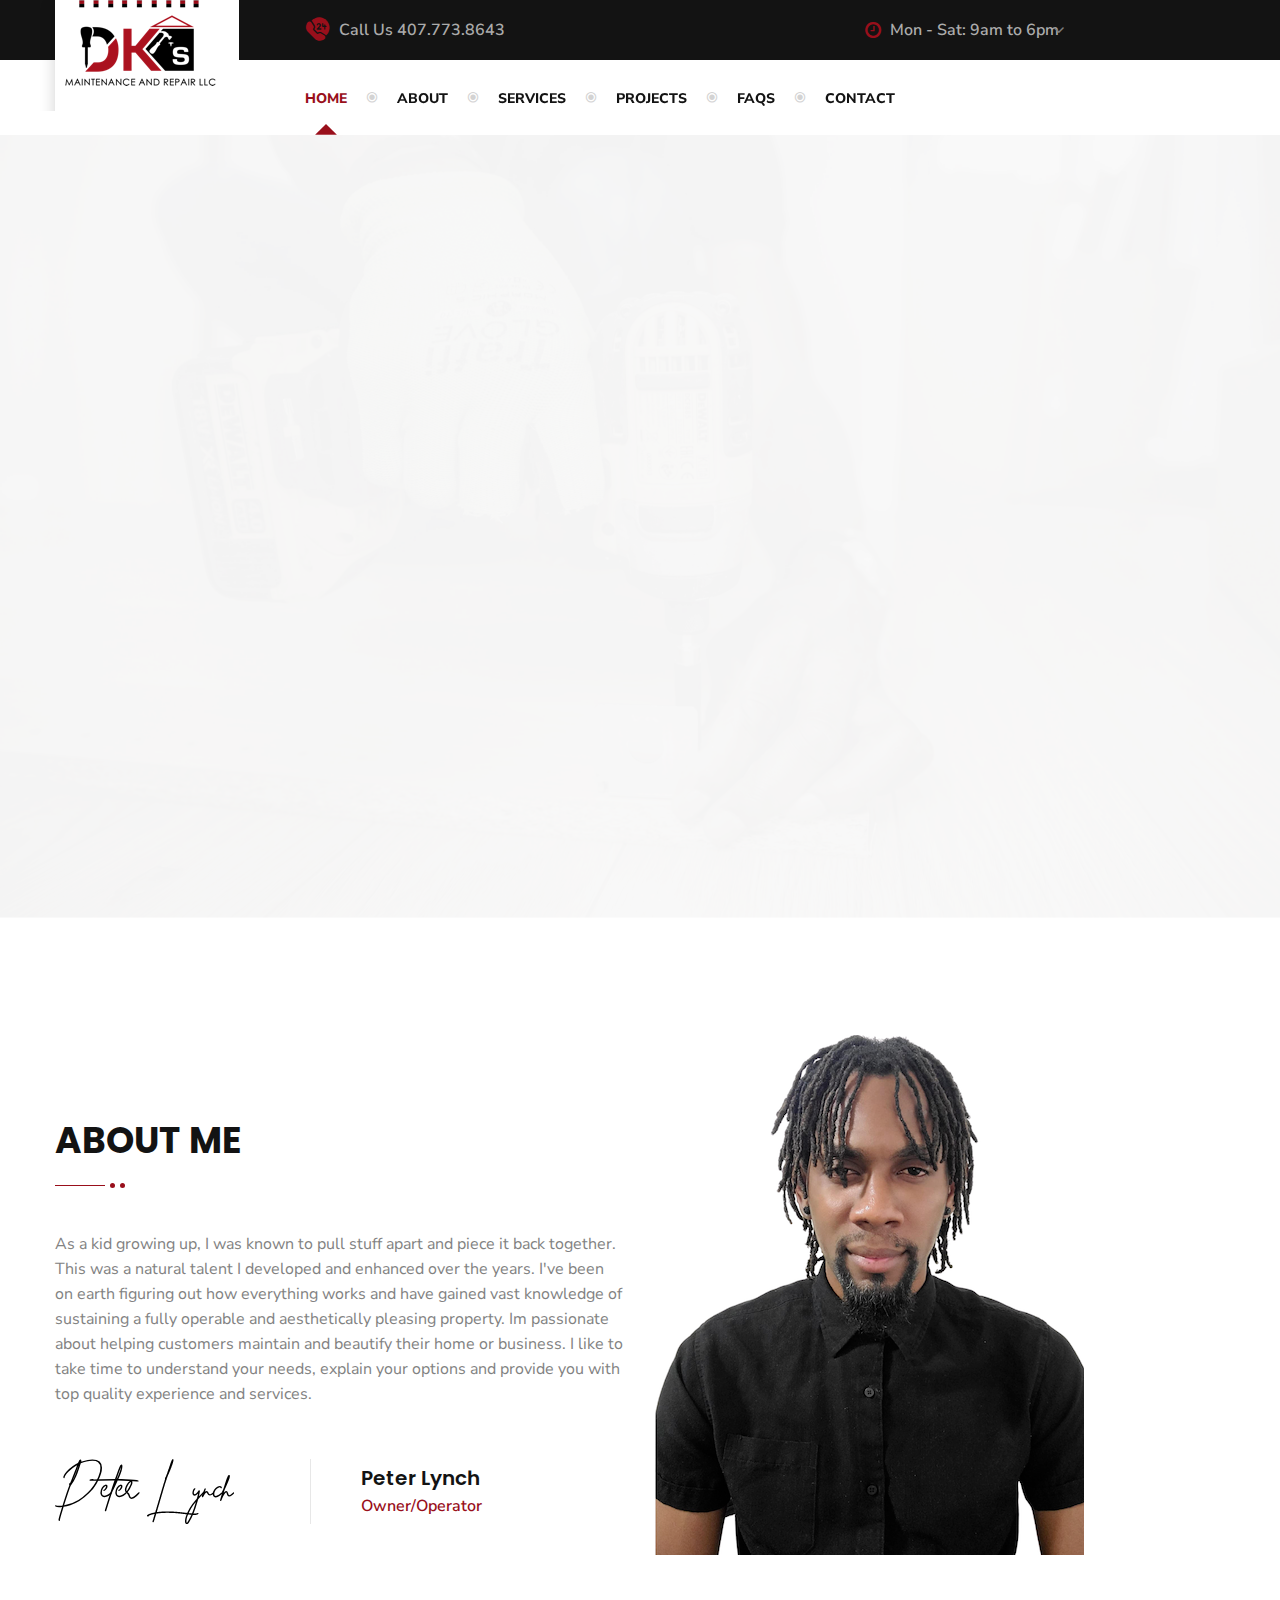
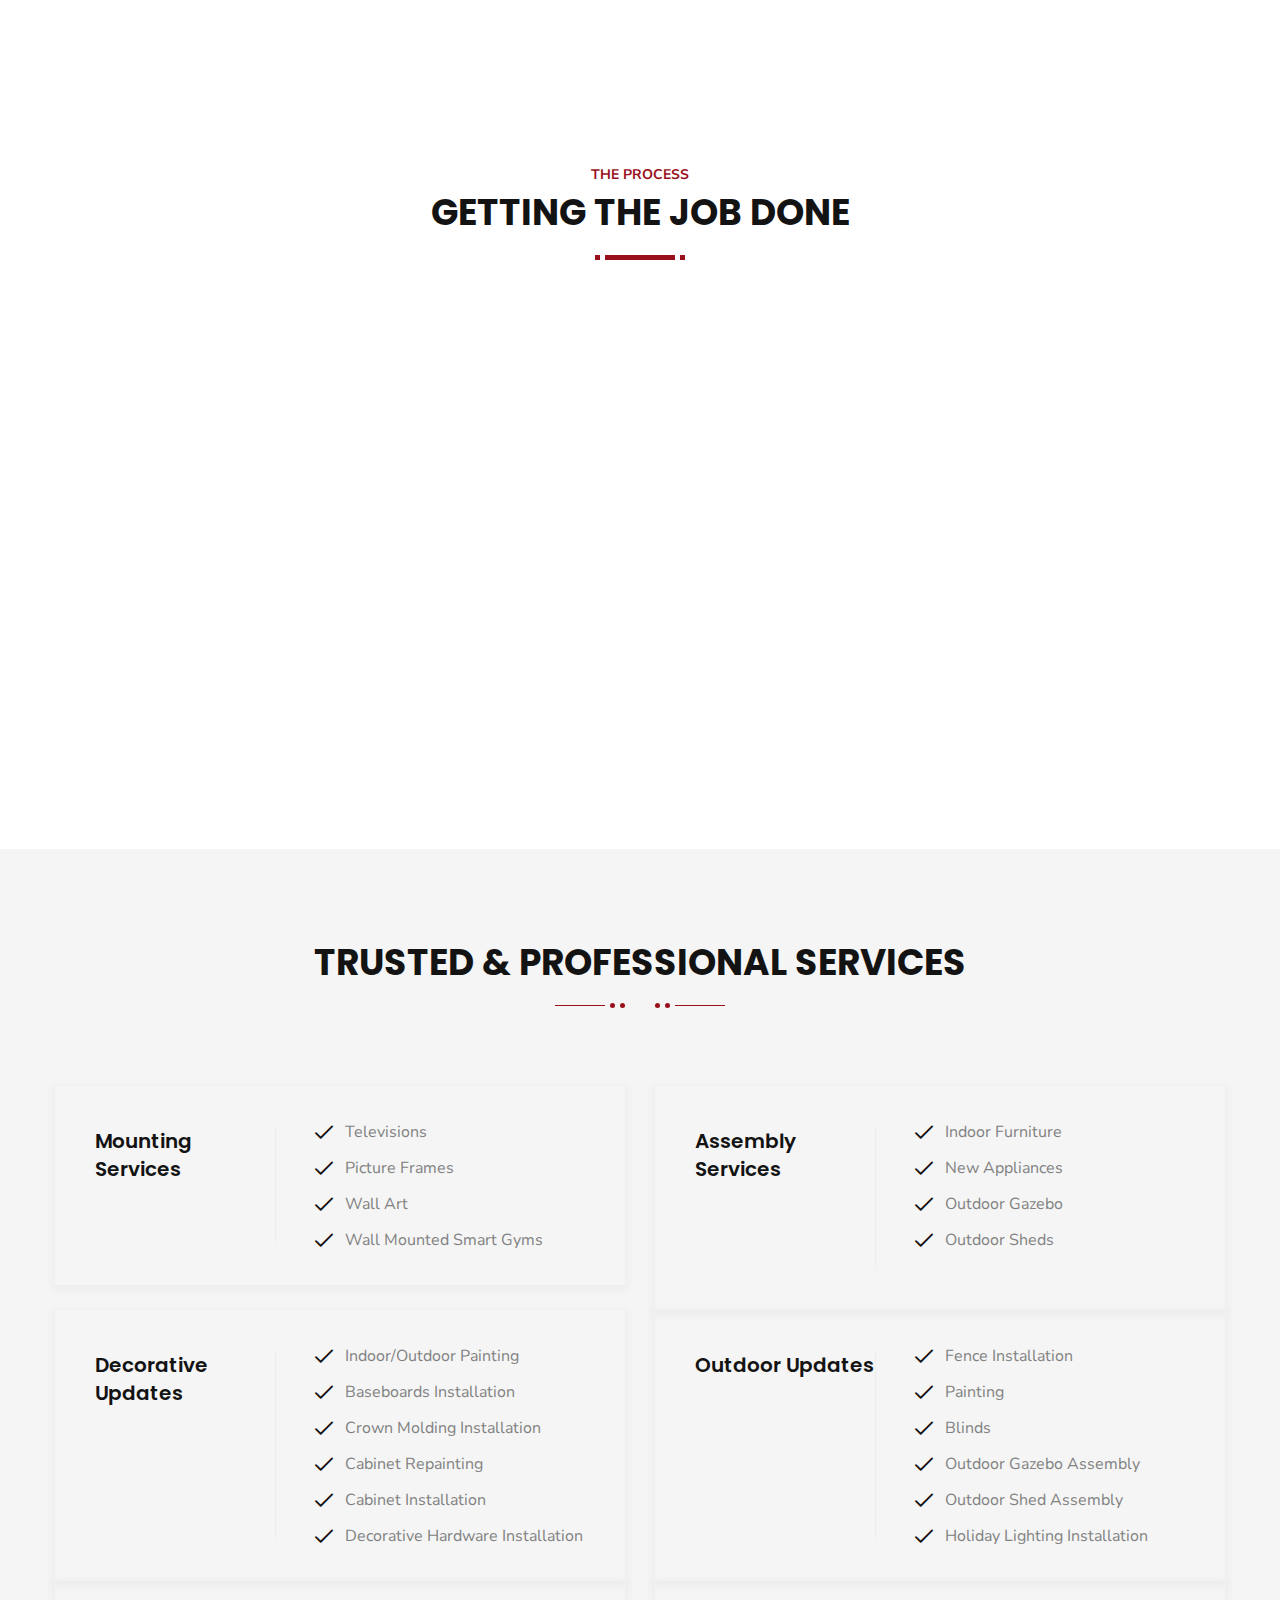
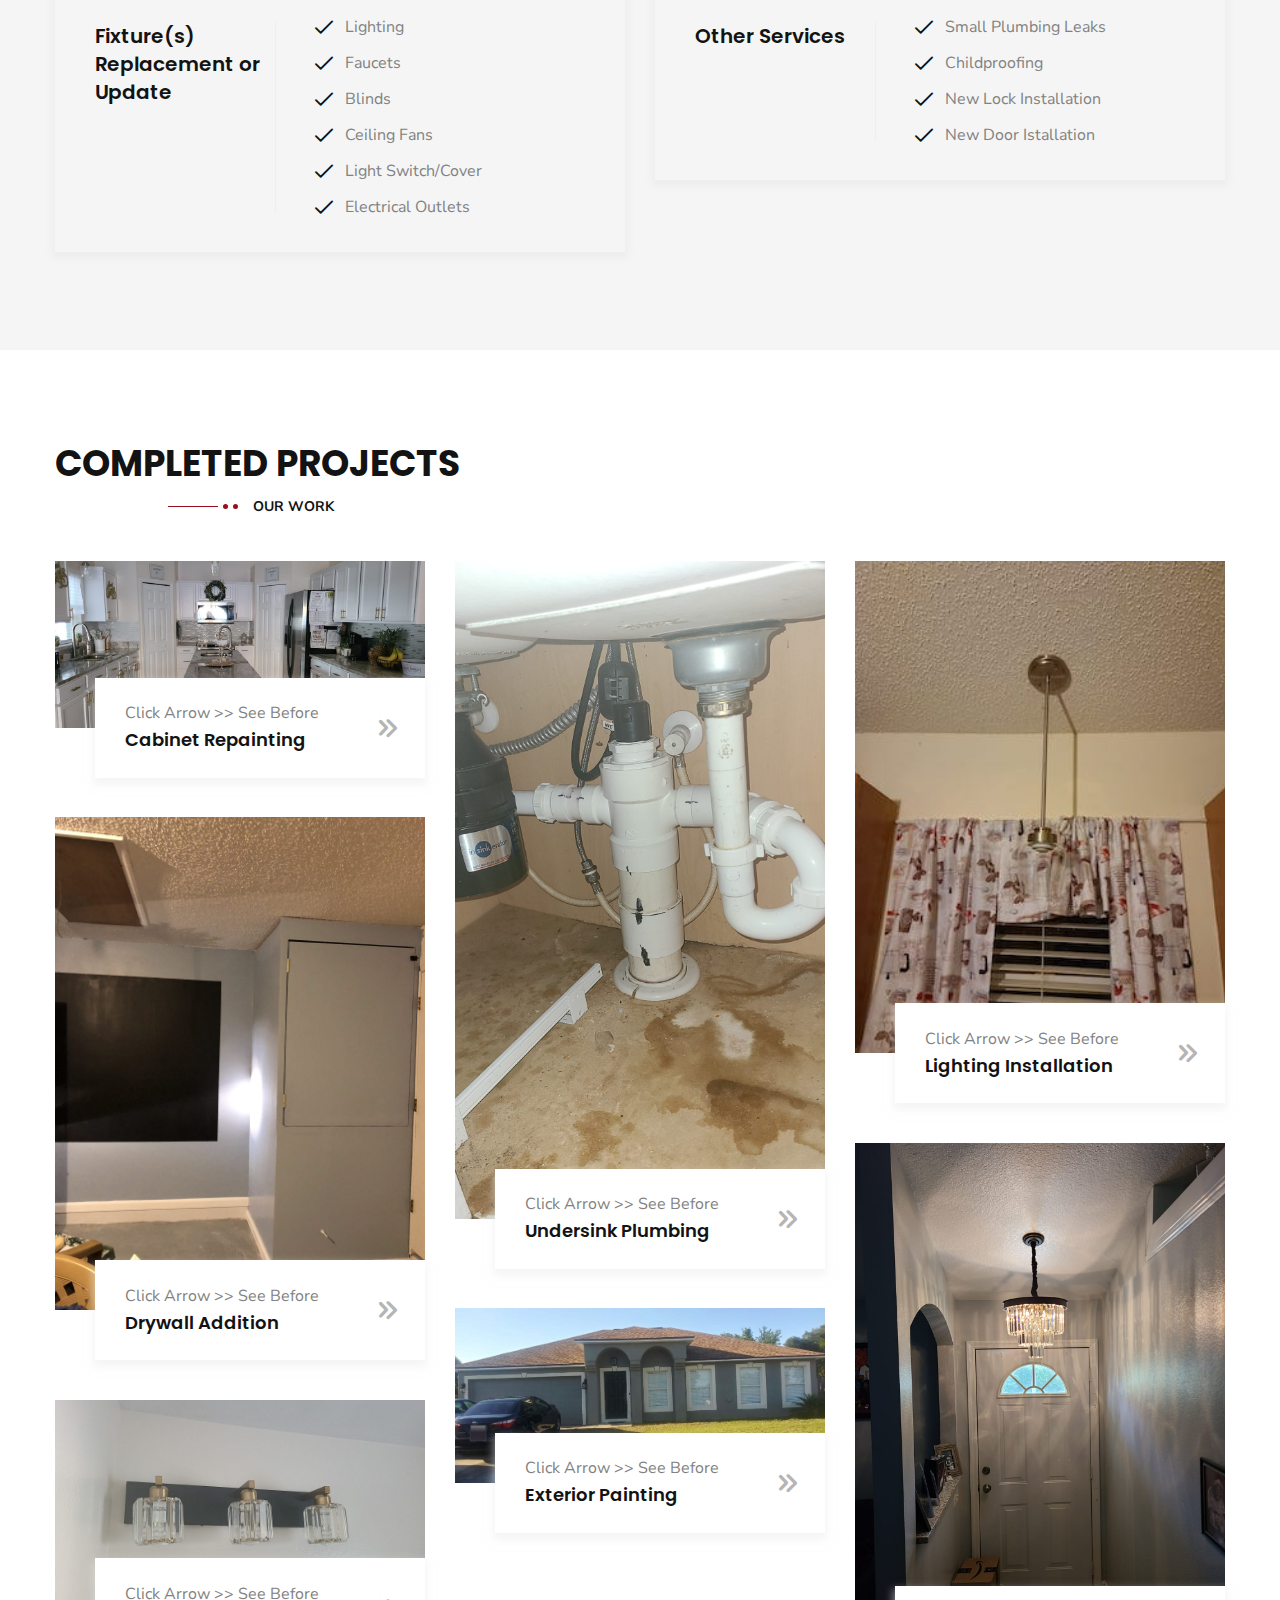
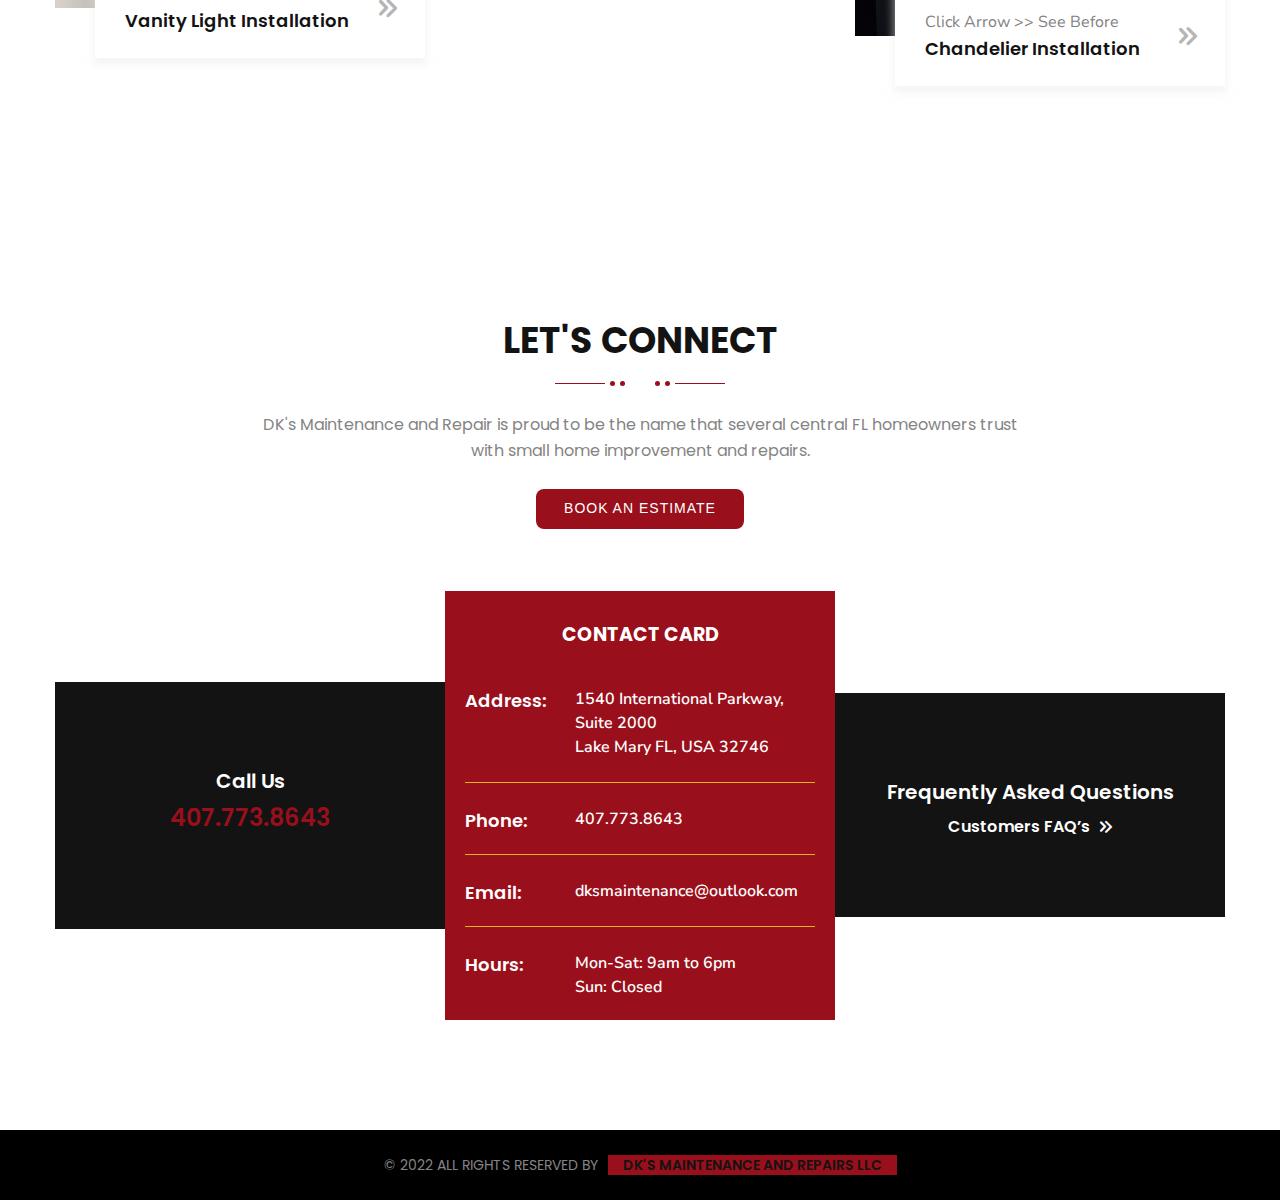
==== index.html @ 5deae824 "Update index.html" ====
<!DOCTYPE html>
<html lang="en">
<head>
	<meta charset="UTF-8">
	<title>DKs Repair and Maintenance</title>

	<!-- responsive meta -->
	<meta name="viewport" content="width=device-width, initial-scale=1">
	<!-- For IE -->
    <meta http-equiv="X-UA-Compatible" content="IE=edge">

	<!-- master stylesheet -->
    <link rel="stylesheet" href="css/style.css">
	<!-- Responsive stylesheet -->
	<link rel="stylesheet" href="css/responsive.css">
    <!-- Favicon -->
    <link rel="apple-touch-icon" sizes="180x180" href="images/favicon/apple-touch-icon.png">
    <link rel="icon" type="image/png" href="images/favicon/favicon-32x32.png" sizes="32x32">
    <link rel="icon" type="image/png" href="images/favicon/favicon-16x16.png" sizes="16x16">

    <!-- Fixing Internet Explorer-->
    <!--[if lt IE 9]>
        <script src="http://html5shiv.googlecode.com/svn/trunk/html5.js"></script>
        <script src="js/html5shiv.js"></script>
    <![endif]-->

</head>

<body>
<div class="boxed_wrapper">

<div class="preloader-1"></div>

<!-- main header -->
<header class="main-header">
    <div class="inner-content">
        <!--Start header top -->
        <div class="header-top">
            <div class="container">
                <div class="outer-box clearfix">
                    <!--Top Left-->
                    <div class="top-left float-left">
                        <div class="phone-number clearfix">
                            <a href="tel:12345978"><span class="icon-help"></span>Call Us 407.773.8643</a>
                        </div>
                    </div>
                    <!--Top Right-->
                    <div class="top-right float-right">
                        <div class="working-hours">
                            <div class="icon">
                                <span class="icon-clock"></span>
                            </div>
                            <select class="selectpicker" data-width="100%">
                                <option selected="selected">Mon - Sat: 9am to 6pm</option>
                                <option>Sunday: Closed</option>
                            </select>
                        </div>

                    </div>

                </div>
            </div>
        </div>
        <!--End header top -->
        <!--Start Header upper -->
        <div class="header-upper">
            <div class="container clearfix">
                <div class="outer-box clearfix">
                    <div class="header-upper-left float-left">
                        <div class="logo">
                            <a href="index.html"><img src="images/resources/dkspad.png" alt="Awesome Logo" title="" ></a>
                        </div>
                    </div>
                    <div class="header-upper-right float-left clearfix">
                        <div class="nav-outer clearfix">
                            <!-- Main Menu -->
                            <nav class="main-menu navbar-expand-lg">
                                <div class="navbar-header">
                                    <!-- Toggle Button -->
                                    <button type="button" class="navbar-toggle" data-toggle="collapse" data-target="#navbarSupportedContent" aria-controls="navbarSupportedContent" aria-expanded="false" aria-label="Toggle navigation">
                                    <span class="icon-bar"></span>
                                    <span class="icon-bar"></span>
                                    <span class="icon-bar"></span>
                                    </button>
                                </div>

                                <div class="navbar-collapse collapse clearfix" id="navbarSupportedContent">
                                    <ul class="navigation clearfix">
                                        <li class="dropdown current"><a href="index.html"><span>Home</span></a></li>
                                        <li class="dropdown"><a href="#aboutme"><span>About</span></a></li>
                                        <li class="dropdown"><a href="#services"><span>Services</span></a></li>
                                        <li class="dropdown"><a href="#projects"><span>Projects</span></a></li>
					<li class="dropdown"><a href="faq.html"><span>FAQs</span></a></li>
																				<li><a href="#contact"><span>Contact</span></a></li>
                                    </ul>
                                </div>
                            </nav>
                            <!-- Main Menu End-->


                        </div>
                    </div>
                </div>

            </div>
        </div>
        <!--End Header Upper-->
    </div>

    <!--Sticky Header-->
    <div class="sticky-header">
        <div class="container">
            <div class="clearfix">
                <!--Logo-->
                <div class="logo float-left">
                    <a href="index.html" class="img-responsive"><img src="images/resources/finallogo.png" alt="" height="160" width="160" title=""></a></br>
                </div>
                <!--Right Col-->
                <div class="right-col float-right">
                    <!-- Main Menu -->
                    <nav class="main-menu navbar-expand-lg">
                        <div class="navbar-collapse collapse clearfix">
                            <ul class="navigation clearfix">
                                <li class="dropdown current"><a href="index.html"><span>Home</span></a></li>
															  <li class="dropdown"><a href="#aboutme"><span>About</span></a></li>
																<li class="dropdown"><a href="#services"><span>Services</span></a></li>
															  <li class="dropdown"><a href="#projects"><span>Projects</span></a></li>
																<li class="dropdown"><a href="faq.html"><span>FAQs</span></a></li>
				    												<li><a href="#contact"><span>Contact</span></a></li>
                            </ul>
                        </div>
                    </nav><!-- Main Menu End-->
                </div>
            </div>
        </div>
    </div>
    <!--End Sticky Header-->
</header>







<!--Main Slider-->
<section class="main-slider">
    <div class="rev_slider_wrapper fullwidthbanner-container"  id="rev_slider_one_wrapper" data-source="gallery">
        <div class="rev_slider fullwidthabanner" id="rev_slider_one" data-version="5.4.1">
            <ul>
                <li data-description="Slide Description" data-easein="default" data-easeout="default" data-fsmasterspeed="1500" data-fsslotamount="7" data-fstransition="fade" data-hideafterloop="0" data-hideslideonmobile="off" data-index="rs-1689" data-masterspeed="default" data-param1="" data-param10="" data-param2="" data-param3="" data-param4="" data-param5="" data-param6="" data-param7="" data-param8="" data-param9="" data-rotate="0" data-saveperformance="off" data-slotamount="default" data-thumb="images/slides/bg1.jpg" data-title="Slide Title" data-transition="parallaxvertical">

                    <img alt="" class="rev-slidebg" data-bgfit="cover" data-bgparallax="10" data-bgposition="center center" data-bgrepeat="no-repeat" data-no-retina="" src="images/slides/v1-1.jpg">

                    <div class="tp-caption"
                    data-paddingbottom="[0,0,0,0]"
                    data-paddingleft="[0,0,0,0]"
                    data-paddingright="[0,0,0,0]"
                    data-paddingtop="[0,0,0,0]"
                    data-responsive_offset="on"
                    data-type="text"
                    data-height="none"
                    data-width="['800','800','600','400']"
                    data-whitespace="normal"
                    data-hoffset="['15','15','15','15']"
                    data-voffset="['-95','-95','-105','-100']"
                    data-x="['left','left','left','left']"
                    data-y="['middle','middle','middle','middle']"
                    data-textalign="['top','top','top','top']"
                    data-frames='[{"from":"y:[100%];z:0;rX:0deg;rY:0;rZ:0;sX:1;sY:1;skX:0;skY:0;","mask":"x:0px;y:0px;s:inherit;e:inherit;","speed":1500,"to":"o:1;","delay":1000,"ease":"Power3.easeInOut"},{"delay":"wait","speed":1000,"to":"auto:auto;","mask":"x:0;y:0;s:inherit;e:inherit;","ease":"Power3.easeInOut"}]'
                    style="z-index: 7; white-space: nowrap;">
                        <div class="slide-content left-slide">
                            <div class="big-title">
                                Trusted <br> Services
                            </div>
                        </div>
                    </div>
                    <div class="tp-caption"
                    data-paddingbottom="[0,0,0,0]"
                    data-paddingleft="[0,0,0,0]"
                    data-paddingright="[0,0,0,0]"
                    data-paddingtop="[0,0,0,0]"
                    data-responsive_offset="on"
                    data-type="text"
                    data-height="none"
                    data-width="['800','800','600','400']"
                    data-whitespace="normal"
                    data-hoffset="['15','15','15','15']"
                    data-voffset="['90','60','30','5']"
                    data-x="['left','left','left','left']"
                    data-y="['middle','middle','middle','middle']"
                    data-textalign="['top','top','top','top']"
                    data-frames='[{"from":"y:[-100%];z:0;rX:0deg;rY:0;rZ:0;sX:1;sY:1;skX:0;skY:0;","mask":"x:0px;y:0px;s:inherit;e:inherit;","speed":1500,"to":"o:1;","delay":1500,"ease":"Power3.easeInOut"},
                    {"delay":"wait","speed":1000,"to":"auto:auto;","mask":"x:0;y:0;s:inherit;e:inherit;","ease":"Power3.easeInOut"}]'
                    style="z-index: 7; white-space: nowrap;">
                        <div class="slide-content left-slide">
                            <div class="text">For minor residential and commercial property improvement and repair needs<br> </div>
                        </div>
                    </div>
                    <div class="tp-caption"
                    data-paddingbottom="[0,0,0,0]"
                    data-paddingleft="[0,0,0,0]"
                    data-paddingright="[0,0,0,0]"
                    data-paddingtop="[0,0,0,0]"
                    data-responsive_offset="on"
                    data-type="text"
                    data-height="none"
                    data-width="['800','800','600','400']"
                    data-whitespace="normal"
                    data-hoffset="['15','15','15','15']"
                    data-voffset="['200','170','135','105']"
                    data-x="['left','left','left','left']"
                    data-y="['middle','middle','middle','middle']"
                    data-textalign="['top','top','top','top']"
                    data-frames='[{"from":"y:[100%];z:0;rX:0deg;rY:0;rZ:0;sX:1;sY:1;skX:0;skY:0;","mask":"x:0px;y:0px;s:inherit;e:inherit;","speed":1500,"to":"o:1;","delay":1500,"ease":"Power3.easeInOut"},{"delay":"wait","speed":1000,"to":"auto:auto;","mask":"x:0;y:0;s:inherit;e:inherit;","ease":"Power3.easeInOut"}]'
                    style="z-index: 7; white-space: nowrap;">
                        <div class="slide-content left-slide">
				<div class="btn-box">
	                     <a class="slide-btn-one"
		href="https://squareup.com/appointments/book/7gqtc9ydhh1bfq/LJ6SGVPAGZVFR/start">Get An Estimate</a>
			</div>
                        </div>
                    </div> 
                </li>
            </ul>
        </div>
    </div>
</section>
<!--End Main Slider-->












<!--Start about area Style1-->
<section class="about-area-style1 secpd1" id="aboutme">
    <div class="container">
        <div class="row">
            <div class="col-xl-6 col-lg-6">
                <div class="about-style1-content">
                    <div class="sec-title-style1">
                        <div class="title"><br><br>About Me</div>
                        <div class="decor"><span></span></div>
                    </div>
                    <div class="inner-content">
                        <div class="text">
                            <p>As a kid growing up, I was known to pull stuff apart and piece it back together. This was a natural talent I developed 
				    and enhanced over the years. I've been on earth figuring out how everything works and have gained vast knowledge of 
				    sustaining a fully operable and aesthetically pleasing property. Im passionate about helping customers maintain and beautify their home or business.
				   I like to take time to understand your needs, explain your options and provide you with top quality experience and services.</p>
												</div>

                        <div class="authorised-person">
                            <div class="signature">
                                <img src="images/icon/signature.png" alt="Signature">
                            </div>
                            <div class="title">
                                <h3>Peter Lynch</h3>
                                <span>Owner/Operator</span>
                            </div>
                        </div>

                    </div>
                </div>
            </div>
            <div class="col-xl-6 col-lg-6">
                <div class="about-style1-content">
                    <div class="inner-content">
                        <img src="images/resources/bio1.png" alt="Awesome Image">
                    </div>
                </div>
            </div>
        </div>
    </div>
</section>
<!--End about Area Style1-->









<!--Start Working Process Area Style2-->
<section class="working-process-area-style2" id="process">
    <div class="container">
        <div class="sec-title-style2 text-center">
            <span>The Process</span>
            <div class="title">Getting The Job Done</div>
            <div class="decor center"><span></span></div>
        </div>
        <div class="row">
            <div class="col-xl-12">
                <ul class="working-process-style2-content clearfix">
                    <!--Start Single Working Process style2-->
                    <li class="single-working-process-style2 top text-center wow fadeInDown" data-wow-delay="0ms" data-wow-duration="1500ms">
                        <div class="count"><h5>01</h5></div>
                        <div class="icon-holder">
                            <div class="inner">
                                <span class="icon-hr"></span>
                            </div>
                        </div>
                        <div class="text-holder">
                            <h3>Share Project Details</h3>
                            <p>Call or email with information about the<br>project in mind or issue being experienced.</p>
                        </div>
                    </li>
                    <!--End Single Working Process Style2-->
                    <!--Start Single Working Process style2-->
                    <li class="single-working-process-style2 martop50 text-center wow fadeInUp" data-wow-delay="300ms" data-wow-duration="1500ms">
                        <div class="count"><h5>02</h5></div>
                        <div class="icon-holder">
                            <div class="inner">
                                <span class="icon-diy"></span>
                            </div>
                        </div>
                        <div class="text-holder">
                            <h3>Get An Estimate</h3>
                            <p>The cost for the project will be provided, given the information received and/or via an onsite visit. Once you've agreed to the cost documented in the invoice provided, we'll set a project date.</p>
                        </div>
                    </li>
                    <!--End Single Working Process Style2-->
                    <!--Start Single Working Process style2-->
                    <li class="single-working-process-style2 bottom text-center wow fadeInDown" data-wow-delay="600ms" data-wow-duration="1500ms">
                        <div class="count"><h5>03</h5></div>
                        <div class="icon-holder">
                            <div class="inner">
                                <span class="icon-cupboard"></span>
                            </div>
                        </div>
                        <div class="text-holder">
                            <h3>Project Completed</h3>
                            <p>The agreed to project is completed and payment is processed the day of completion.</p>
                        </div>
                    </li>
                    <!--End Single Working Process Style2-->
                </ul>
            </div>
            <!--End Single Working Process-->
        </div>
    </div>
</section>
<!--End Working Process Area Style2-->






<!--Start Latest Project Style3 Area-->
<section class="latest-project-style3-area" id="services">
    <div class="container">
			<div class="sec-title-style1 text-center max-width">
					<div class="title">Trusted & Professional Services</div>
					<div class="text"><div class="decor-left"><span></span></div><p></p><div class="decor-right"><span></span></div></div>
					<div class="bottom-text">
							
					</div>
			</div>


<div class="row">
	            <!--Start Single Pricing Box Style2-->
	            <div class="col-xl-6 col-lg-6">
	                <div class="single-pricing-box-style2 marbtm50 clearfix">
										<div class="inner-box clearfix">
	                        <div class="left-box">
	                            <h3>Mounting <br>Services</h3>
	                        </div>
	                        <div class="right-box">
	                            <ul>
	                                <li>Televisions</li>
	                                <li>Picture Frames</li>
	                                <li>Wall Art</li>
	                                <li>Wall Mounted Smart Gyms</li>
	                            </ul>
	                        </div>
	                    </div>
	                </div>
	            </div>
	            <!--End Single Pricing Box Style2-->
	            <!--Start Single Pricing Box Style2-->
	            <div class="col-xl-6 col-lg-6">
	                <div class="single-pricing-box-style2 clearfix">
	                    <div class="inner-box clearfix">
	                        <div class="left-box">
	                            <h3>Assembly Services</h3>
														</div>
	                        <div class="right-box">
	                            <ul>
	                                <li>Indoor Furniture</li>
																	<li>New Appliances</li>
	                                <li>Outdoor Gazebo</li>
																	<li>Outdoor Sheds</li>
	                                <br>
																	<li></li>
																	<li></li>
	                            </ul>
	                        </div>
	                    </div>
	                </div>
	            </div>
	            <!--End Single Pricing Box Style2-->
  </div>




	<div class="row">
									<!--Start Single Pricing Box Style2-->
									<div class="col-xl-6 col-lg-6">
											<div class="single-pricing-box-style2 marbtm50 clearfix">
												<div class="inner-box clearfix">
															<div class="left-box">
																	<h3>Decorative Updates</h3>
															</div>
															<div class="right-box">
																	<ul>
																		  <li>Indoor/Outdoor Painting</li>
																			<li>Baseboards Installation</li>
																			<li>Crown Molding Installation</li>
																			<li>Cabinet Repainting</li>
																			<li>Cabinet Installation</li>
																			<li>Decorative Hardware Installation</li>
																	</ul>
															</div>
													</div>
											</div>
									</div>
									<!--End Single Pricing Box Style2-->
									<!--Start Single Pricing Box Style2-->
									<div class="col-xl-6 col-lg-6">
											<div class="single-pricing-box-style2 clearfix">
													<div class="inner-box clearfix">
															<div class="left-box">
																<h3>Outdoor Updates</h3>
																</div>
															<div class="right-box">
																	<ul>
																			<li>Fence Installation</li>
																			<li>Painting</li>
																			<li>Blinds</li>
																			<li>Outdoor Gazebo Assembly</li>
																			<li>Outdoor Shed Assembly</li>
																			<li>Holiday Lighting Installation</li>
																	</ul>
															</div>
													</div>
											</div>
									</div>
									<!--End Single Pricing Box Style2-->
  </div>





	<div class="row">
		<!--Start Single Pricing Box Style2-->
		<div class="col-xl-6 col-lg-6">
				<div class="single-pricing-box-style2 clearfix">
						<div class="inner-box clearfix">
								<div class="left-box">
									<h3>Fixture(s) Replacement or<br>Update</h3>
									</div>
								<div class="right-box">
										<ul>
												<li>Lighting</li>
												<li>Faucets</li>
												<li>Blinds</li>
												<li>Ceiling Fans</li>
												<li>Light Switch/Cover</li>
												<li>Electrical Outlets</li>
										</ul>
								</div>
						</div>
				</div>
		</div>
		<!--End Single Pricing Box Style2-->

									<!--Start Single Pricing Box Style2-->
									<div class="col-xl-6 col-lg-6">
											<div class="single-pricing-box-style2 marbtm50 clearfix">
												<div class="inner-box clearfix">
															<div class="left-box">
																	<h3>Other Services</h3>
															</div>
															<div class="right-box">
																	<ul>
																			<li>Small Plumbing Leaks</li>
																			<li>Childproofing</li>
																			<li>New Lock Installation</li>
																			<li>New Door Istallation</li>
																	</ul>
															</div>
													</div>
											</div>
									</div>
									<!--End Single Pricing Box Style2-->

  </div>




        </div>
    </div>
</section>
<!--End Latest Project Style3 Area-->






                                        
<!--Start Main Project Area style2-->
<section class="main-project-area style2" id="projects">
    <div class="container">
        <div class="row">
            <div class="col-xl-12">
							<div class="sec-title-style1 pabottom50 float-left">
									<div class="title">Completed Projects</div>
									<div class="text"><div class="decor-left"><span></span></div><p>Our Work</p></div>
							</div>
                
            </div>
        </div>
    </div>
    <div class="container">
        <div class="row filter-layout masonary-layout">
            <!--Start single project style3-->
            <div class="col-xl-4 col-lg-6 col-md-6 col-sm-12 filter-item carpen paint">
                <div class="single-project-style3">
                    <div class="img-holder">
                        <div class="inner">
                            <img src="images/projects/a16a.jpg" alt="Awesome Image">
                            <div class="overlay-content">
                                <div class="inner-content">
                                    <div class="links-box">
                                        <ul>
                                            <li>
                                                <a class="zoom lightbox-image" data-fancybox="gallery" href="images/projects/a16a.jpg">
                                                    <span class="icon-search"></span>
                                                </a>
                                            </li>
                                        </ul>
                                    </div>
                                </div>
                            </div>
                        </div>
                        <div class="title-outer">
                            <div class="title-holder">
                                <div class="title">
                                    <span>Click Arrow >> See Before</span>
                                    <h3>Cabinet Repainting</h3>
                                </div>
                                <div class="read-more">
                                    <a data-fancybox="gallery" href="images/projects/a16b.jpg"><span class="icon-arrow"></span></a>
                                </div>
                            </div>
                        </div>
                    </div>
                </div>
            </div>
            <!--End single project style3-->
            <!--Start single project style3-->
            <div class="col-xl-4 col-lg-6 col-md-6 col-sm-12 filter-item elect plumb">
                <div class="single-project-style3">
                    <div class="img-holder">
                        <div class="inner">
                            <img src="images/projects/a2a.jpg" alt="Awesome Image" height="150" width="130">
                            <div class="overlay-content">
                                <div class="inner-content">
                                    <div class="links-box">
                                        <ul>
                                            <li>
                                                <a class="zoom lightbox-image" data-fancybox="gallery" href="images/projects/a2a.jpg">
                                                    <span class="icon-search"></span>
                                                </a>
                                            </li>
                                        </ul>
                                    </div>
                                </div>
                            </div>
                        </div>
                        <div class="title-outer">
                            <div class="title-holder">
                                <div class="title">
                                    <span>Click Arrow >> See Before</span>
                                    <h3>Undersink Plumbing</h3>
                                </div>
                                <div class="read-more">
                                    <a data-fancybox="gallery" href="images/projects/a2.jpg"><span class="icon-arrow"></span></a>
                                </div>
                            </div>
                        </div>
                    </div>
                </div>
            </div>
            <!--End single project style3-->
            <!--Start single project style3-->
            <div class="col-xl-4 col-lg-6 col-md-6 col-sm-12 filter-item elect carpen">
                <div class="single-project-style3">
                    <div class="img-holder">
                        <div class="inner">
                            <img src="images/projects/a13a.jpg" alt="Awesome Image" height="50" width="30">
                            <div class="overlay-content">
                                <div class="inner-content">
                                    <div class="links-box">
                                        <ul>
                                            <li>
                                                <a class="zoom lightbox-image" data-fancybox="gallery" href="images/projects/a13a.jpg">
                                                    <span class="icon-search"></span>
                                                </a>
                                            </li>
                                        </ul>
                                    </div>
                                </div>
                            </div>
                        </div>
                        <div class="title-outer">
                            <div class="title-holder">
                                <div class="title">
                                    <span>Click Arrow >> See Before</span>
                                    <h3>Lighting Installation</h3>
                                </div>
                                <div class="read-more">
                                    <a data-fancybox="gallery" href="images/projects/a13.jpg"><span class="icon-arrow"></span></a>
                                </div>
                            </div>
                        </div>
                    </div>
                </div>
            </div>
            <!--End single project style3-->

            <!--Start single project style3-->
            <div class="col-xl-4 col-lg-6 col-md-6 col-sm-12 filter-item carpen paint">
                <div class="single-project-style3">
                    <div class="img-holder">
                        <div class="inner">
                            <img src="images/projects/a21b.jpg" alt="Awesome Image" height="50" width="130">
                            <div class="overlay-content">
                                <div class="inner-content">
                                    <div class="links-box">
                                        <ul>
                                            <li>
                                                <a class="zoom lightbox-image" data-fancybox="gallery" href="images/projects/a21b.jpg" height="150" width="130">
                                                    <span class="icon-search"></span>
                                                </a>
                                            </li>
                                        </ul>
                                    </div>
                                </div>
                            </div>
                        </div>
                        <div class="title-outer">
                            <div class="title-holder">
                                <div class="title">
                                    <span>Click Arrow >> See Before</span>
                                    <h3>Drywall Addition</h3>
                                </div>
                                <div class="read-more">
                                    <a data-fancybox="gallery" href="images/projects/a21e.jpg"><span class="icon-arrow"></span></a>
                                </div>
                            </div>
                        </div>
                    </div>
                </div>
            </div>
            <!--End single project style3-->
            <!--Start single project style3-->
            <div class="col-xl-4 col-lg-6 col-md-6 col-sm-12 filter-item elect plumb">
                <div class="single-project-style3">
                    <div class="img-holder">
                        <div class="inner">
                            <img src="images/projects/a6.jpg" alt="Awesome Image">
                            <div class="overlay-content">
                                <div class="inner-content">
                                    <div class="links-box">
                                        <ul>
                                            <li>
                                                <a class="zoom lightbox-image" data-fancybox="gallery" href="images/projects/a6.jpg">
                                                    <span class="icon-search"></span>
                                                </a>
                                            </li>
                                        </ul>
                                    </div>
                                </div>
                            </div>
                        </div>
                        <div class="title-outer">
                            <div class="title-holder">
                                <div class="title">
                                    <span>Click Arrow >> See Before</span>
                                    <h3>Chandelier Installation</h3>
                                </div>
                                <div class="read-more">
                                    <a data-fancybox="gallery" href="images/projects/a6a.jpg"><span class="icon-arrow"></span></a>
                                </div>
                            </div>
                        </div>
                    </div>
                </div>
            </div>
            <!--End single project style3-->
		<!--Start single project style3-->
            <div class="col-xl-4 col-lg-6 col-md-6 col-sm-12 filter-item elect plumb">
                <div class="single-project-style3">
                    <div class="img-holder">
                        <div class="inner">
                            <img src="images/projects/a4a.jpg" alt="Awesome Image">
                            <div class="overlay-content">
                                <div class="inner-content">
                                    <div class="links-box">
                                        <ul>
                                            <li>
                                                <a class="zoom lightbox-image" data-fancybox="gallery" href="images/projects/a4a.jpg">
                                                    <span class="icon-search"></span>
                                                </a>
                                            </li>
                                        </ul>
                                    </div>
                                </div>
                            </div>
                        </div>
                        <div class="title-outer">
                            <div class="title-holder">
                                <div class="title">
                                    <span>Click Arrow >> See Before</span>
                                    <h3>Exterior Painting</h3>
                                </div>
                                <div class="read-more">
                                    <a data-fancybox="gallery" href="images/projects/a4.jpg"><span class="icon-arrow"></span></a>
                                </div>
                            </div>
                        </div>
                    </div>
                </div>
            </div>
            <!--End single project style3-->
            <!--Start single project style3-->
            <div class="col-xl-4 col-lg-6 col-md-6 col-sm-12 filter-item elect carpen">
                <div class="single-project-style3">
                    <div class="img-holder">
                        <div class="inner">
                            <img src="images/projects/a17a.jpg" alt="Awesome Image">
                            <div class="overlay-content">
                                <div class="inner-content">
                                    <div class="links-box">
                                        <ul>
                                            <li>
                                                <a class="zoom lightbox-image" data-fancybox="gallery" href="images/projects/a17a.jpg">
                                                    <span class="icon-search"></span>
                                                </a>
                                            </li>
                                        </ul>
                                    </div>
                                </div>
                            </div>
                        </div>
                        <div class="title-outer">
                            <div class="title-holder">
                                <div class="title">
                                    <span>Click Arrow >> See Before</span>
                                    <h3>Vanity Light Installation</h3>
                                </div>
                                <div class="read-more">
                                    <a data-fancybox="gallery" href="images/projects/a17.jpg"><span class="icon-arrow"></span></a>
                                </div>
                            </div>
                        </div>
                    </div>
                </div>
            </div>
            <!--End single project style3-->





        </div>
				
    </div>
</section>
<!--End Main Project Area Style2-->
	
	
	
	
	
	
























<!--Start Contact area-->
<section class="contact-address-area" id="contact">
    <div class="container">
        <div class="sec-title-style1 text-center max-width">
            <div class="title">Let's Connect</div>
            <div class="text"><div class="decor-left"><span></span></div><p></p><div class="decor-right"><span></span></div></div>
            <div class="bottom-text">
                <p>DK's Maintenance and Repair is proud to be the name that several central FL homeowners trust with small home improvement and repairs.</p>
            </br>
		<a target="_top" style="
background-color: #990f1b;
border: none;
color: white;
height: 40px;
text-transform: uppercase;
font-family: 'Square Market', sans-serif;
letter-spacing: 1px;
line-height: 38px;
padding: 0 28px;
border-radius: 8px;
font-weight: 500;
font-size: 14px;
cursor: pointer;
display: inline-block;
" href="https://squareup.com/appointments/book/7gqtc9ydhh1bfq/LJ6SGVPAGZVFR/start" rel="nofollow">Book An Estimate</a>
		
		
		</div>
        </div>
        <div class="row">
            <div class="col-xl-12">
                <div class="contact-address-box">
                    <!--Start Single Contact Address Box-->
                    <div class="single-contact-address-box text-center">
                        <h3>Call Us</h3>
                        <h2>407.773.8643</h2>

                    </div>
                    <!--End Single Contact Address Box-->
                    <!--Start Single Contact Address Box-->
                    <div class="single-contact-address-box main-branch">
                        <h3>CONTACT CARD</h3>
                        <div class="inner">
                            <ul>
                                <li>
                                    <div class="title">
                                        <h4>Address:</h4>
                                    </div>
                                    <div class="text">
                                        <p> 1540 International Parkway, Suite 2000<br> Lake Mary FL, USA 32746</p>
                                    </div>
                                </li>
																<li>
                                    <div class="title">
                                        <h4>Phone:</h4>
                                    </div>
                                    <div class="text">
                                        <p>407.773.8643</p>
                                    </div>
                                </li>
                                <li>
                                    <div class="title">
                                        <h4>Email:</h4>
                                    </div>
                                    <div class="text">
                                        <p>dksmaintenance@outlook.com</p>
                                    </div>
                                </li>
                                <li>
                                    <div class="title">
                                        <h4>Hours:</h4>
                                    </div>
                                    <div class="text">
                                        <p>Mon-Sat: 9am to 6pm<br> Sun: Closed</p>
                                    </div>
                                </li>
                            </ul>
                        </div>
                    </div>
                    <!--End Single Contact Address Box-->
                    <!--Start Single Contact Address Box-->
                    <div class="single-contact-address-box text-center">
                        <h3>Frequently Asked Questions</h3>
                        <a class="btn-two" href="faq.html">Customers FAQ’s<span class="icon-arrow"></span></a>
                    </div>
                    <!--End Single Contact Address Box-->
                </div>
            </div>
        </div>
    </div>
</section>



<!--End Contact area-->


<!--Start footer bottom area-->
<section class="footer-bottom-area">
    <div class="container">
        <div class="row">
            <div class="col-xl-12 col-lg-12 col-md-12 col-sm-12">
                <div class="footer-bottom-content text-center">
                    <div class="copyright-text">
                        <p>© 2022 All Rights Reserved by <a href="#">DK's Maintenance and Repairs LLC</a></p>
                    </div>
                </div>
            </div>
        </div>
    </div>
</section>
<!--End footer bottom area-->

</div>


<!-- Scroll Top Button -->
<button class="scroll-top scroll-to-target" data-target="html">
    <span>Top</span>
</button>



<script src="js/jquery.js"></script>
<script src="js/appear.js"></script>
<script src="js/bootstrap.bundle.min.js"></script>
<script src="js/bootstrap-select.min.js"></script>
<script src="js/isotope.js"></script>
<script src="js/jquery.bootstrap-touchspin.js"></script>
<script src="js/jquery.countTo.js"></script>
<script src="js/jquery.easing.min.js"></script>
<script src="js/jquery.enllax.min.js"></script>
<script src="js/jquery.fancybox.js"></script>
<script src="js/jquery.mixitup.min.js"></script>
<script src="js/jquery.paroller.min.js"></script>
<script src="js/owl.js"></script>
<script src="js/validation.js"></script>
<script src="js/wow.js"></script>

<script src="assets/language-switcher/jquery.polyglot.language.switcher.js"></script>
<script src="assets/timepicker/timePicker.js"></script>
<script src="assets/html5lightbox/html5lightbox.js"></script>
<!-- jQuery ui js -->
<script src="assets/jquery-ui-1.11.4/jquery-ui.js"></script>
<!--Revolution Slider-->
<script src="plugins/revolution/js/jquery.themepunch.revolution.min.js"></script>
<script src="plugins/revolution/js/jquery.themepunch.tools.min.js"></script>
<script src="plugins/revolution/js/extensions/revolution.extension.actions.min.js"></script>
<script src="plugins/revolution/js/extensions/revolution.extension.carousel.min.js"></script>
<script src="plugins/revolution/js/extensions/revolution.extension.kenburn.min.js"></script>
<script src="plugins/revolution/js/extensions/revolution.extension.layeranimation.min.js"></script>
<script src="plugins/revolution/js/extensions/revolution.extension.migration.min.js"></script>
<script src="plugins/revolution/js/extensions/revolution.extension.navigation.min.js"></script>
<script src="plugins/revolution/js/extensions/revolution.extension.parallax.min.js"></script>
<script src="plugins/revolution/js/extensions/revolution.extension.slideanims.min.js"></script>
<script src="plugins/revolution/js/extensions/revolution.extension.video.min.js"></script>
<script src="js/main-slider-script.js"></script>

<!-- thm custom script -->
<script src="js/custom.js"></script>



</body>
</html>
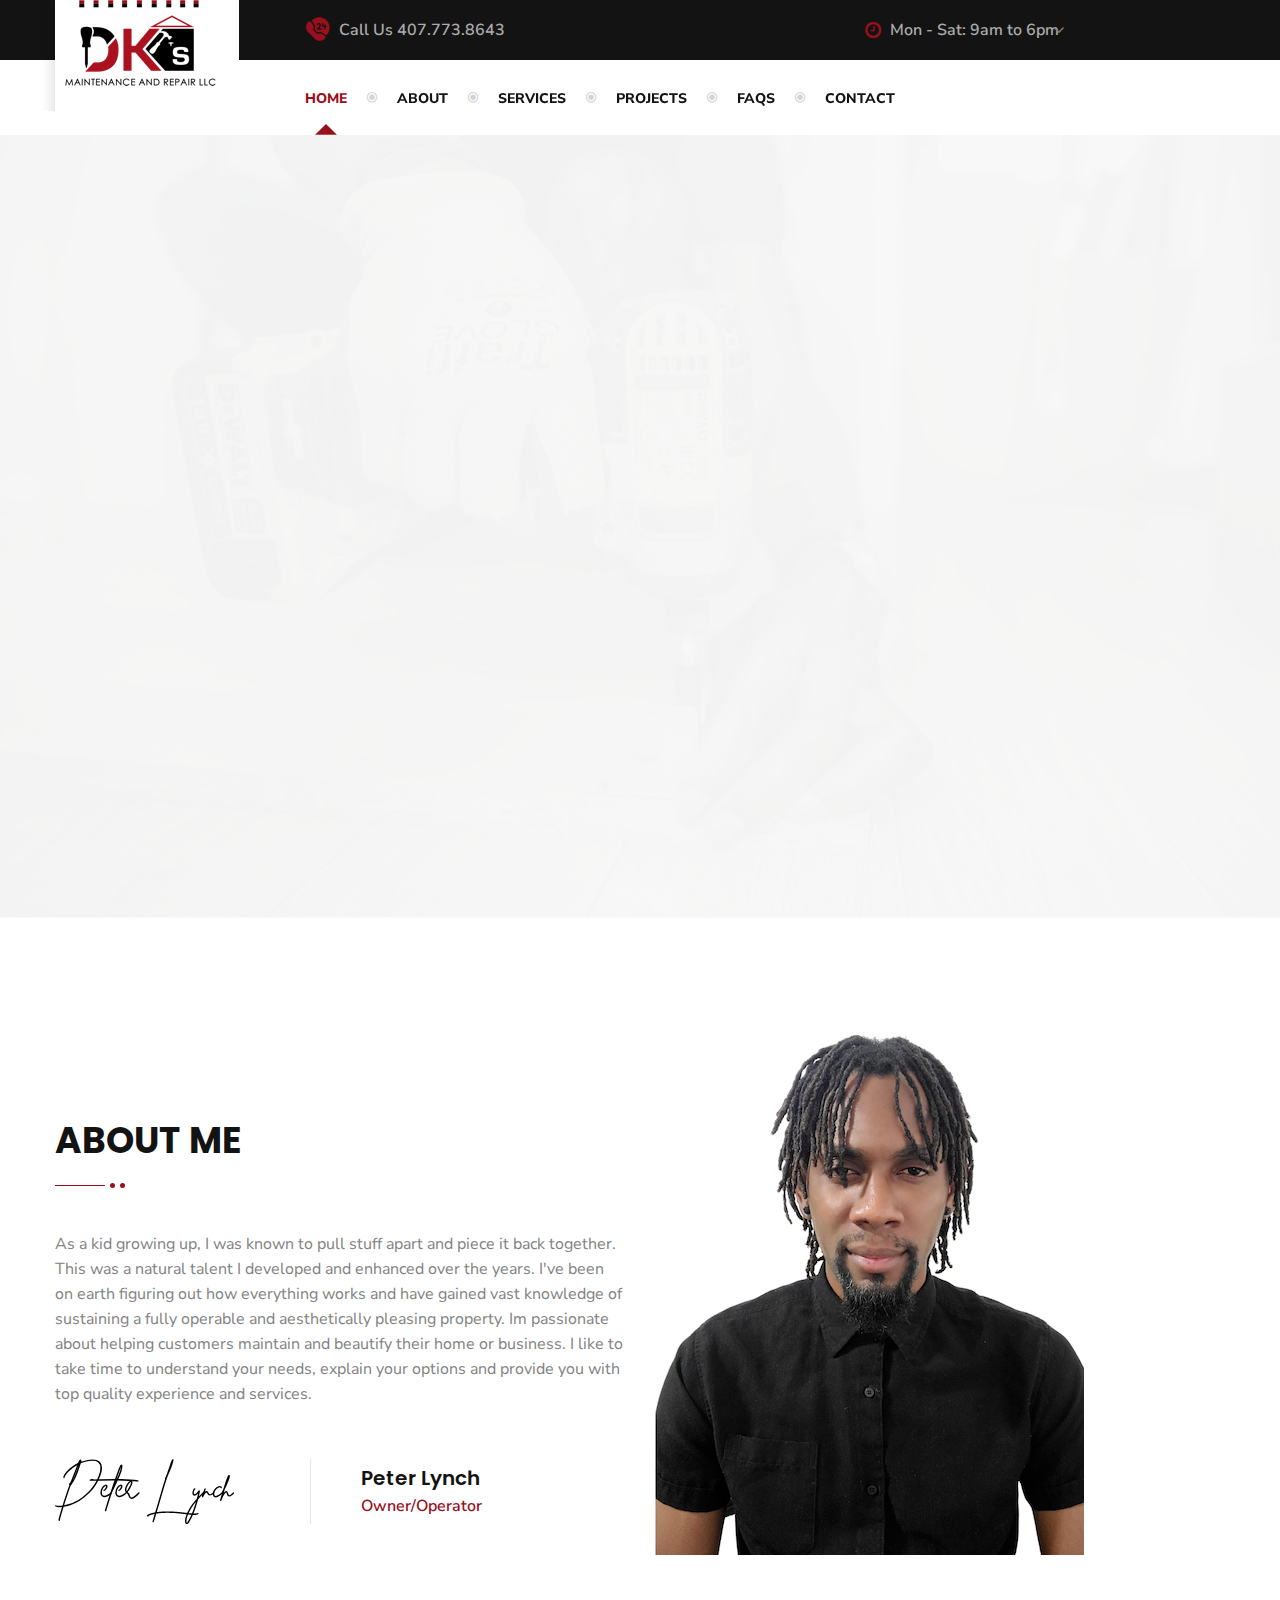
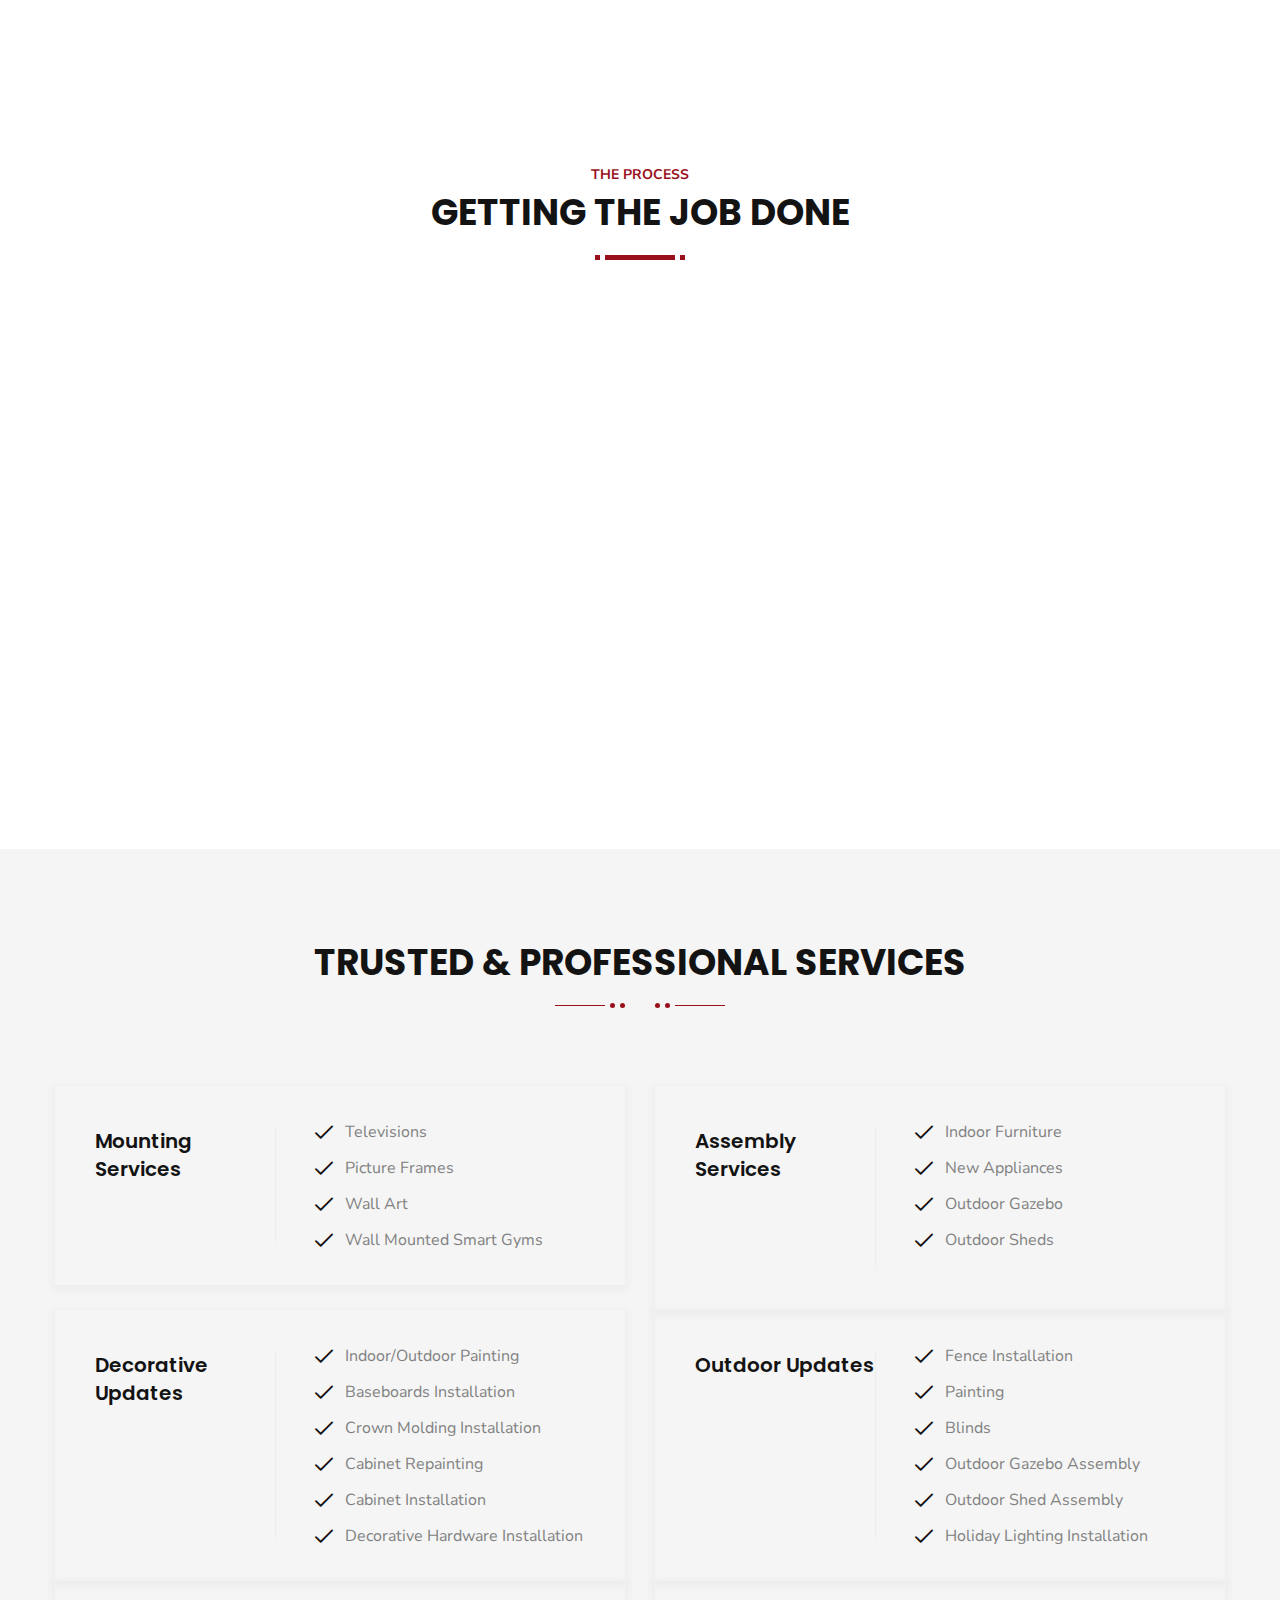
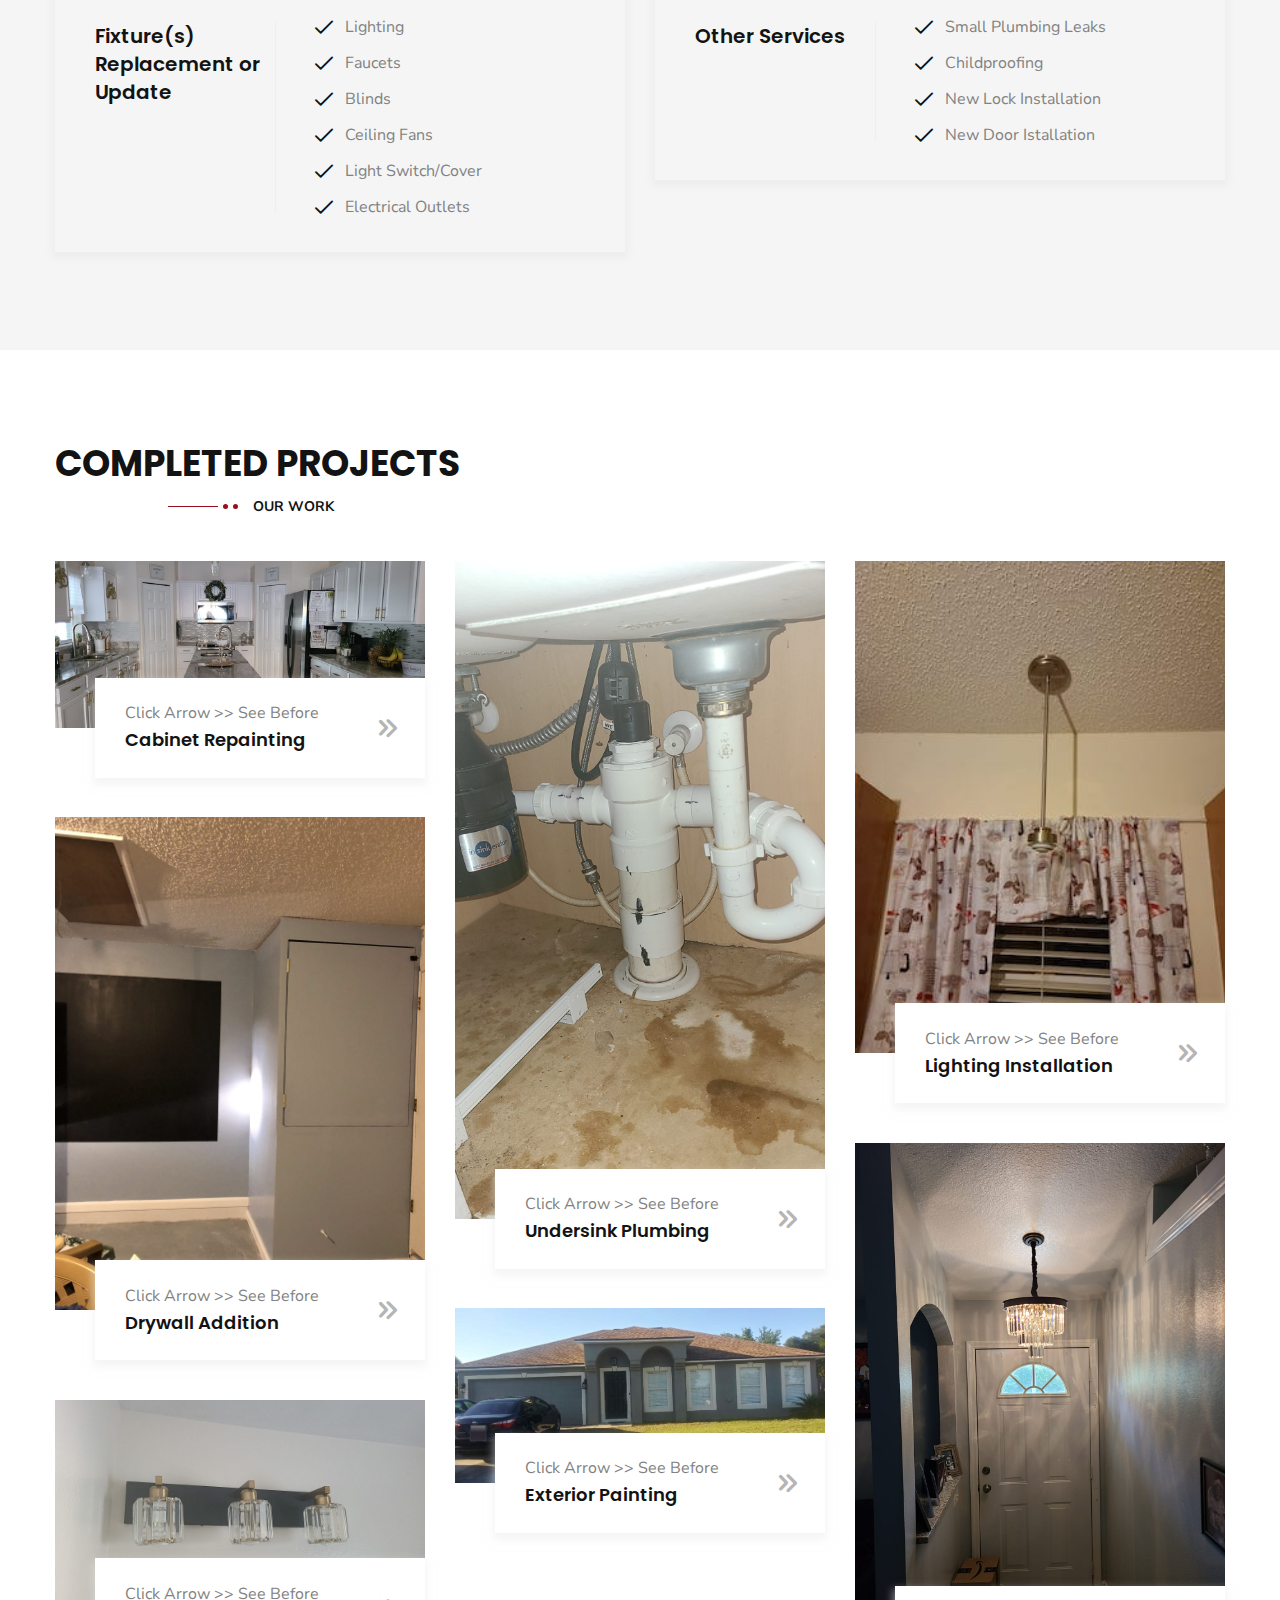
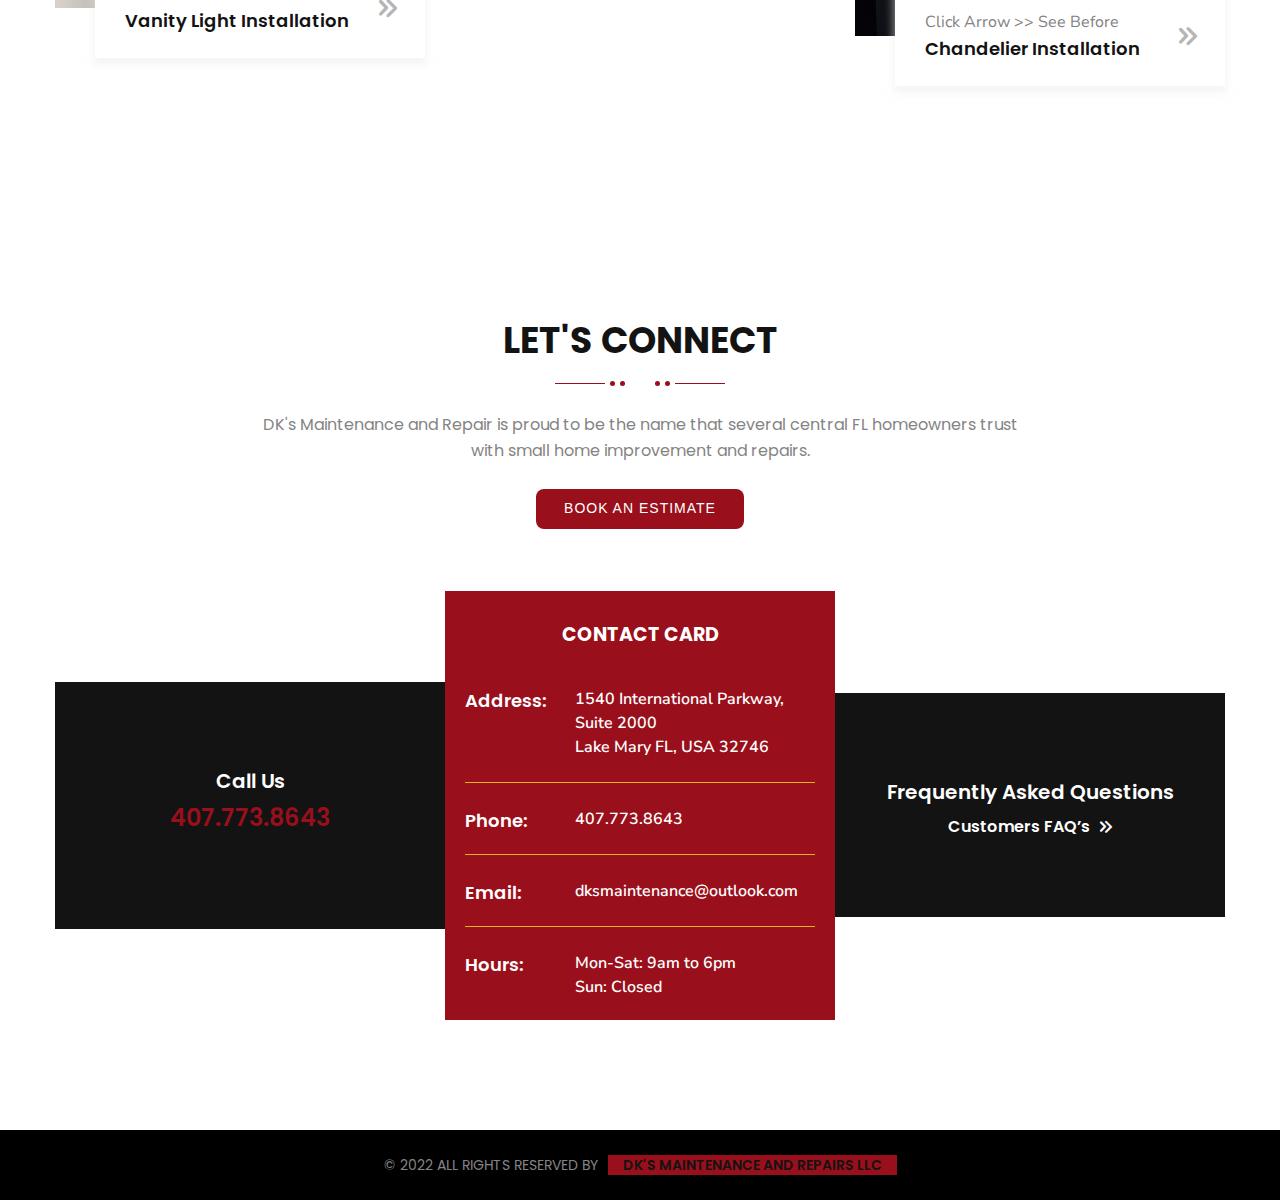
==== commit 7b576bfd: "Update index.html" ====
--- a/index.html
+++ b/index.html
@@ -163,7 +163,7 @@
                     data-width="['800','800','600','400']"
                     data-whitespace="normal"
                     data-hoffset="['15','15','15','15']"
-                    data-voffset="['-95','-95','-105','-100']"
+                    data-voffset="['-120','-95','-105','-100']"
                     data-x="['left','left','left','left']"
                     data-y="['middle','middle','middle','middle']"
                     data-textalign="['top','top','top','top']"
@@ -186,7 +186,7 @@
                     data-width="['800','800','600','400']"
                     data-whitespace="normal"
                     data-hoffset="['15','15','15','15']"
-                    data-voffset="['90','60','30','5']"
+                    data-voffset="['20','60','30','5']"
                     data-x="['left','left','left','left']"
                     data-y="['middle','middle','middle','middle']"
                     data-textalign="['top','top','top','top']"
@@ -208,7 +208,7 @@
                     data-width="['800','800','600','400']"
                     data-whitespace="normal"
                     data-hoffset="['15','15','15','15']"
-                    data-voffset="['200','170','135','105']"
+                    data-voffset="['110','170','135','105']"
                     data-x="['left','left','left','left']"
                     data-y="['middle','middle','middle','middle']"
                     data-textalign="['top','top','top','top']"
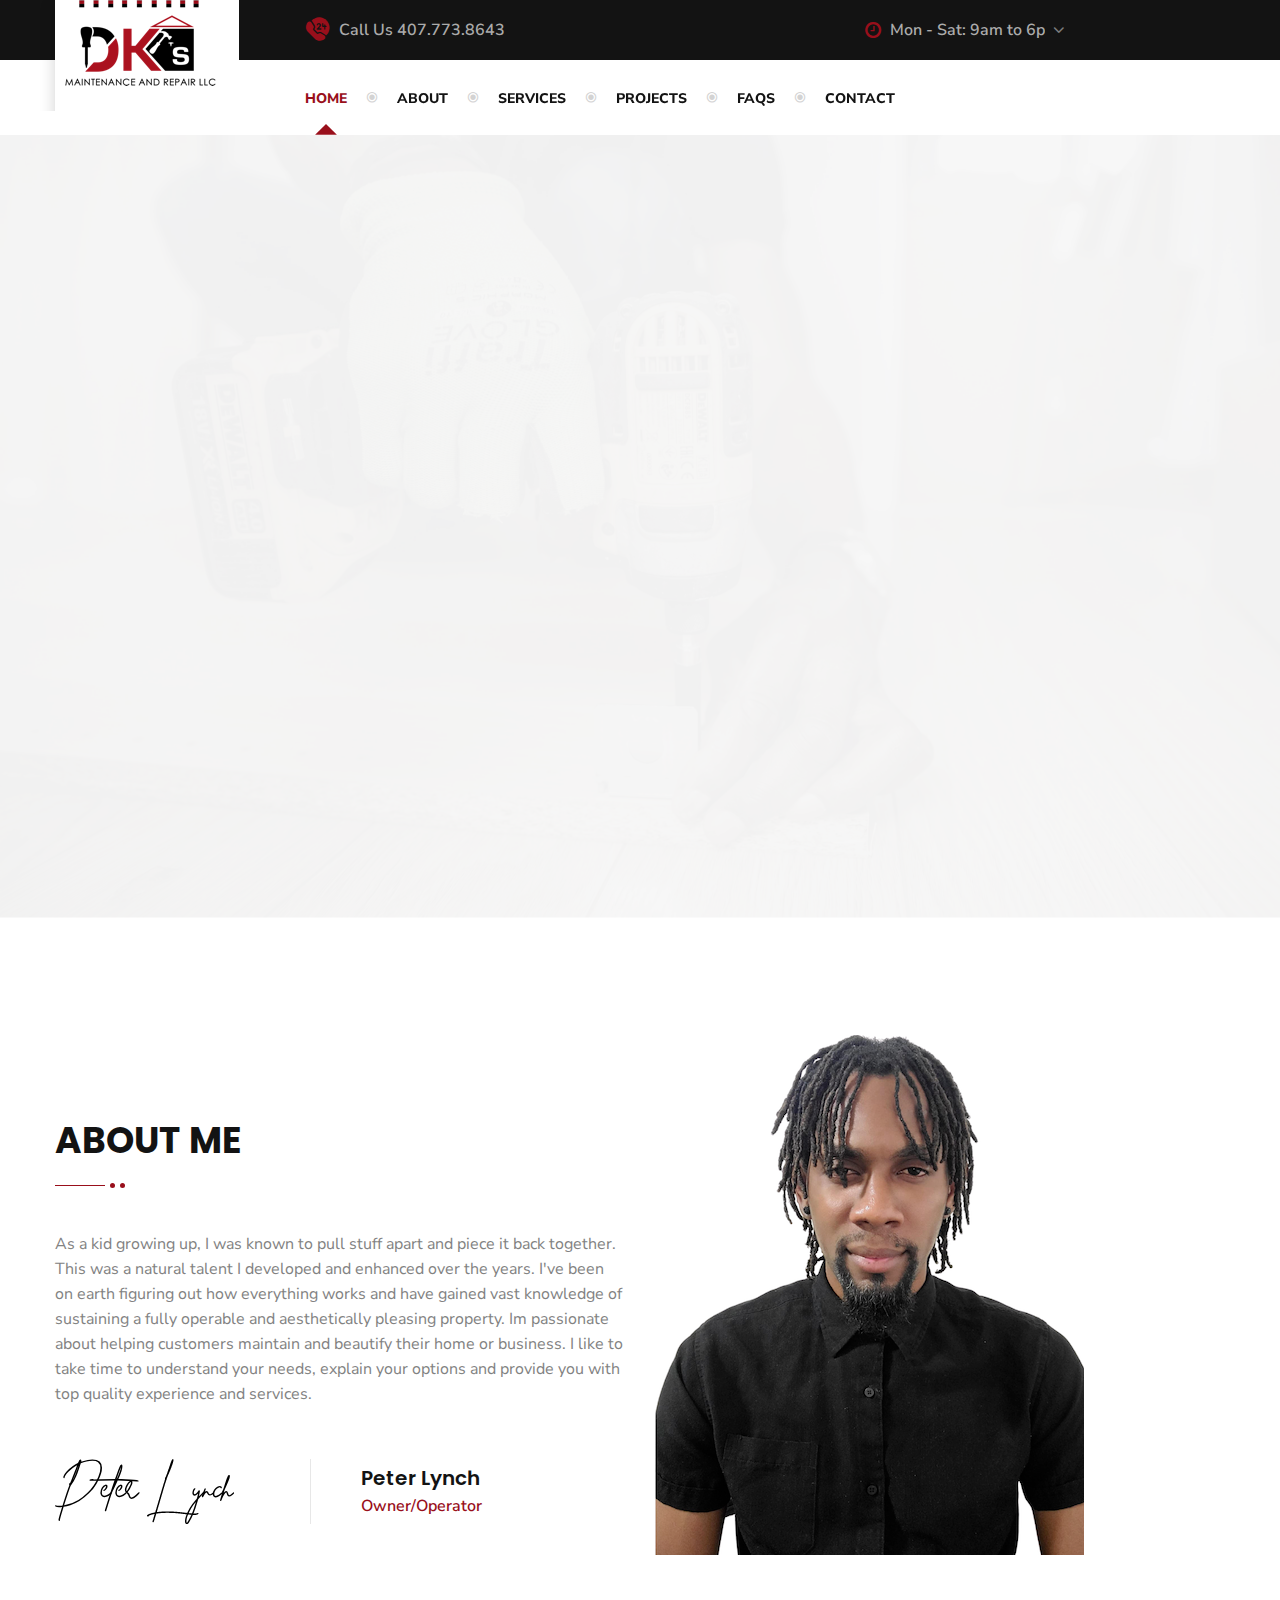
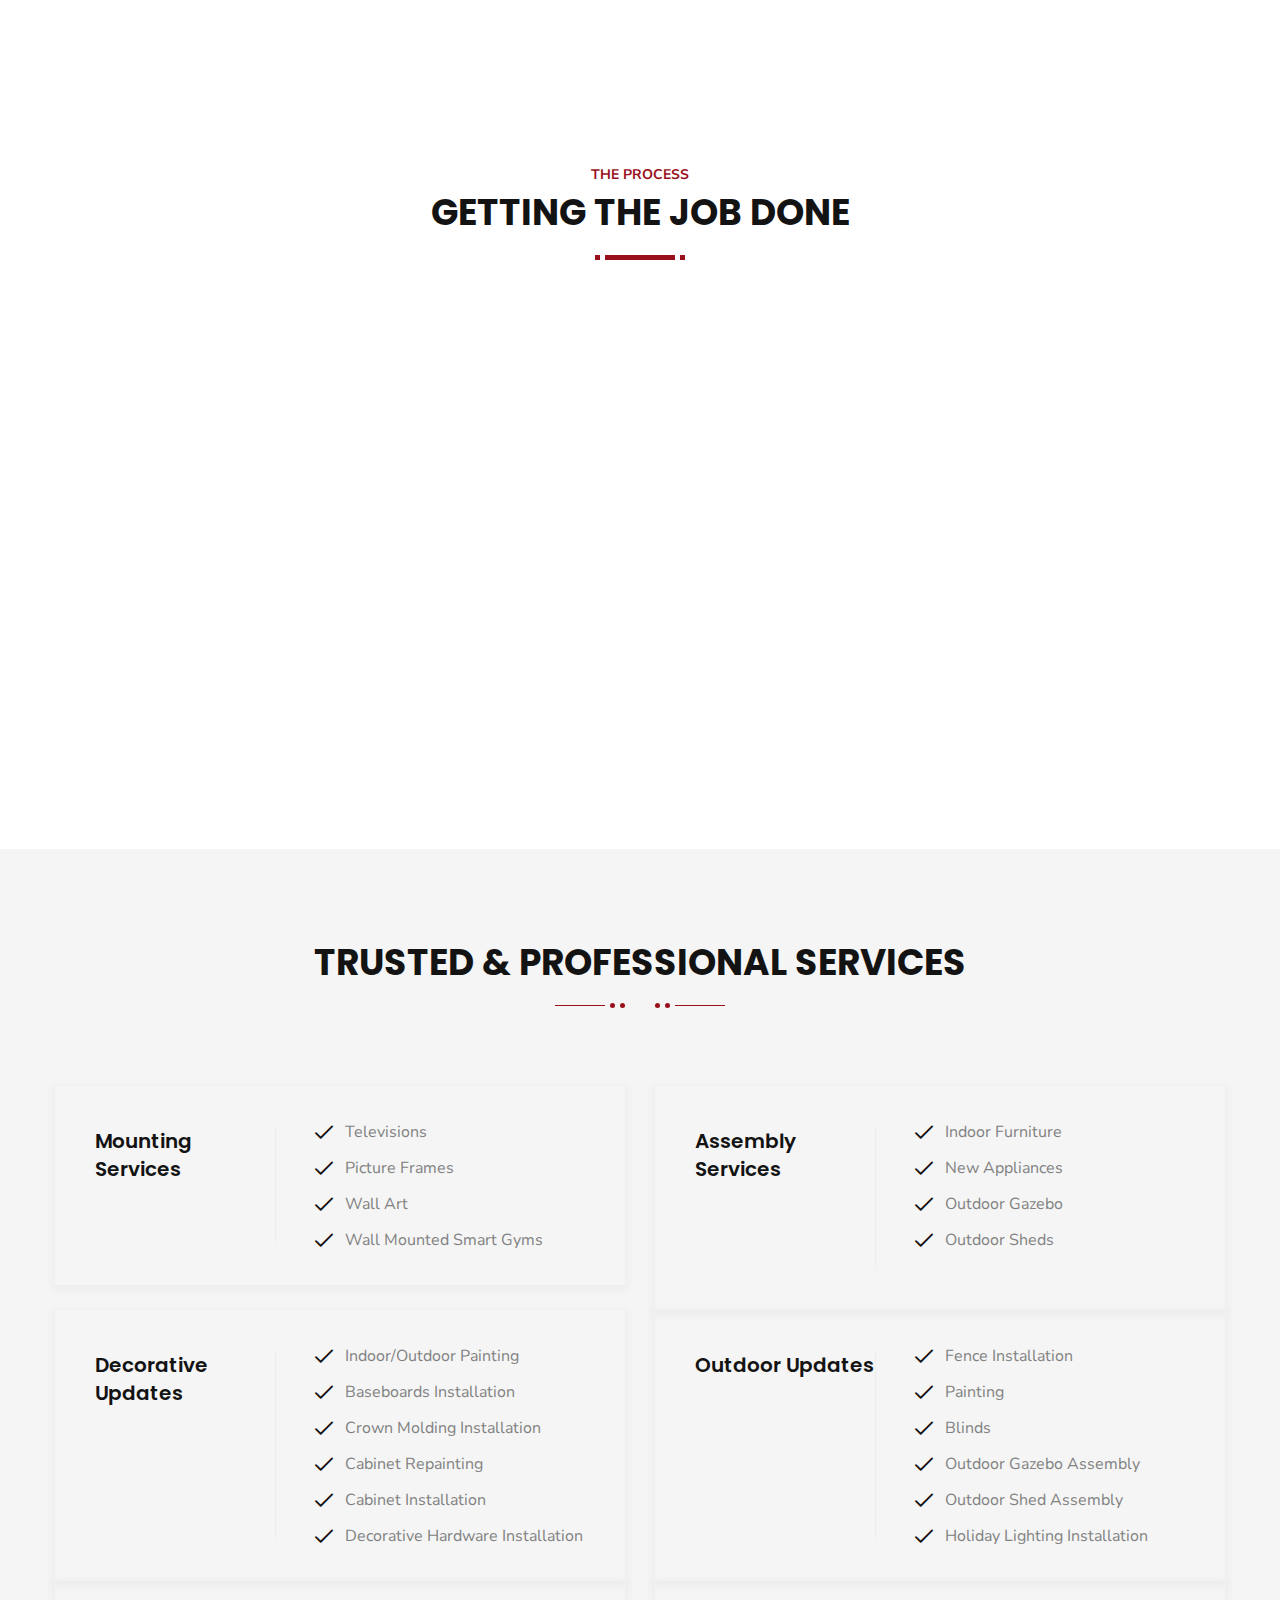
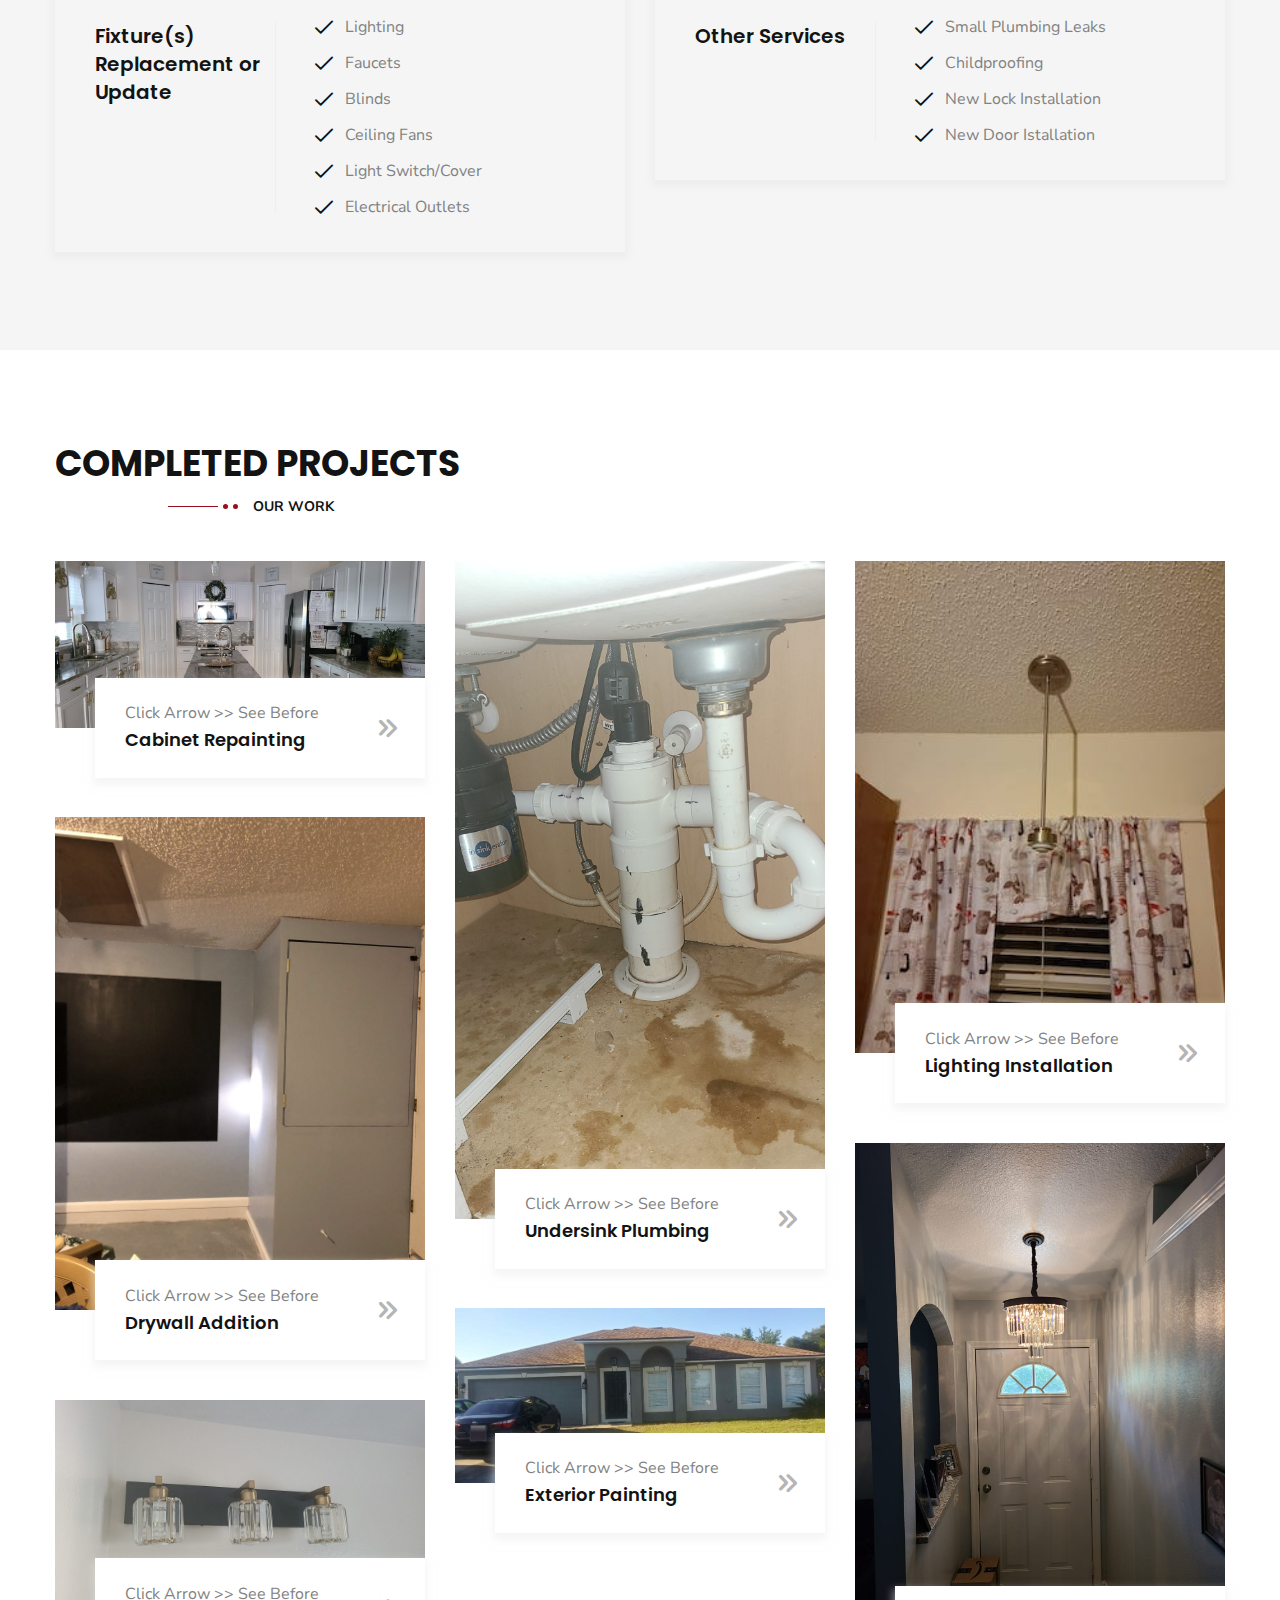
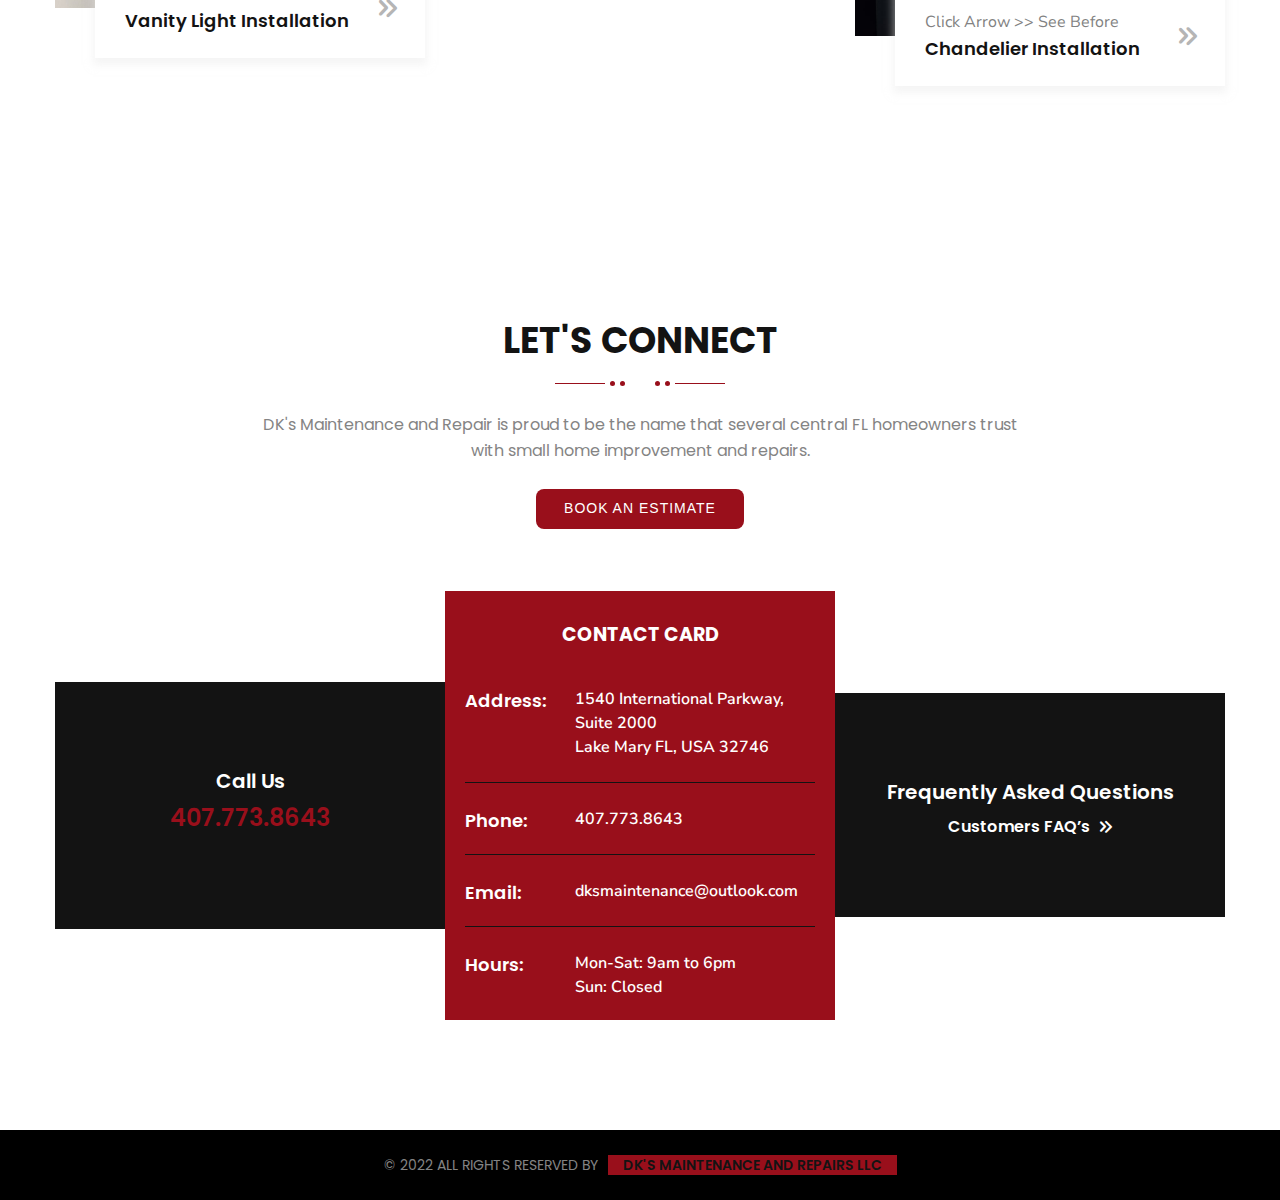
==== commit 11674047: "Update index.html" ====
--- a/index.html
+++ b/index.html
@@ -14,9 +14,9 @@
 	<!-- Responsive stylesheet -->
 	<link rel="stylesheet" href="css/responsive.css">
     <!-- Favicon -->
-    <link rel="apple-touch-icon" sizes="180x180" href="images/favicon/apple-touch-icon.png">
-    <link rel="icon" type="image/png" href="images/favicon/favicon-32x32.png" sizes="32x32">
-    <link rel="icon" type="image/png" href="images/favicon/favicon-16x16.png" sizes="16x16">
+    <link rel="apple-touch-icon" sizes="180x180" href="images/favicon-one/apple-touch-icon.png">
+    <link rel="icon" type="image/png" href="images/favicon-one/favicon-32x32.png" sizes="32x32">
+    <link rel="icon" type="image/png" href="images/favicon-one/favicon-16x16.png" sizes="16x16">
 
     <!-- Fixing Internet Explorer-->
     <!--[if lt IE 9]>
--- a/css/style.css
+++ b/css/style.css
@@ -1,5 +1,5 @@
 /***************************************************************************************************************
-||||||||||||||||||||||||||       MASTER STYLESHEET FOR FixyMan             ||||||||||||||||||||||||||||||||||||
+||||||||||||||||||||||||||       MASTER STYLESHEET FOR DKs           ||||||||||||||||||||||||||||||||||||
 ****************************************************************************************************************
 ||||||||||||||||||||||||||                TABLE OF CONTENT               |||||||||||||||||||||||||||||||||||||||
 ****************************************************************************************************************
@@ -1700,7 +1700,7 @@
     height: 30px;
     background-color: transparent;
     padding: 0;
-    padding-left: 0px;
+    padding-right: 10px;
     color: #acacac;
     line-height: 30px;
     margin: 0;
@@ -2372,7 +2372,7 @@
 	position: relative;
     display: inline-block;
     padding-top: 23px;
-    border-top: 1px solid #e5b320;
+    border-top: 1px solid #990f1b;
 	color: #131313;
 	font-size: 20px;
 	line-height: 1.5em;
@@ -16880,7 +16880,7 @@
     position: relative;
     display: block;
     padding-left: 110px;
-    border-bottom: 1px solid #e5b21e;
+    border-bottom: 1px solid #131313;
     padding-bottom: 23px;
     margin-bottom: 24px;
 }
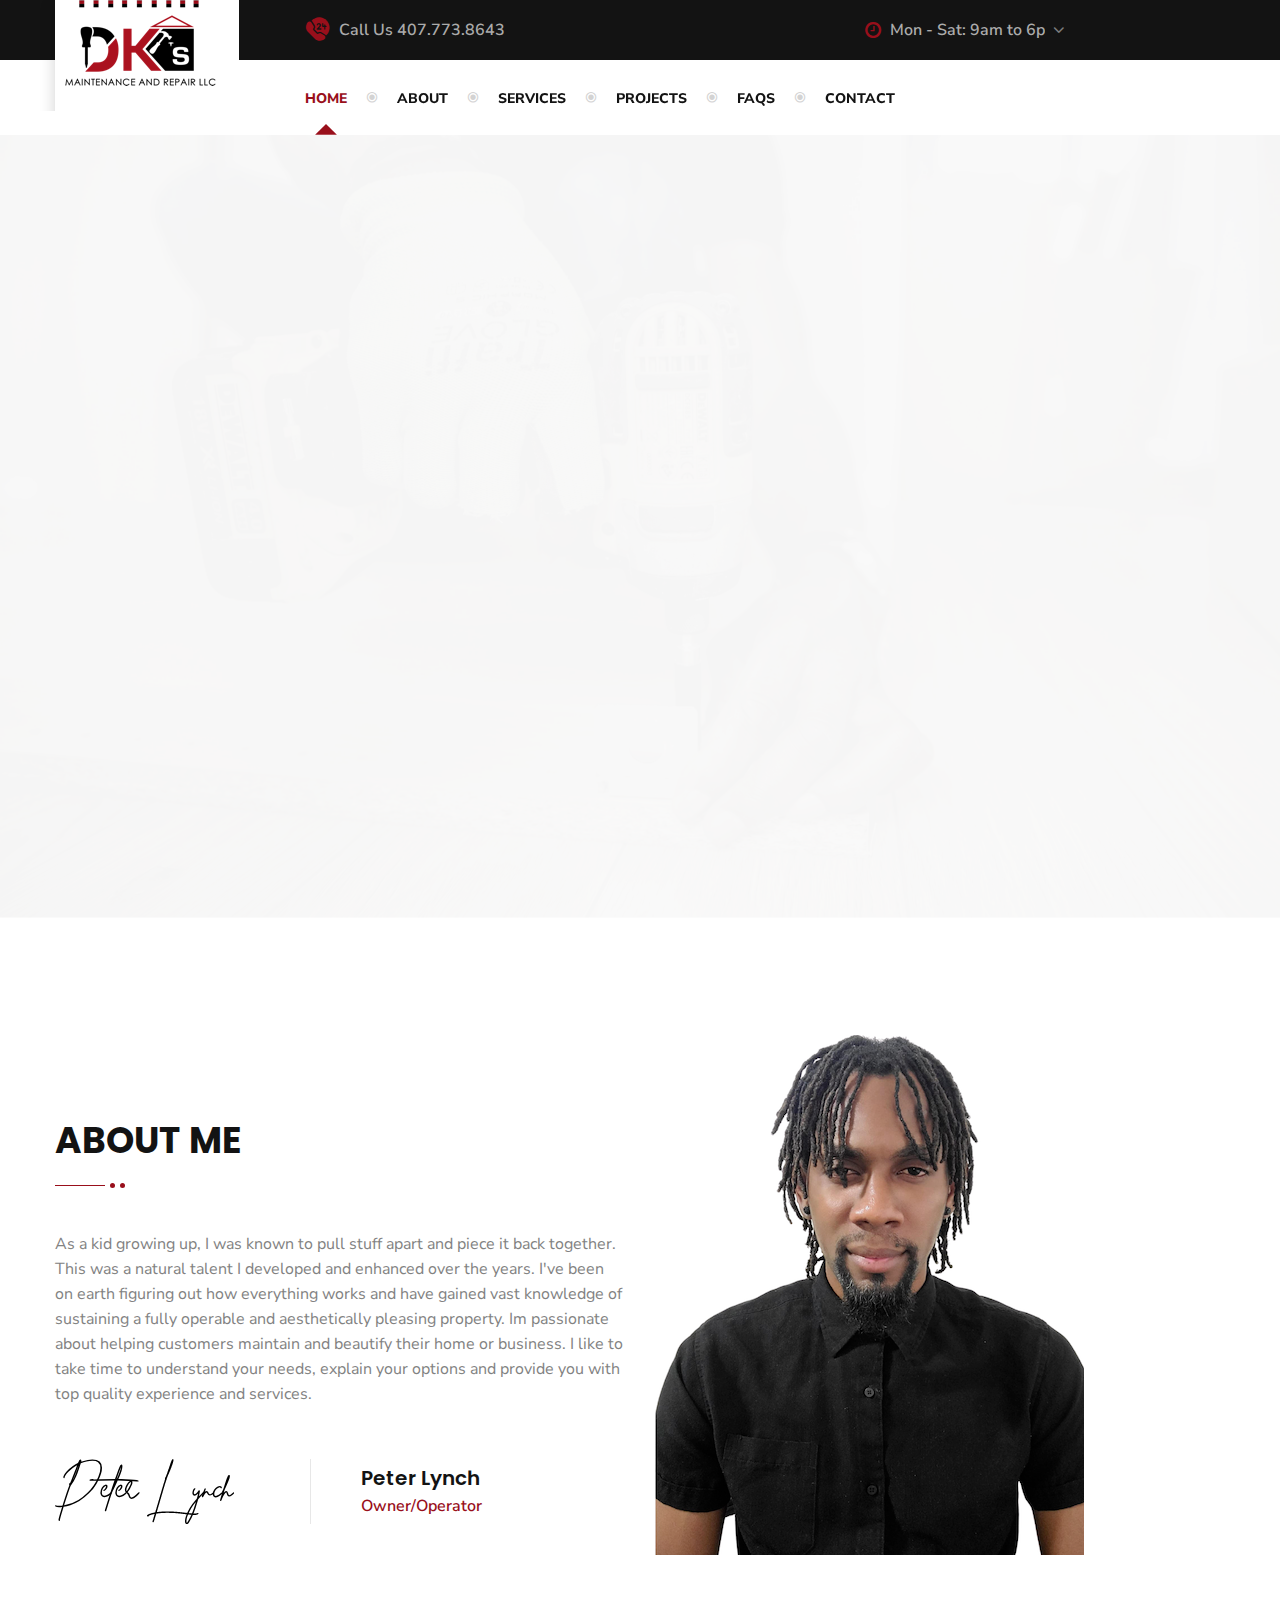
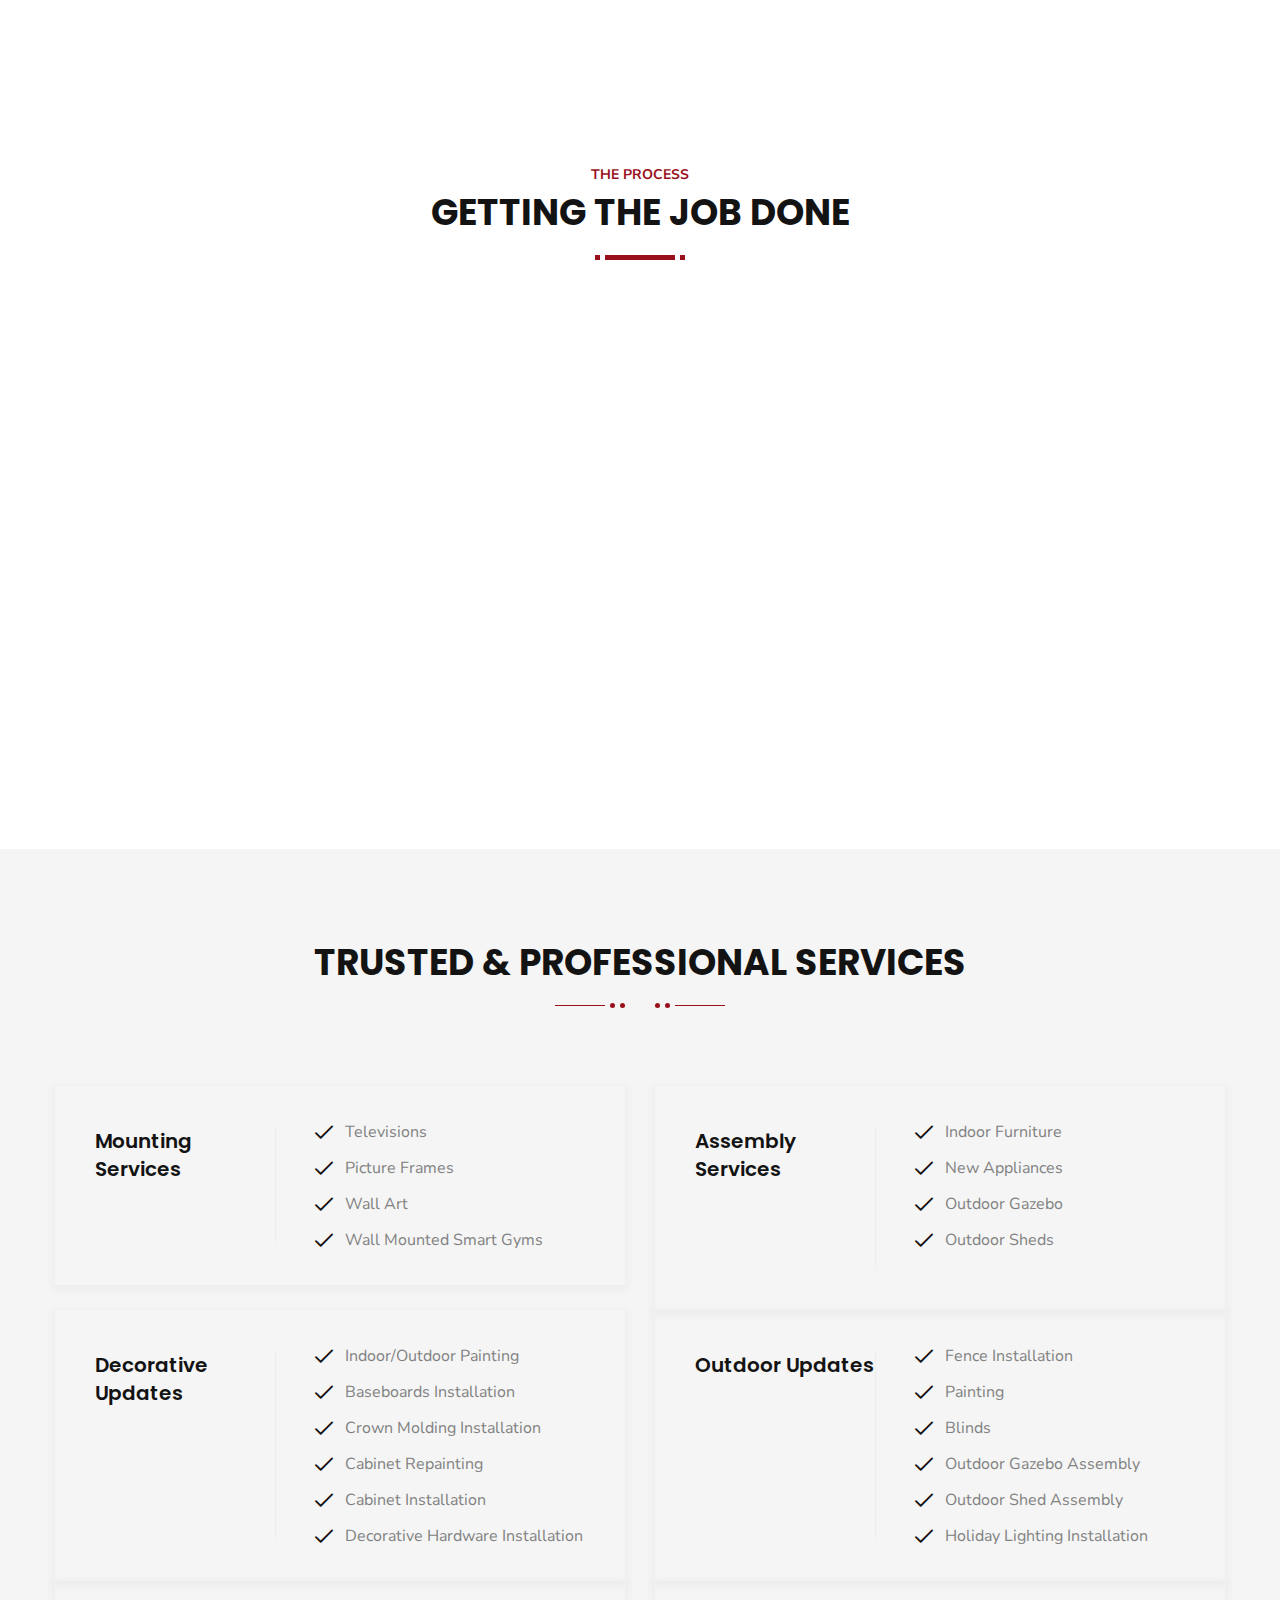
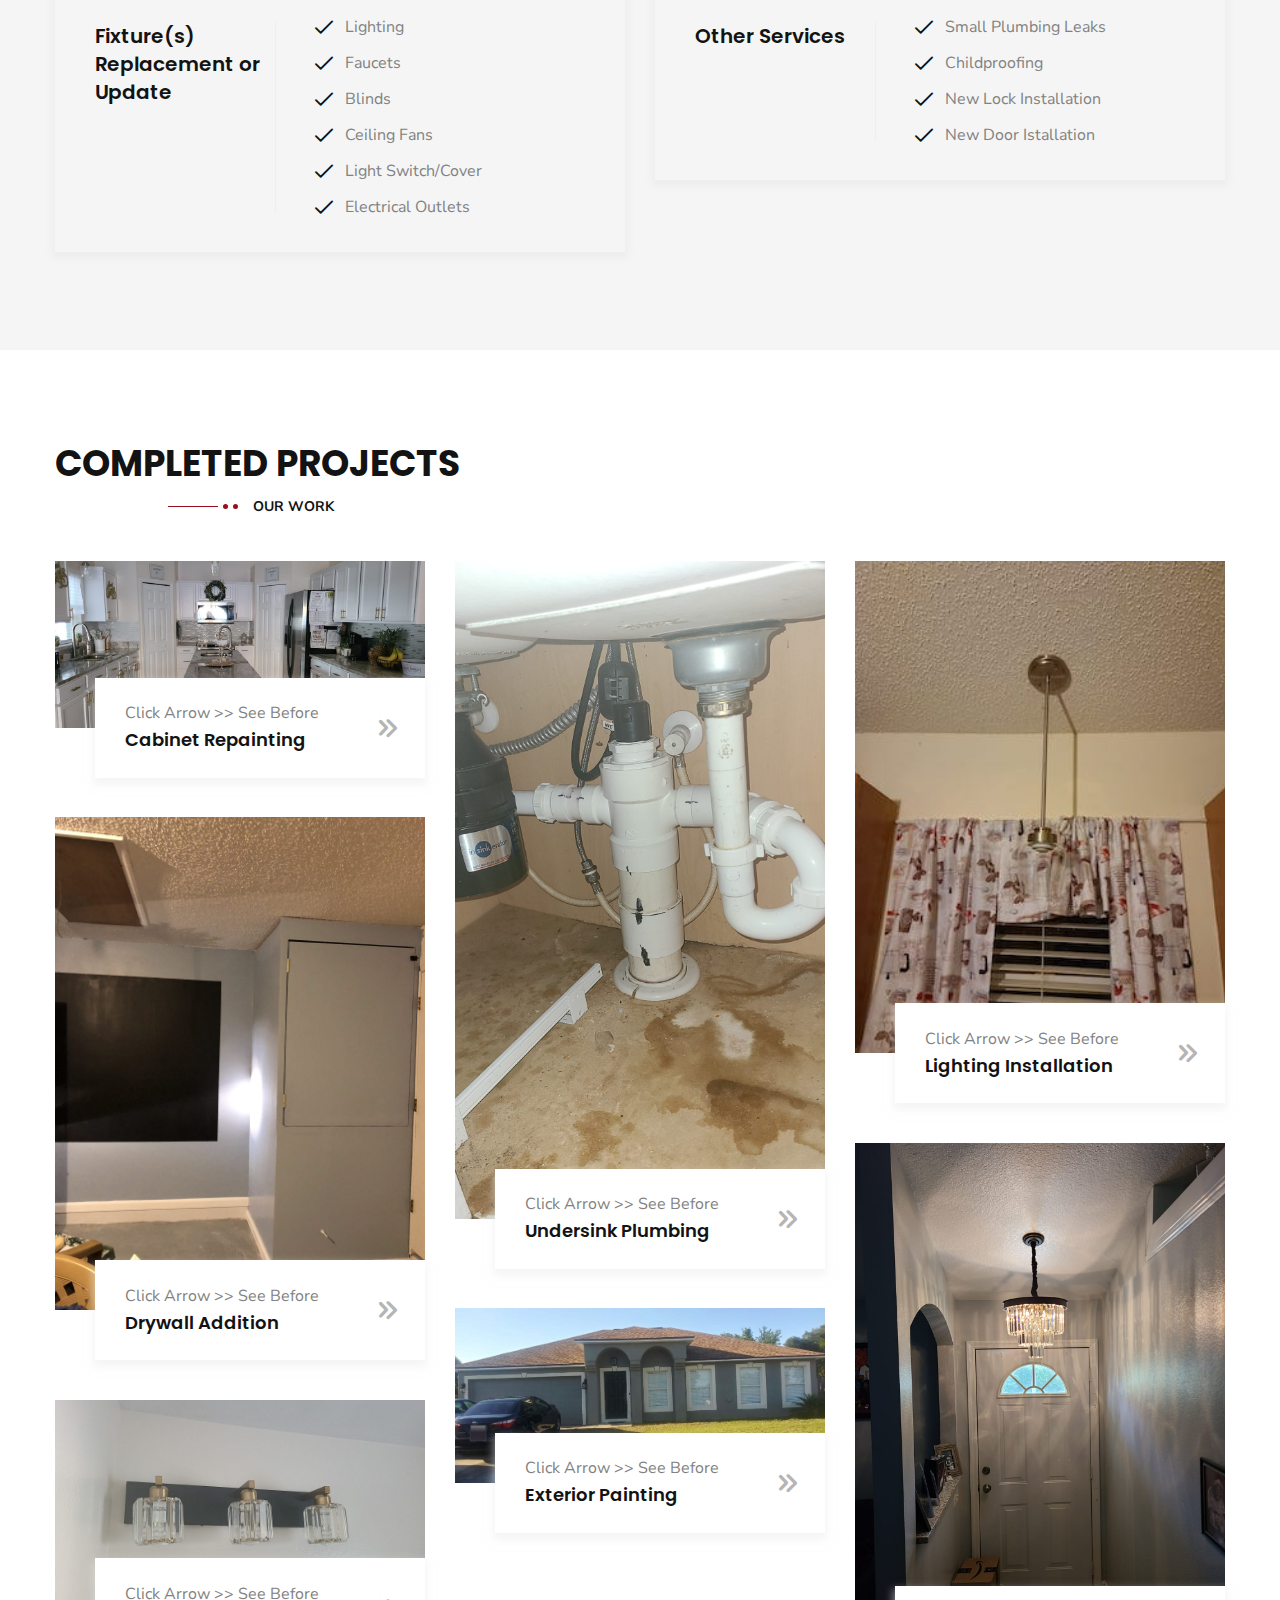
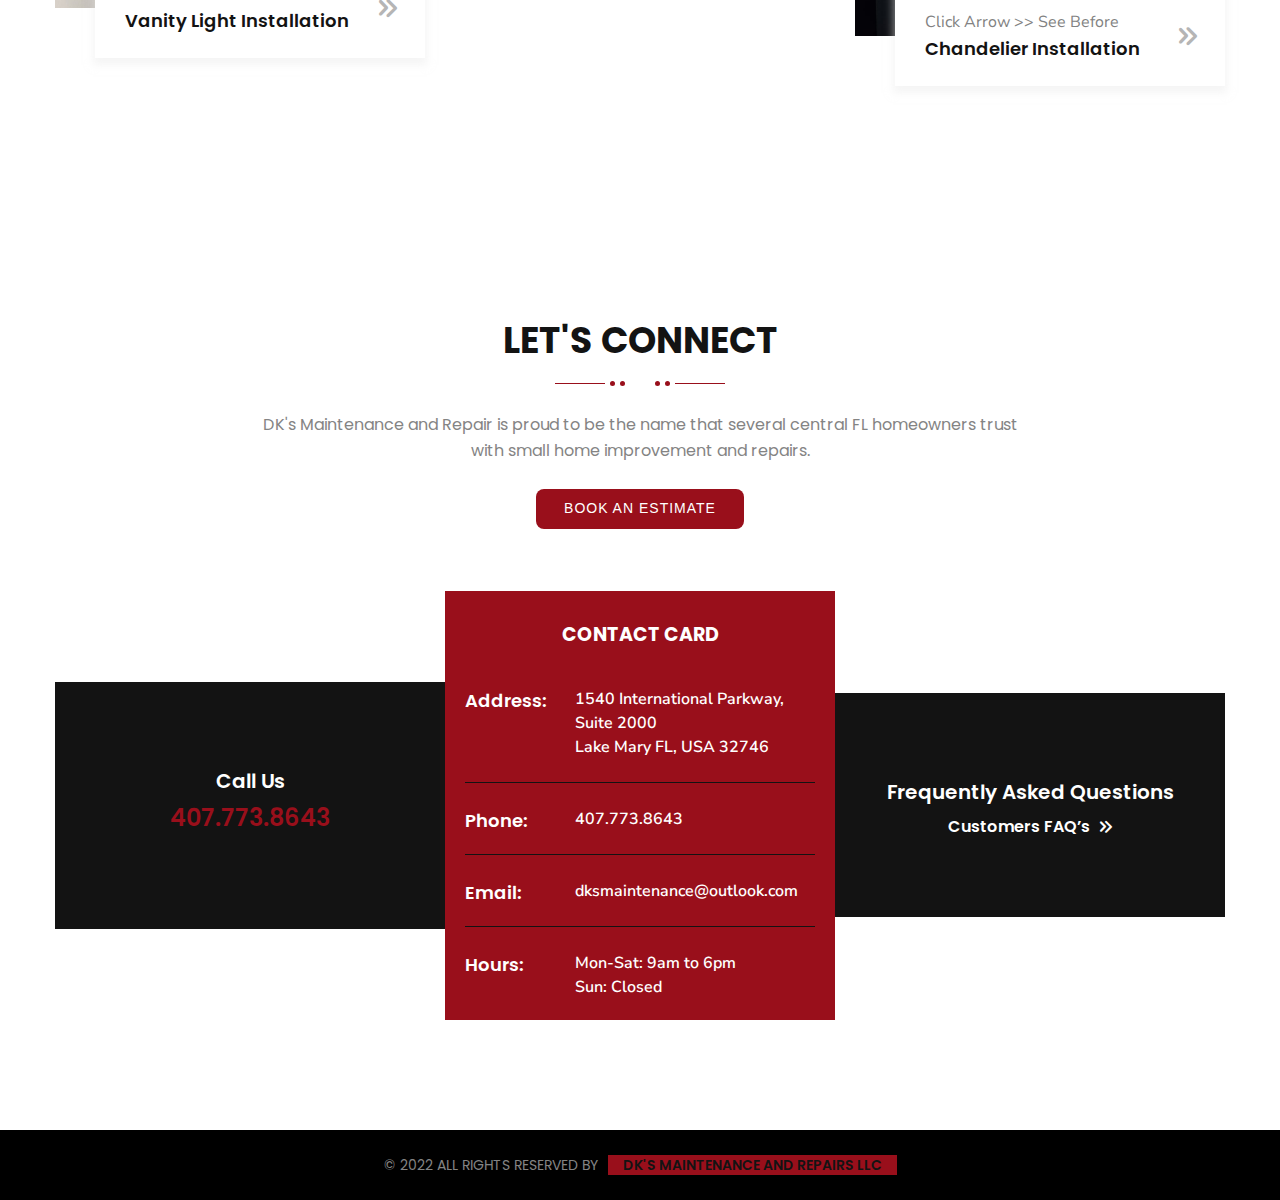
==== commit 4385fbfd: "Update index.html" ====
--- a/index.html
+++ b/index.html
@@ -2,7 +2,7 @@
 <html lang="en">
 <head>
 	<meta charset="UTF-8">
-	<title>DKs Repair and Maintenance</title>
+	<title>DKs</title>
 
 	<!-- responsive meta -->
 	<meta name="viewport" content="width=device-width, initial-scale=1">
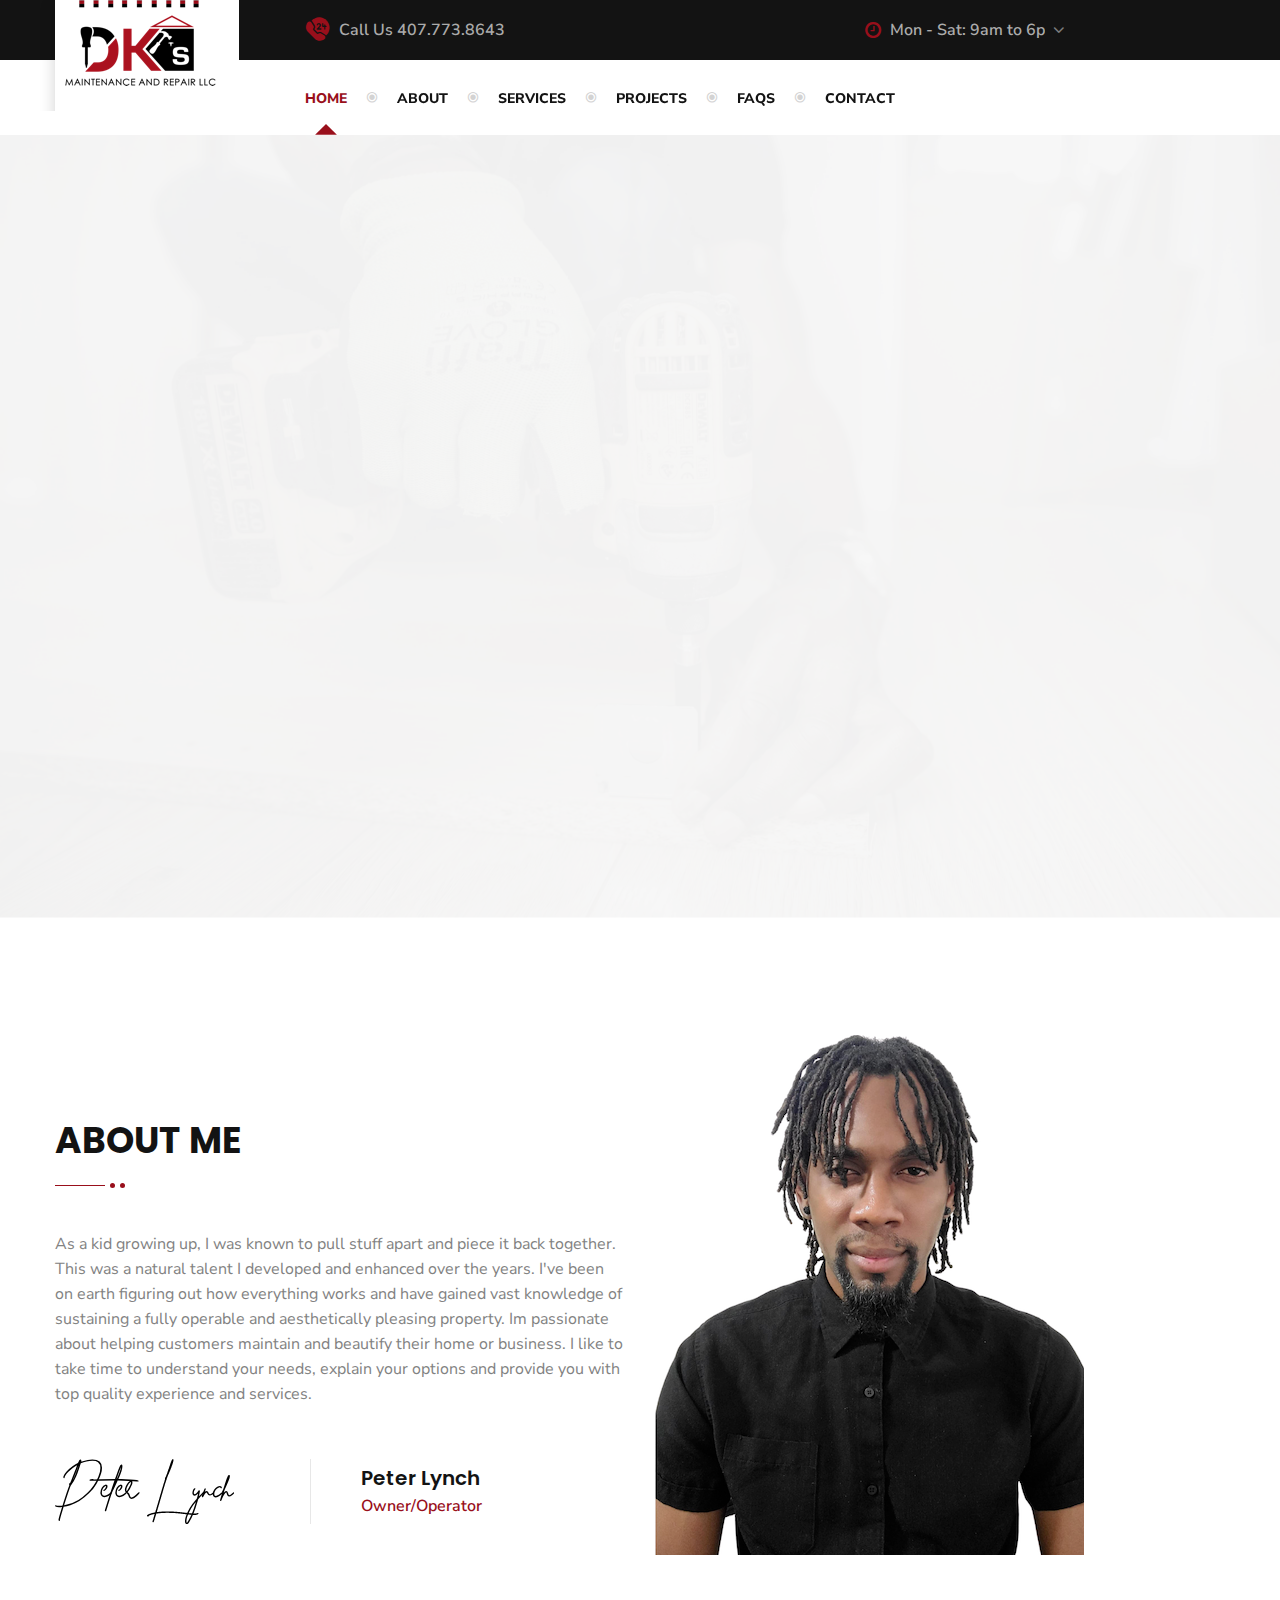
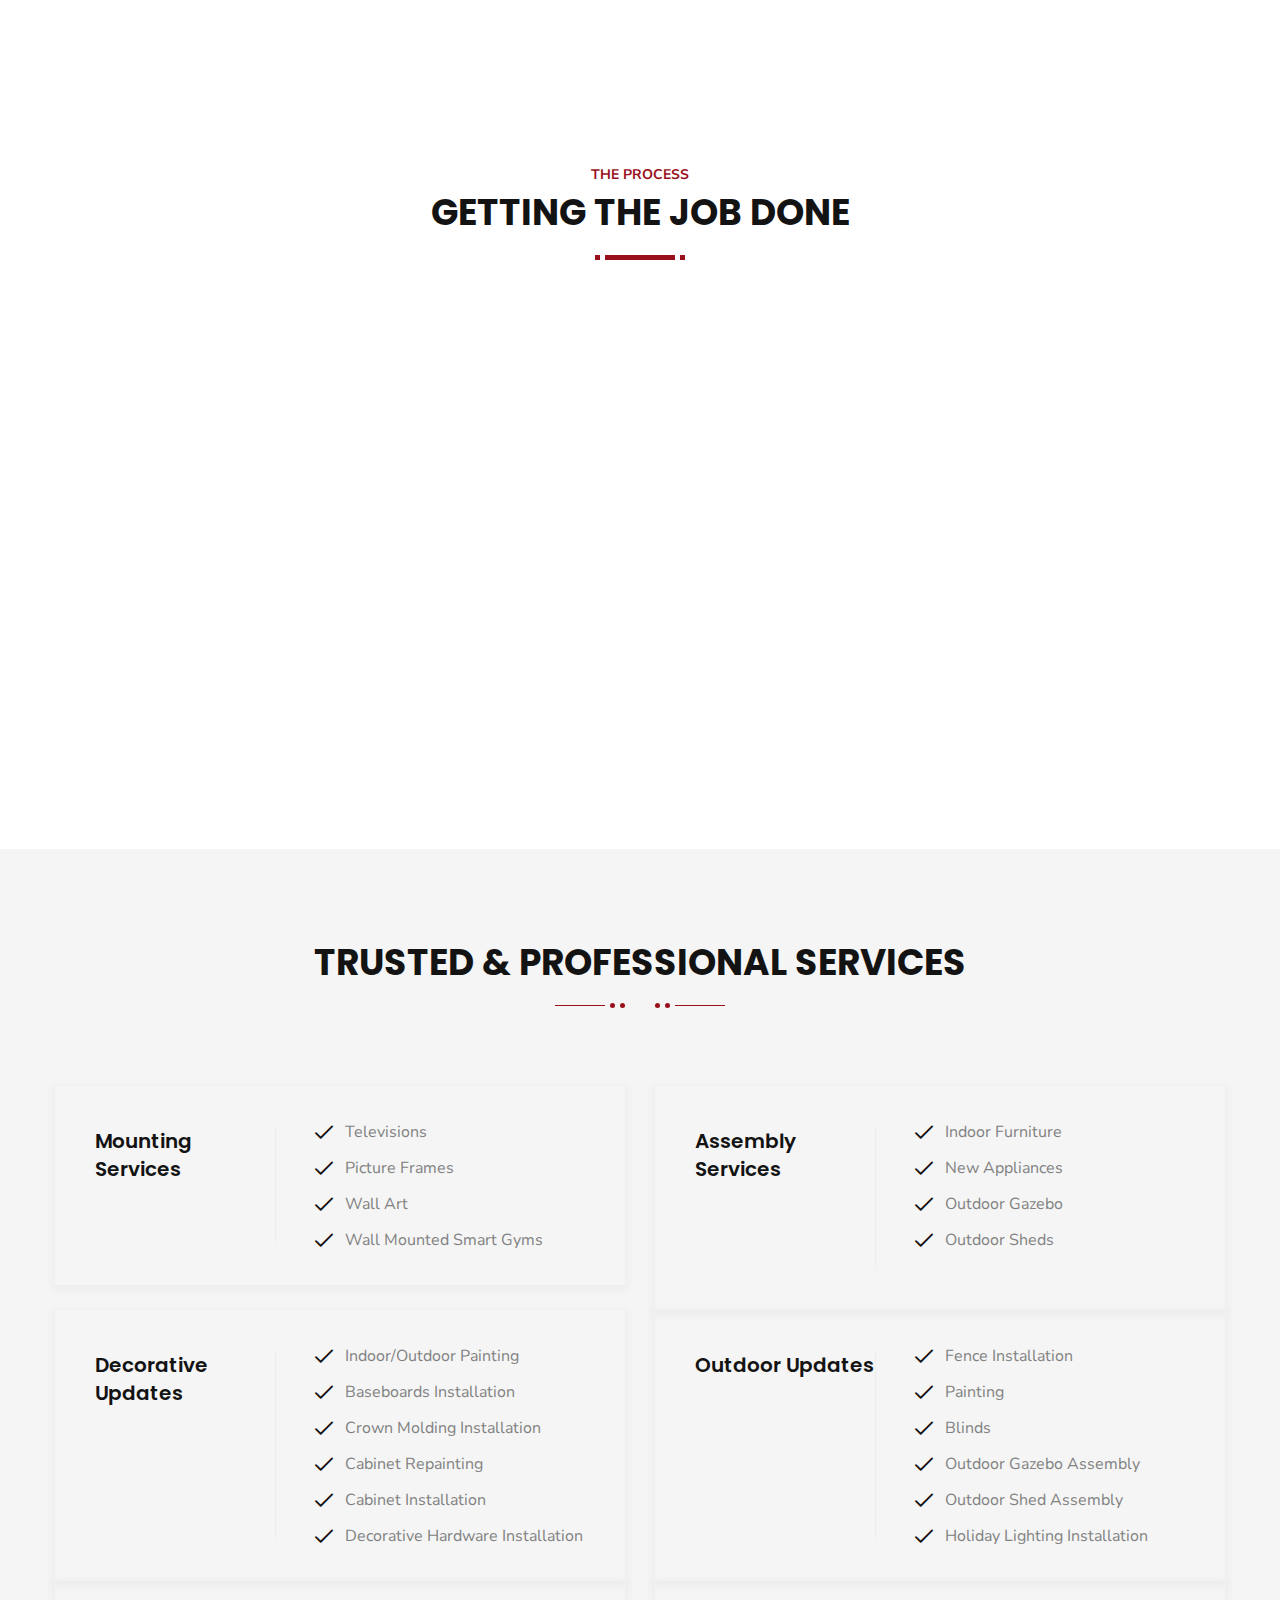
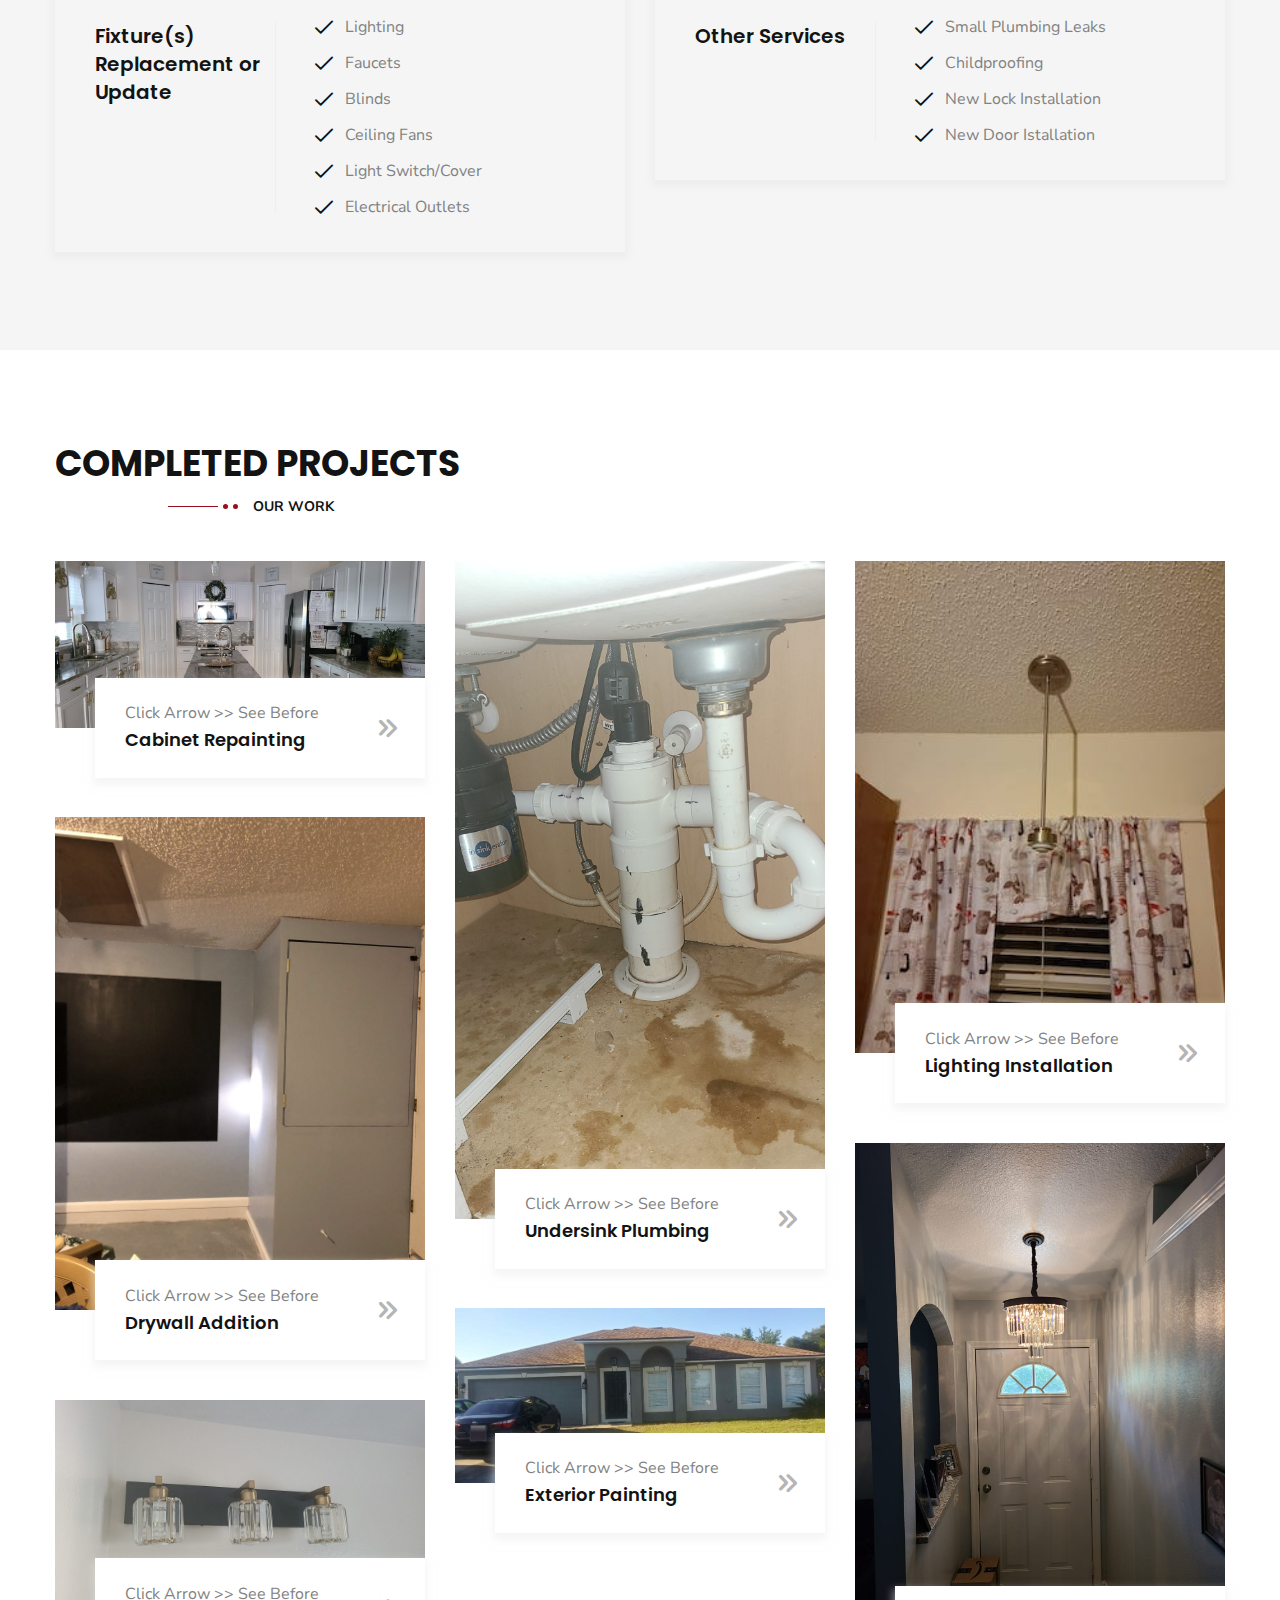
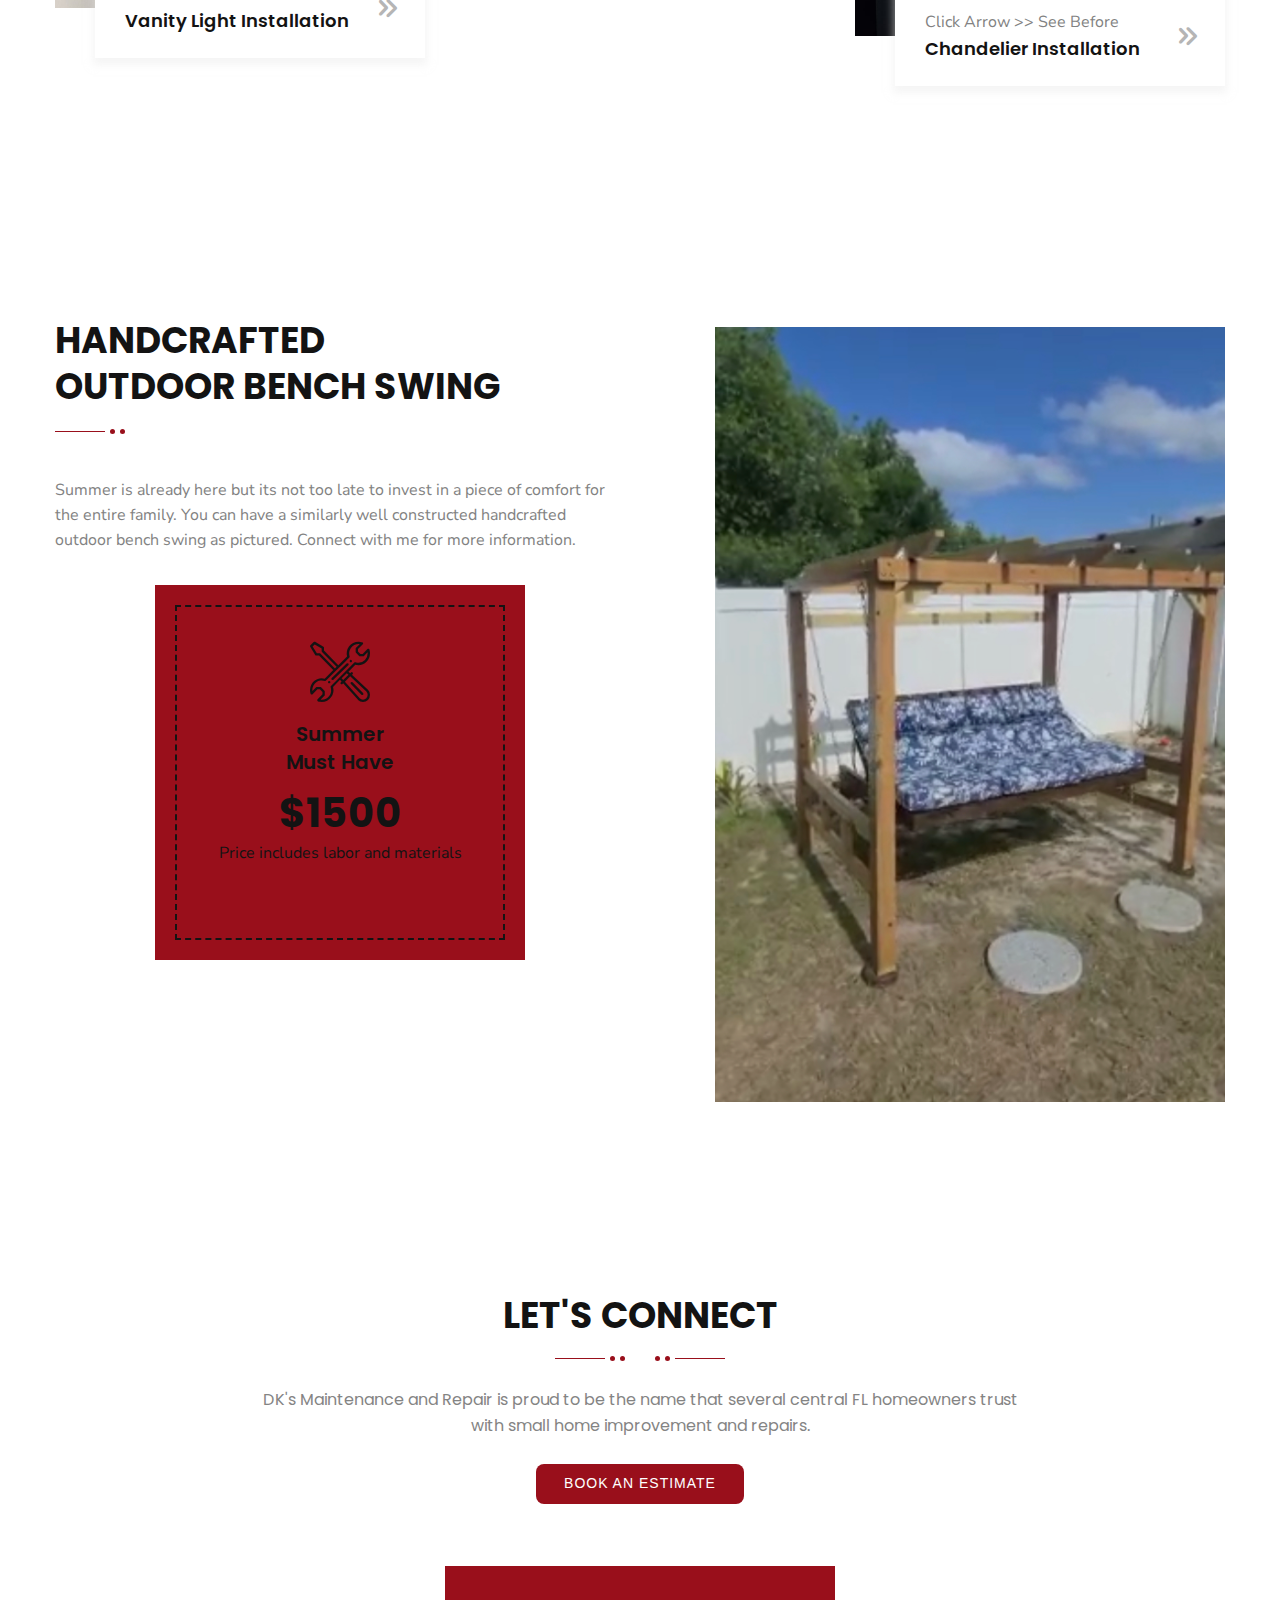
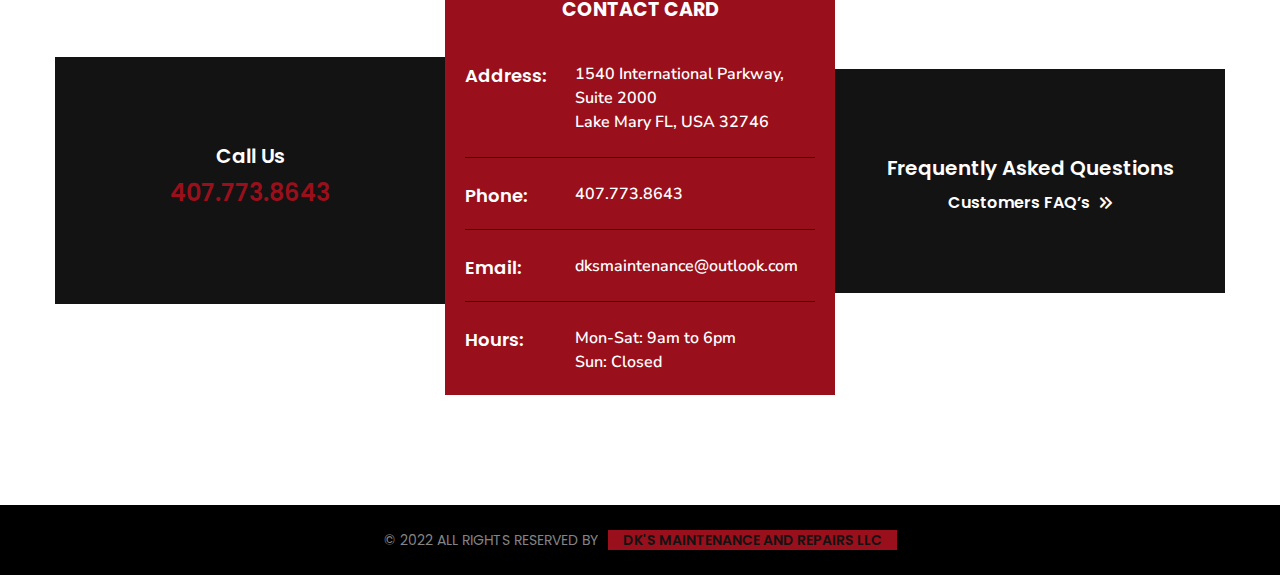
==== commit 1d78a6d5: "Update index.html" ====
--- a/index.html
+++ b/index.html
@@ -814,7 +814,61 @@
 
 
 
-
+<!--Start about area Style1-->
+<section class="about-area-style1 secpd1">
+    <div class="container">
+        <div class="row">
+            <div class="col-xl-6 col-lg-6">
+                <div class="about-style1-content">
+                    <div class="sec-title-style1">
+                        <div class="title">HANDCRAFTED<br> Outdoor Bench Swing</div>
+                        <div class="decor"><span></span></div>
+                    </div>
+                    <div class="inner-content">
+                        <div class="text">
+                            <p>Summer is already here but its not too late to invest in a piece of comfort for the entire family. You can have a similarly well constructed handcrafted outdoor bench swing as pictured. Connect with me for more information.</p>
+                        </div>
+
+
+                    </div>
+										<div class="single-pricing-box text-center">
+												<div class="inner">
+														<span class="icon-repair-1"></span>
+														<h3>Summer <br> Must Have</h3>
+														<h1>$1500</h1>
+														<p>Price includes labor and materials</p>
+												</div>
+										</div>
+                </div>
+            </div>
+            <div class="col-xl-6 col-lg-6">
+                <div class="video-holder-box">
+                    <div class="img-holder">
+                        <img src="images/slides/swingpic.jpg" alt="Awesome Image">
+                        <div class="icon-holder">
+                            <div class="icon">
+                                <div class="inner">
+                                    <a class="html5lightbox wow zoomIn" data-wow-delay="300ms" data-wow-duration="1500ms" title="DK's Custom Outdoor Bench Swing" href="images/slides/swingvid.mp4">
+                                        <span class="icon-multimedia1"></span>
+                                    </a>
+                                </div>
+                            </div>
+                        </div>
+                    </div>
+                </div>
+            </div>
+
+        </div>
+    </div>
+</section>
+<!--End about Area Style1-->
+	
+	
+	
+	
+	
+	
+	
 
 
 
--- a/css/style.css
+++ b/css/style.css
@@ -2373,7 +2373,7 @@
     display: inline-block;
     padding-top: 23px;
     border-top: 1px solid #990f1b;
-	color: #131313;
+	color: #ffffff;
 	font-size: 20px;
 	line-height: 1.5em;
 	font-weight: 600;
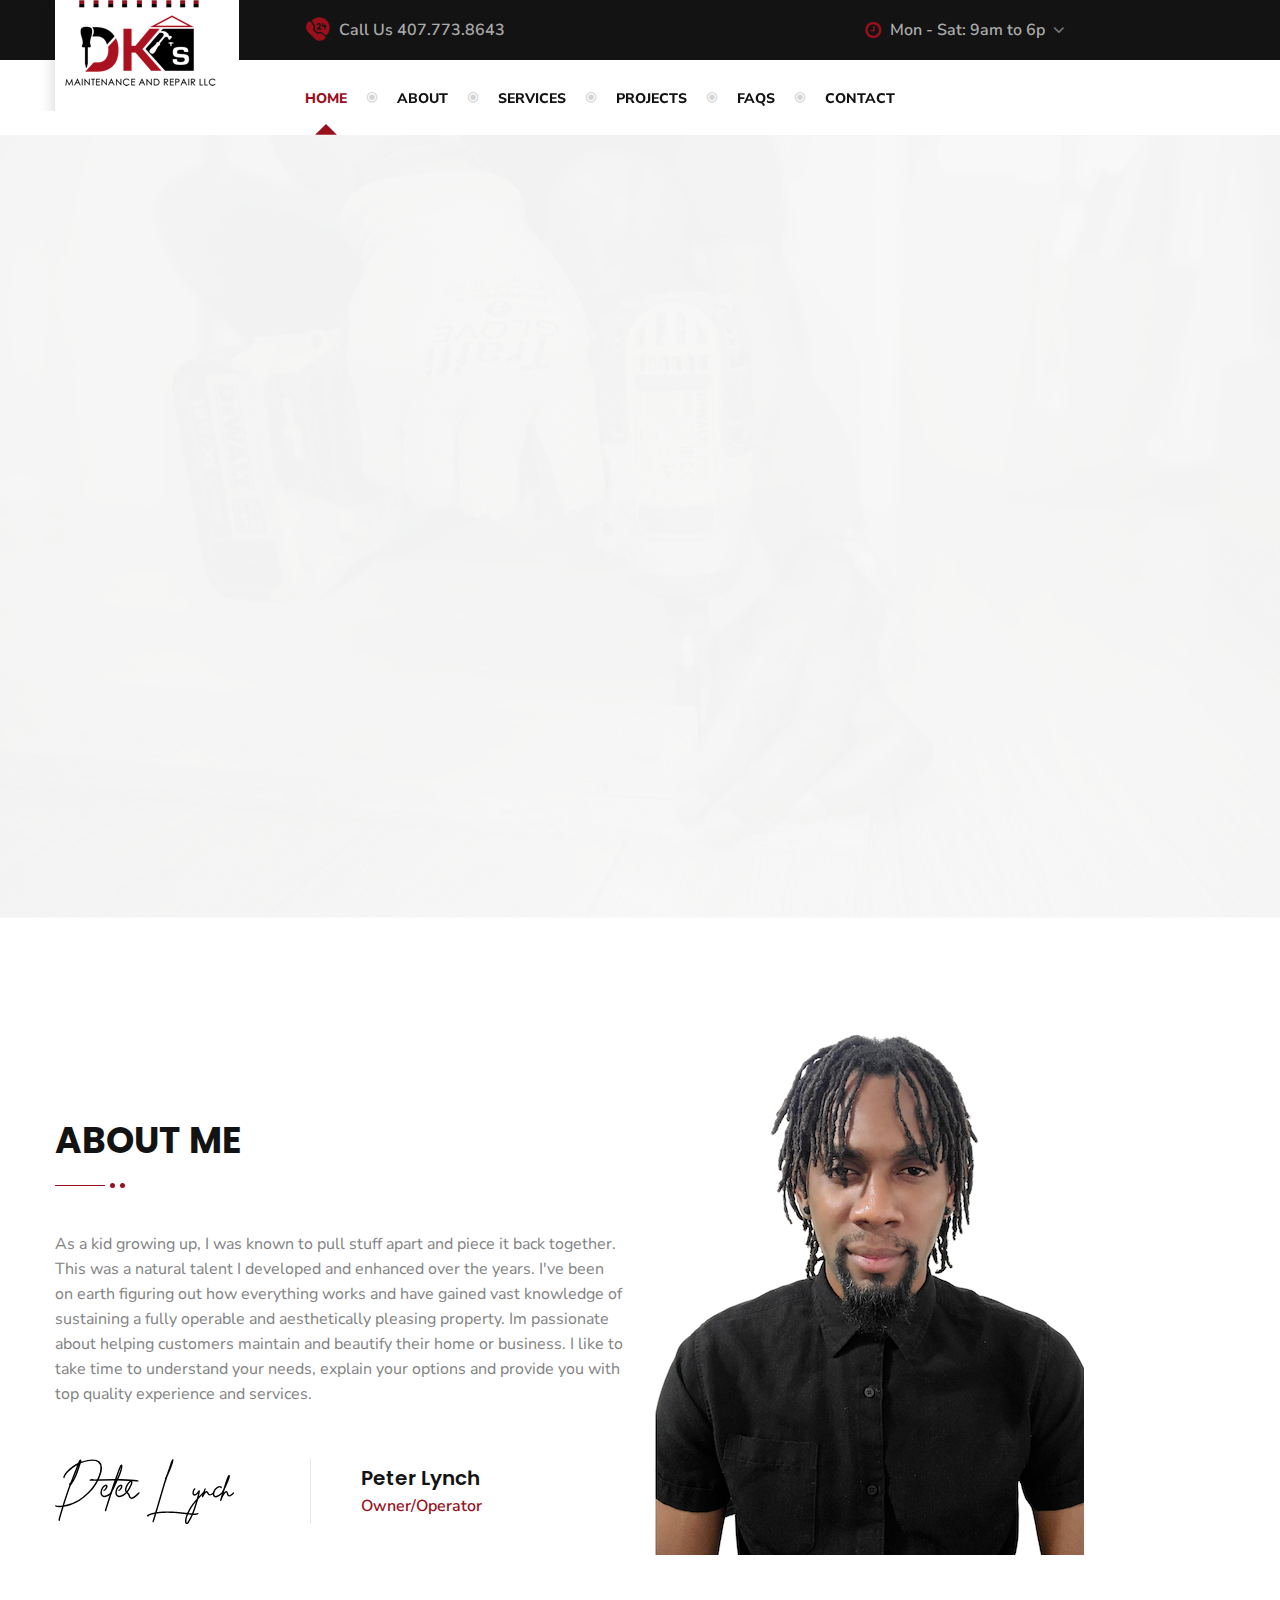
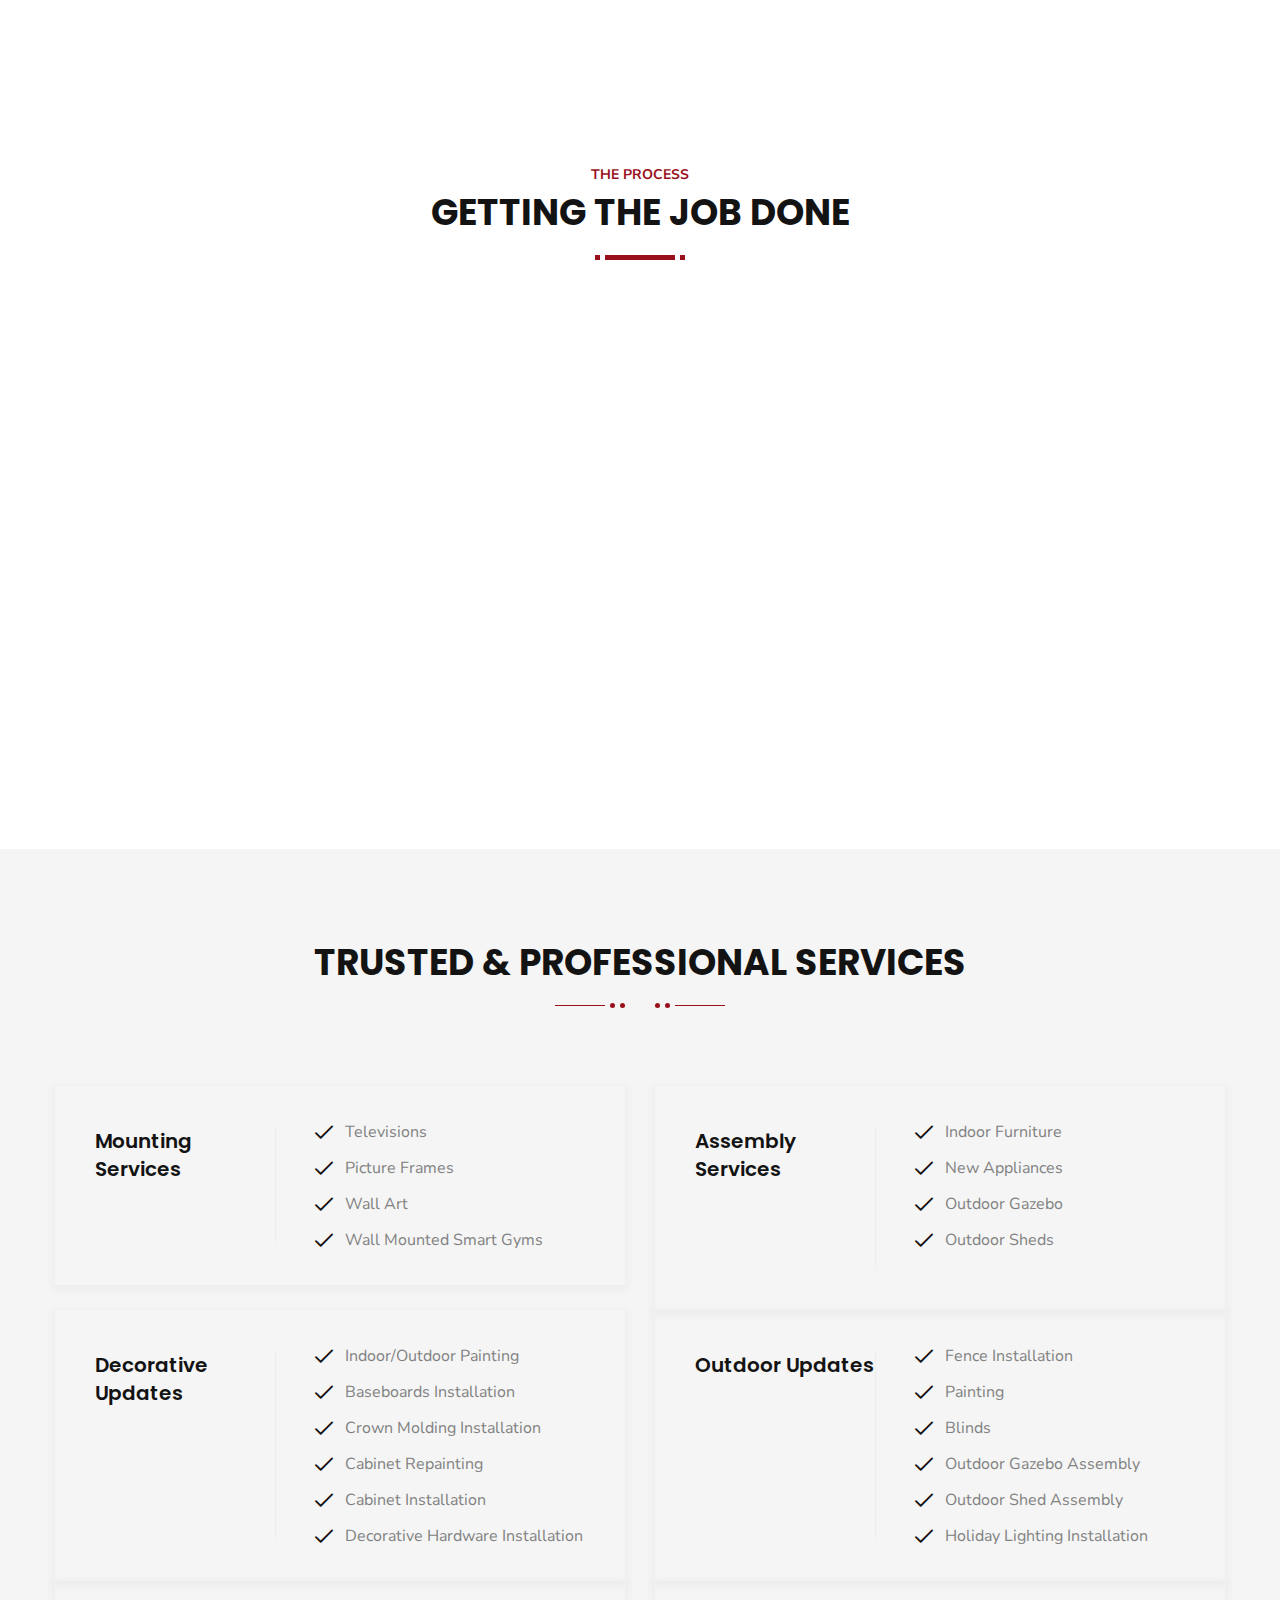
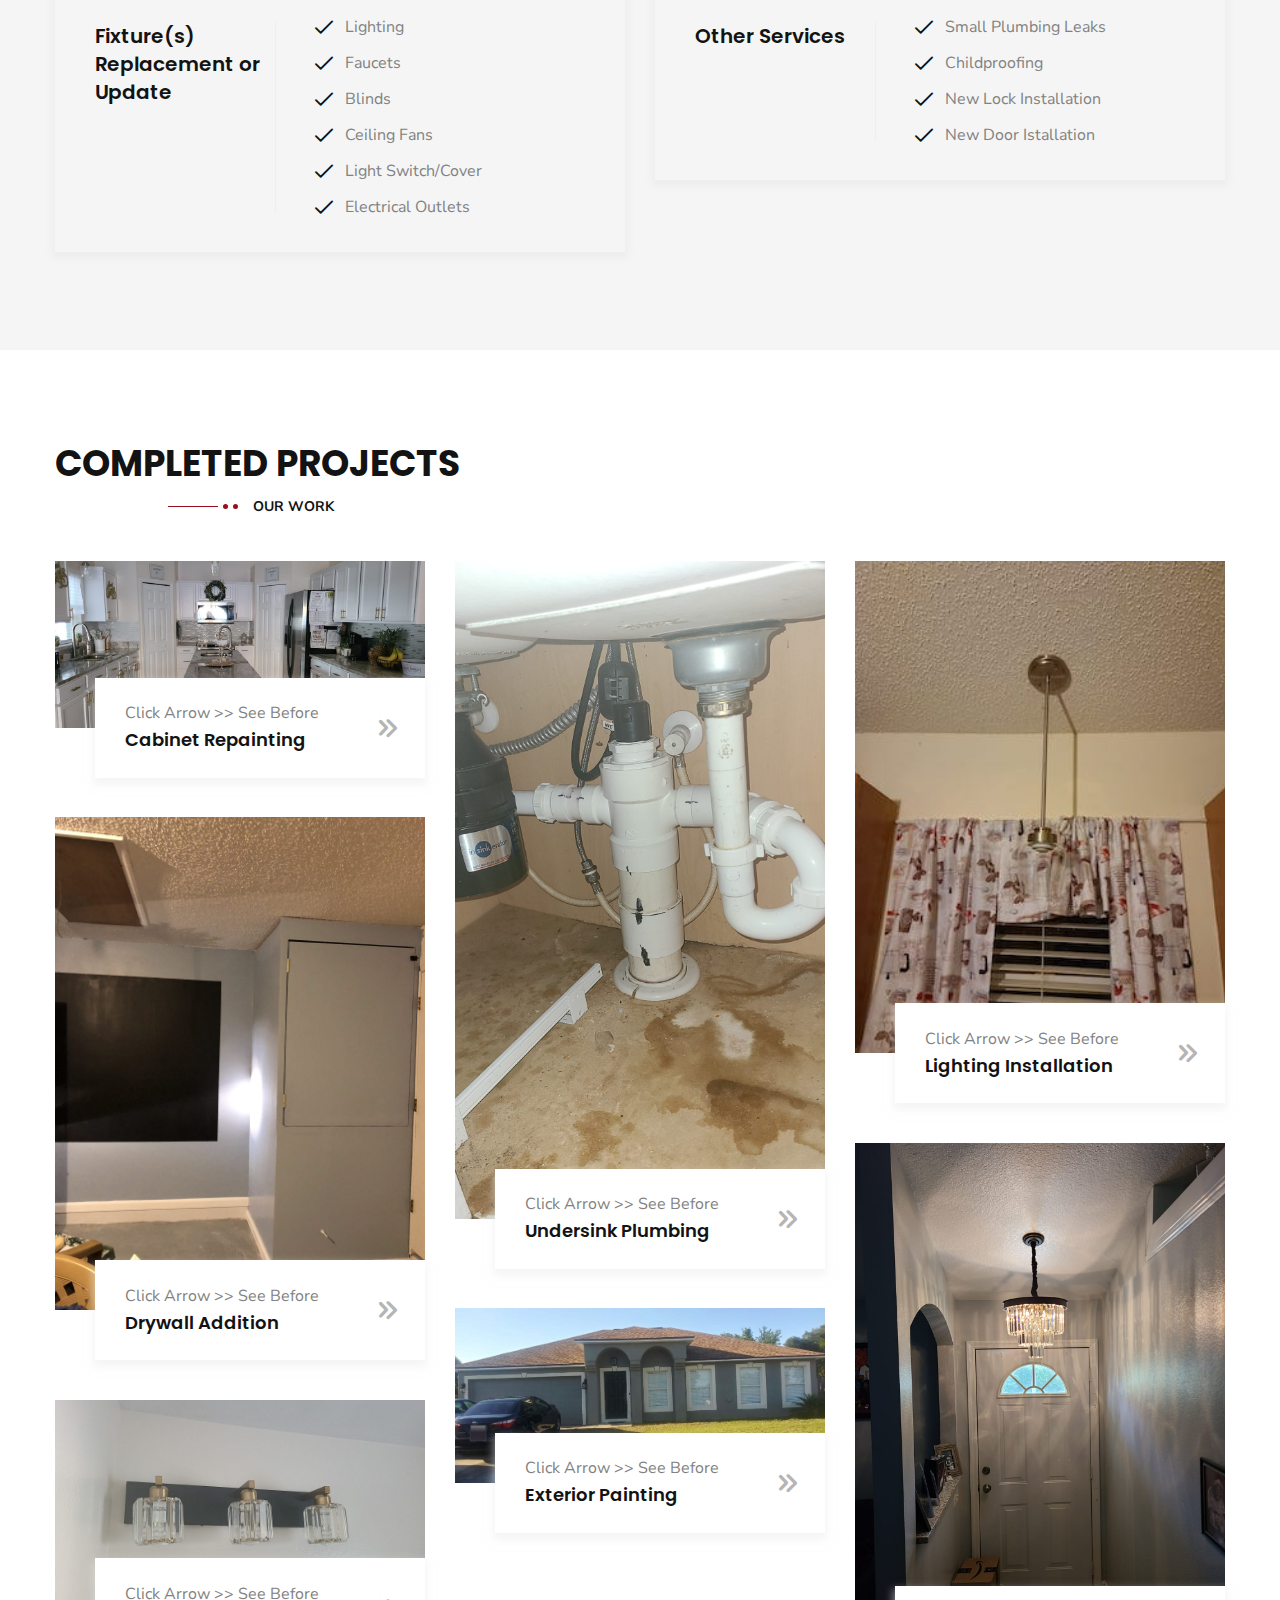
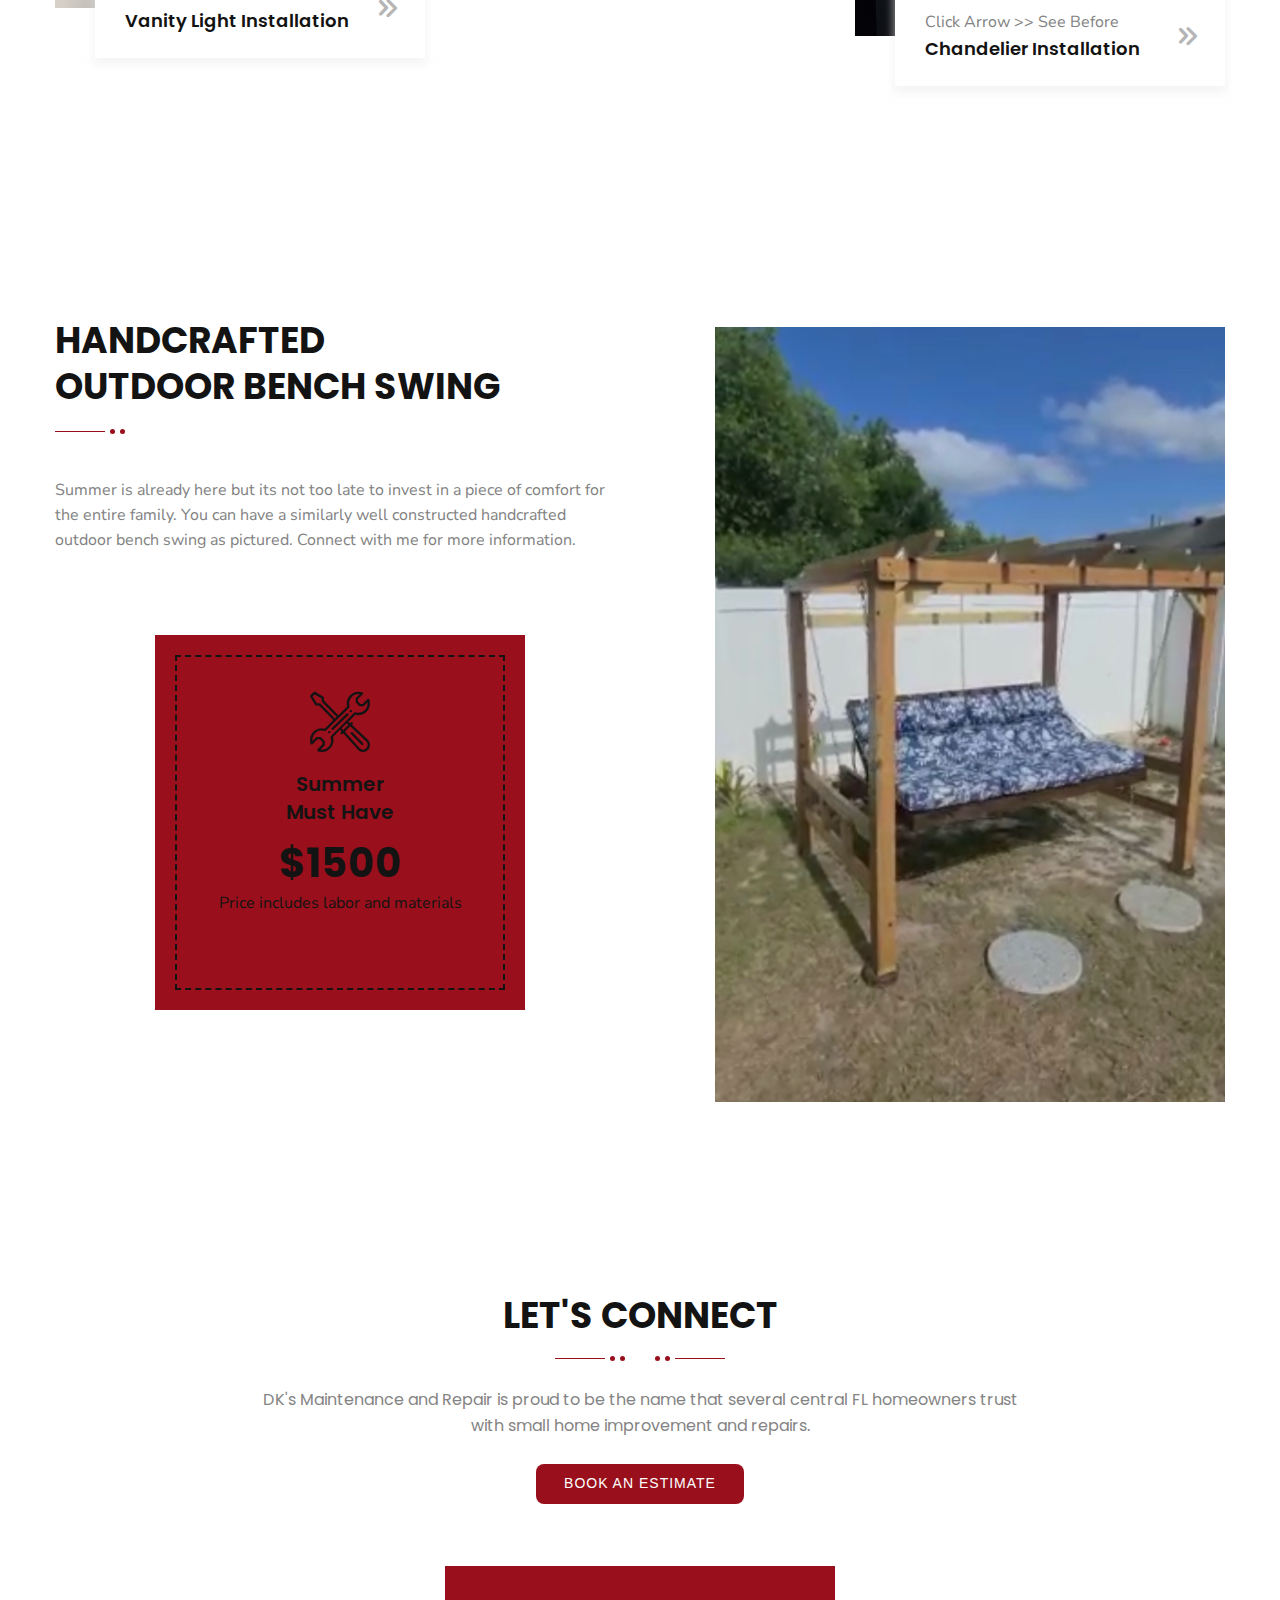
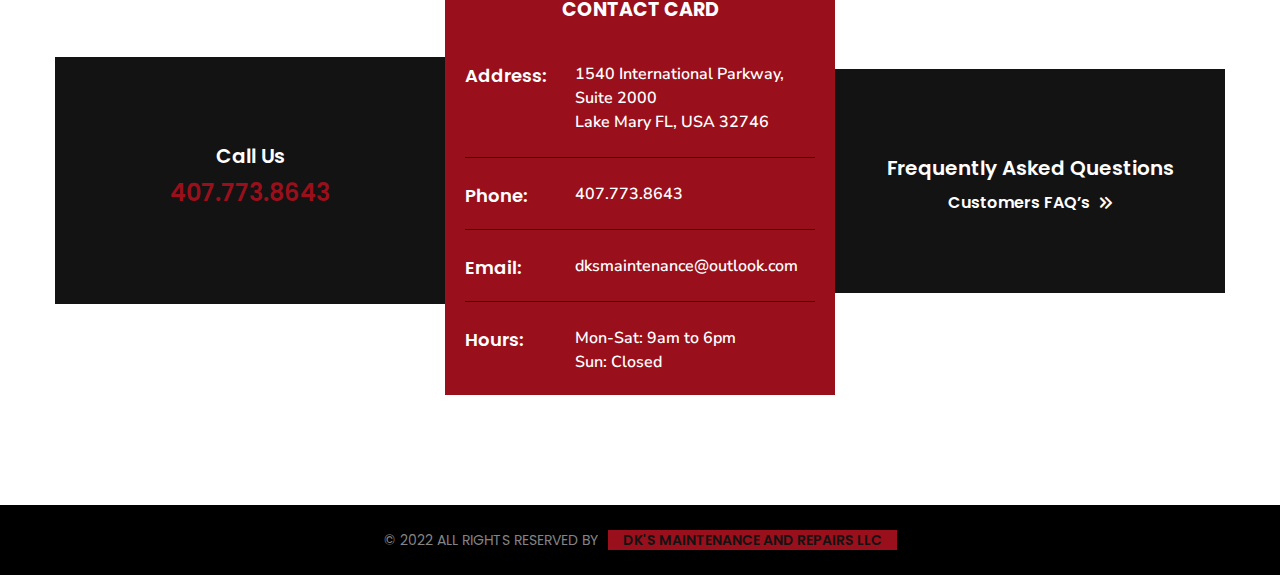
==== commit 524853d8: "Update index.html" ====
--- a/index.html
+++ b/index.html
@@ -13,10 +13,7 @@
     <link rel="stylesheet" href="css/style.css">
 	<!-- Responsive stylesheet -->
 	<link rel="stylesheet" href="css/responsive.css">
-    <!-- Favicon -->
-    <link rel="apple-touch-icon" sizes="180x180" href="images/favicon-one/apple-touch-icon.png">
-    <link rel="icon" type="image/png" href="images/favicon-one/favicon-32x32.png" sizes="32x32">
-    <link rel="icon" type="image/png" href="images/favicon-one/favicon-16x16.png" sizes="16x16">
+    
 
     <!-- Fixing Internet Explorer-->
     <!--[if lt IE 9]>
--- a/css/style.css
+++ b/css/style.css
@@ -1,7 +1,7 @@
 /***************************************************************************************************************
 ||||||||||||||||||||||||||       MASTER STYLESHEET FOR DKs           ||||||||||||||||||||||||||||||||||||
 ****************************************************************************************************************
-||||||||||||||||||||||||||                TABLE OF CONTENT               |||||||||||||||||||||||||||||||||||||||
+||||||||||||||||||||||||||            sin    TABLE OF CONTENT               |||||||||||||||||||||||||||||||||||||||
 ****************************************************************************************************************
 ****************************************************************************************************************
 
@@ -4271,6 +4271,7 @@
     max-width: 370px;
     width: 100%;
     margin: 0 auto;
+    margin-top: 50px;
     padding: 20px;
     background: #990f1b;
     z-index: 1;
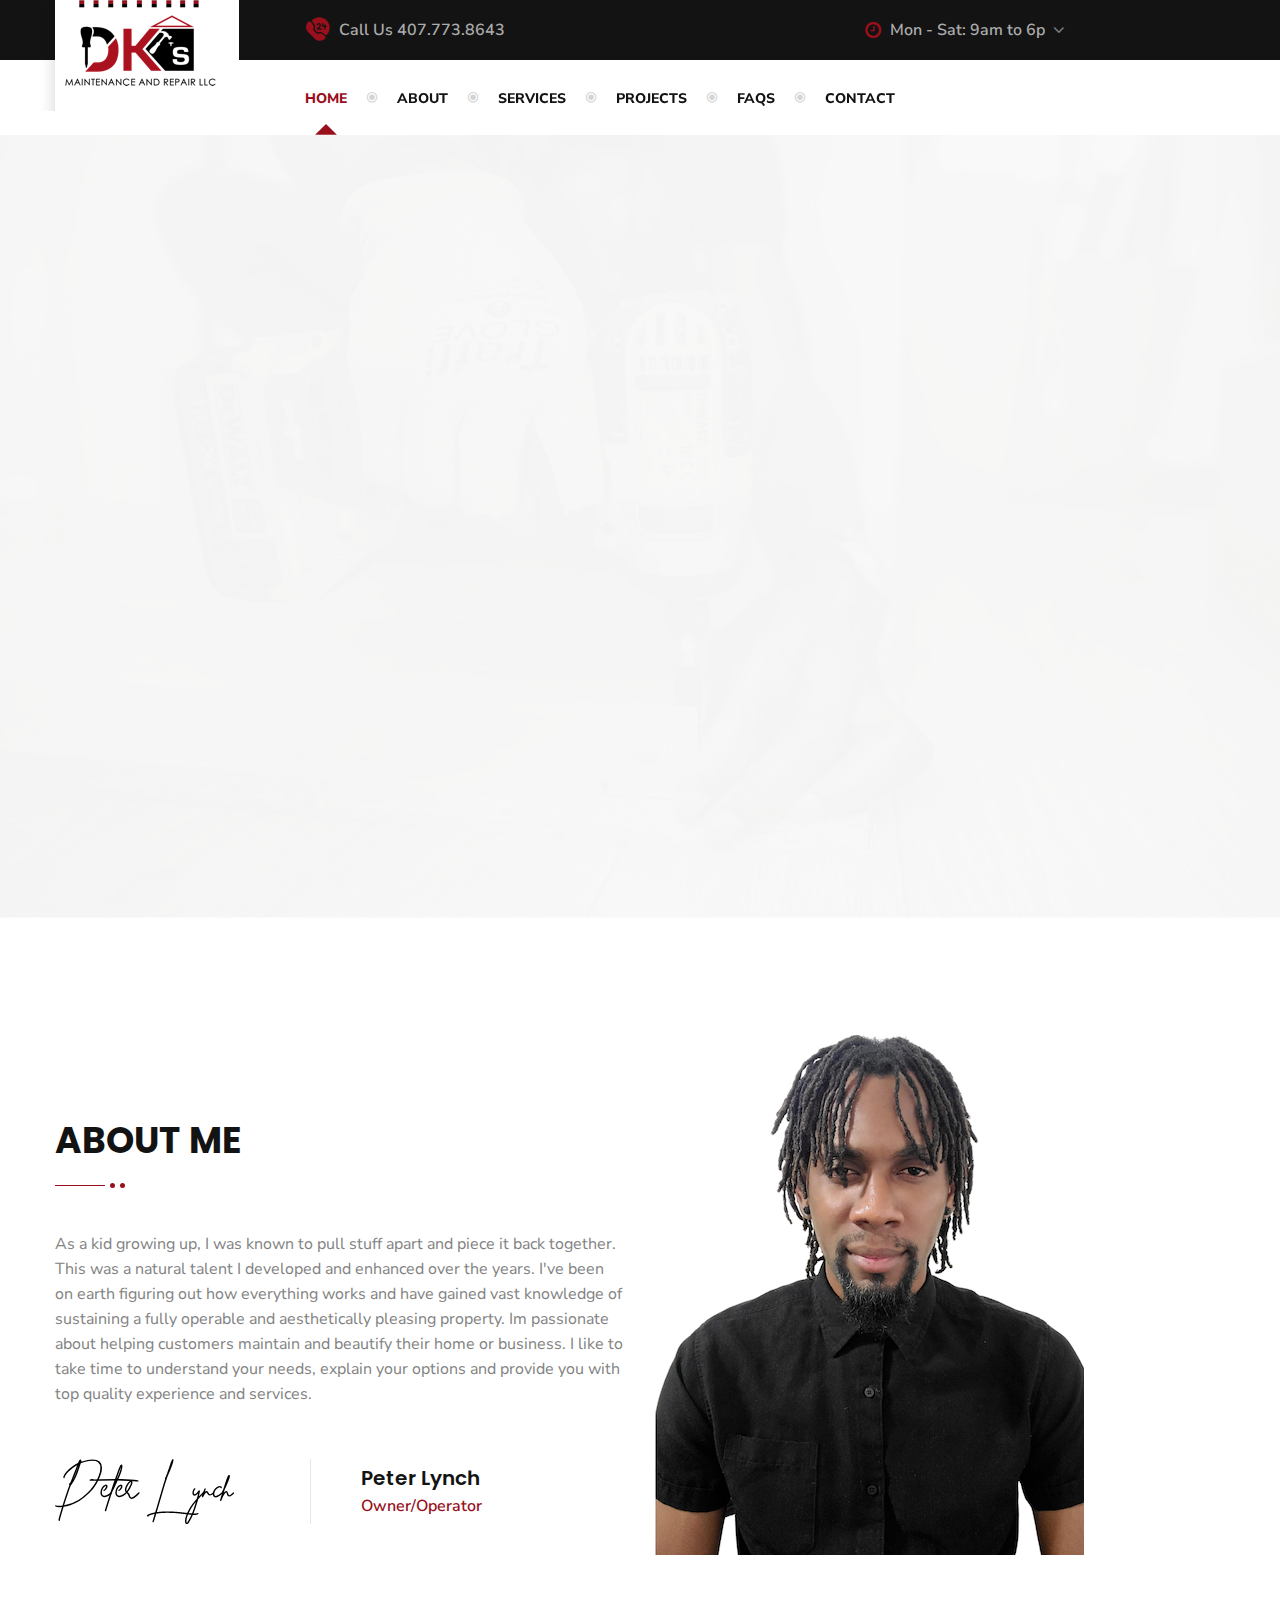
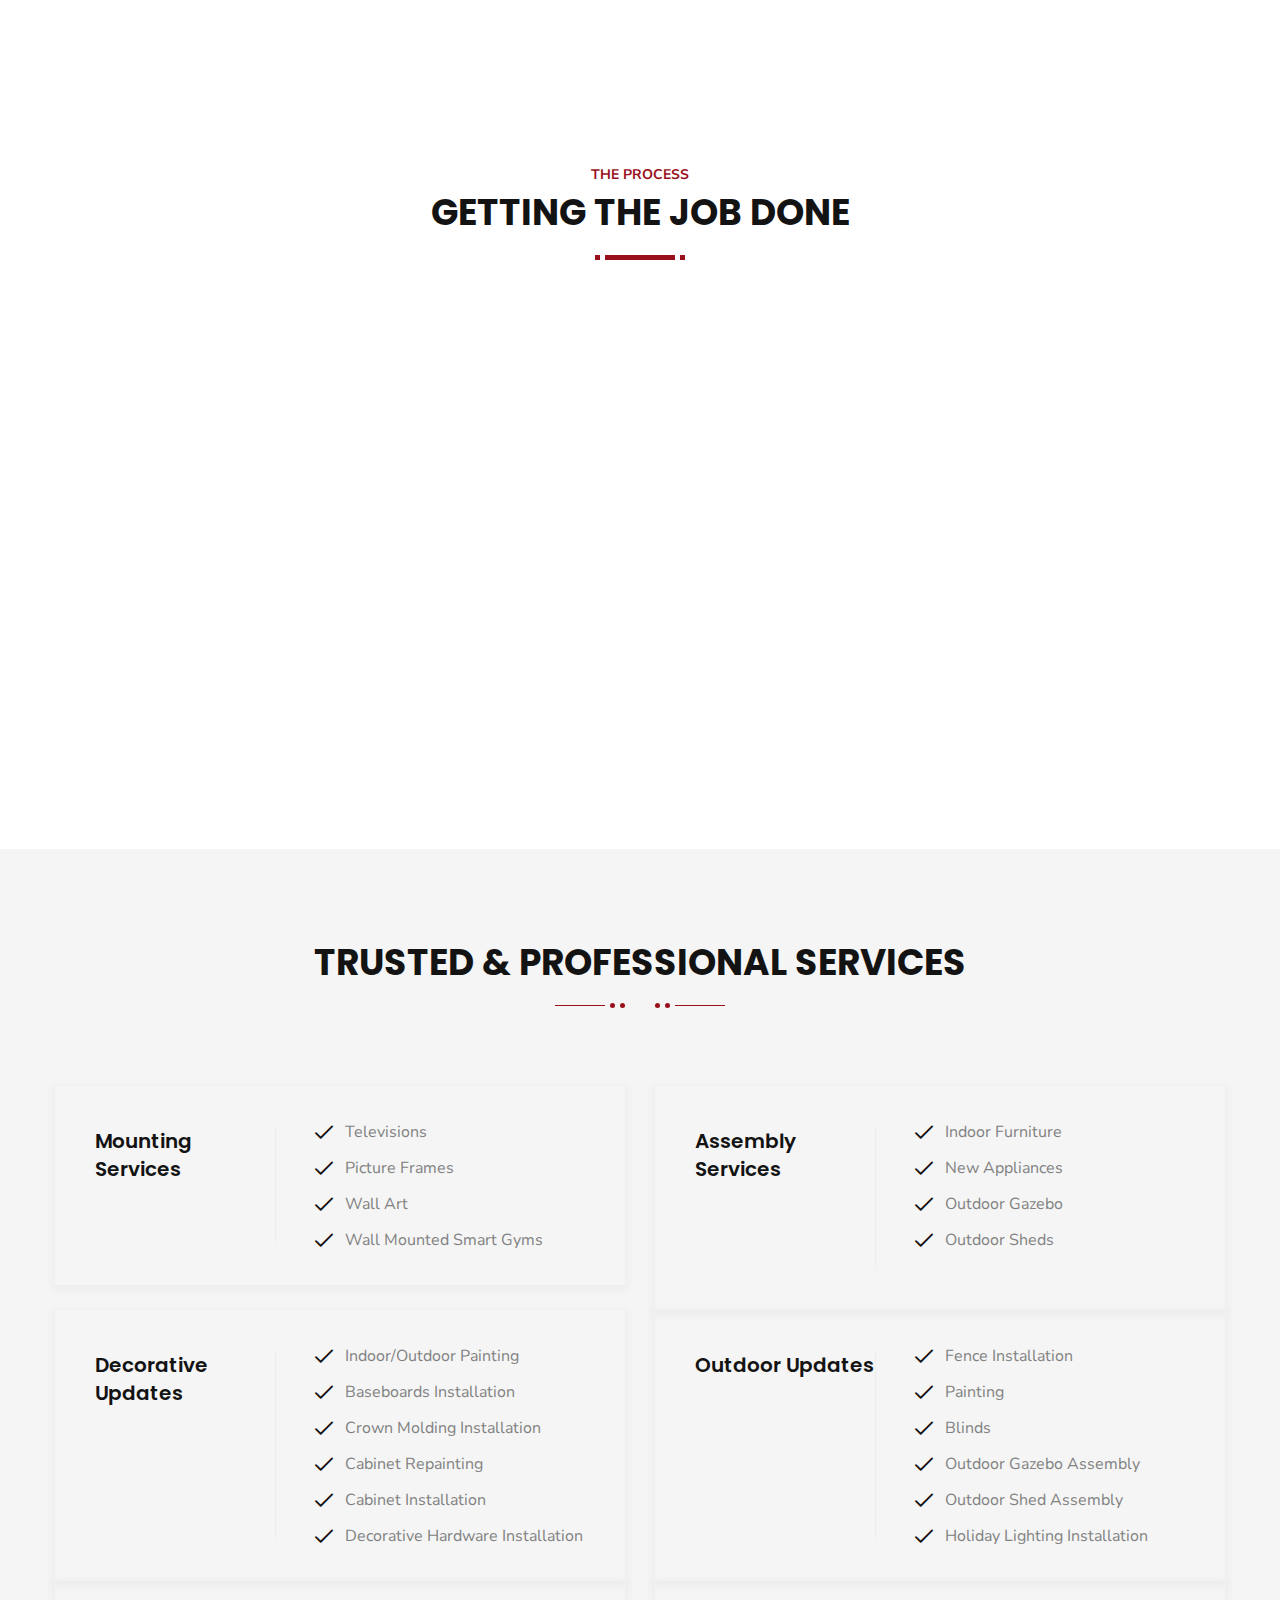
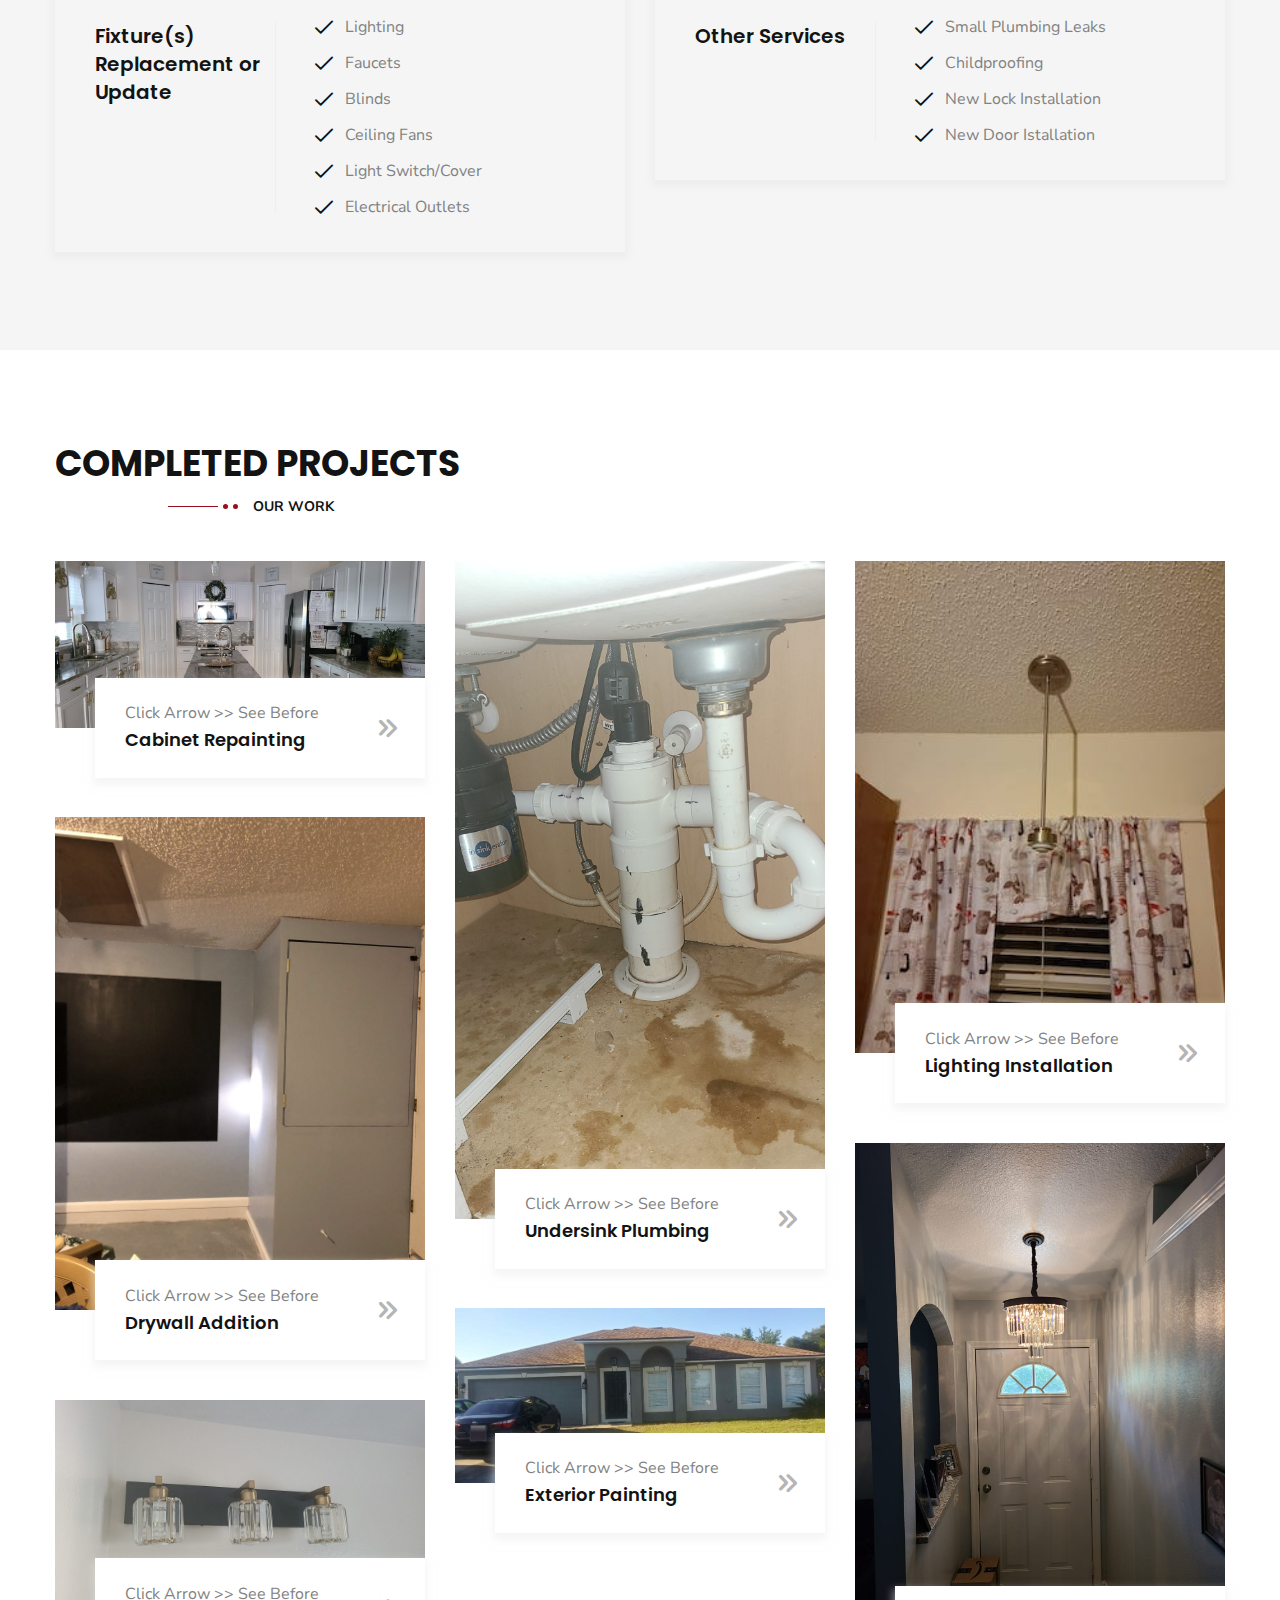
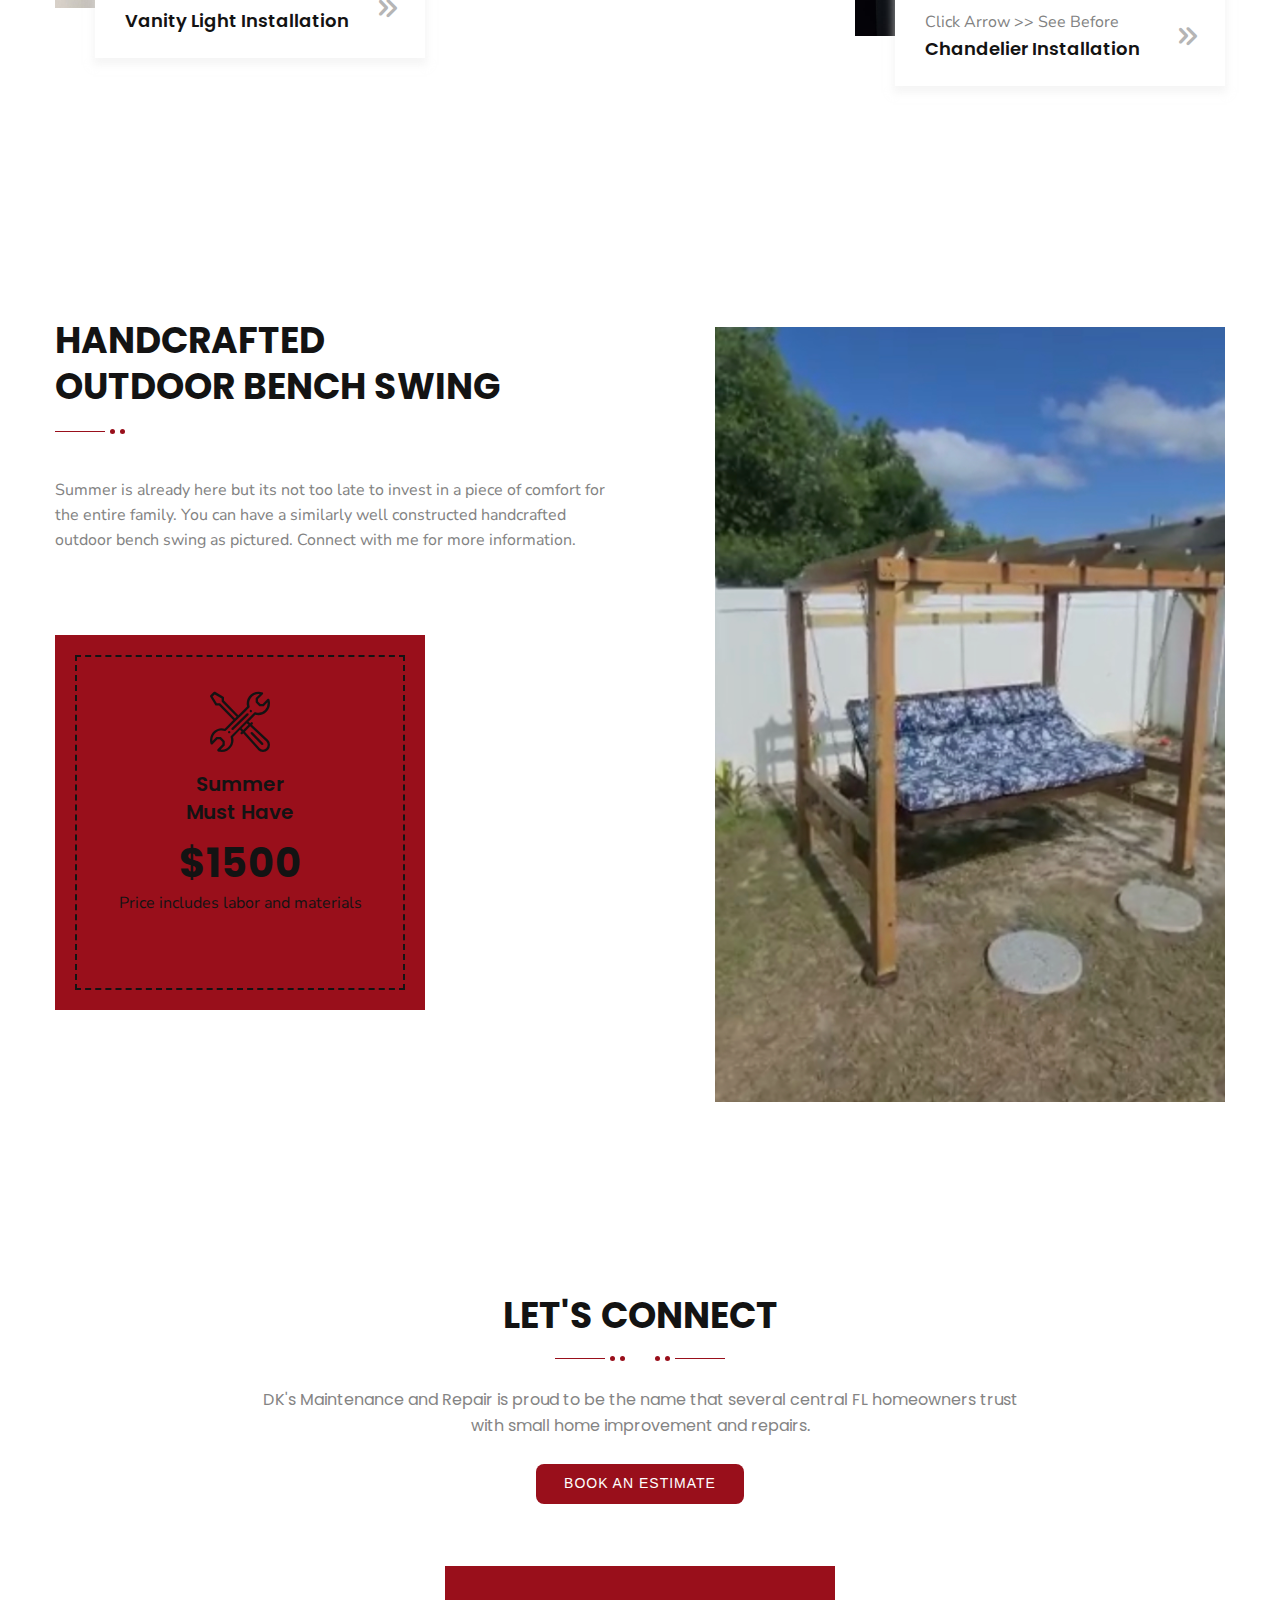
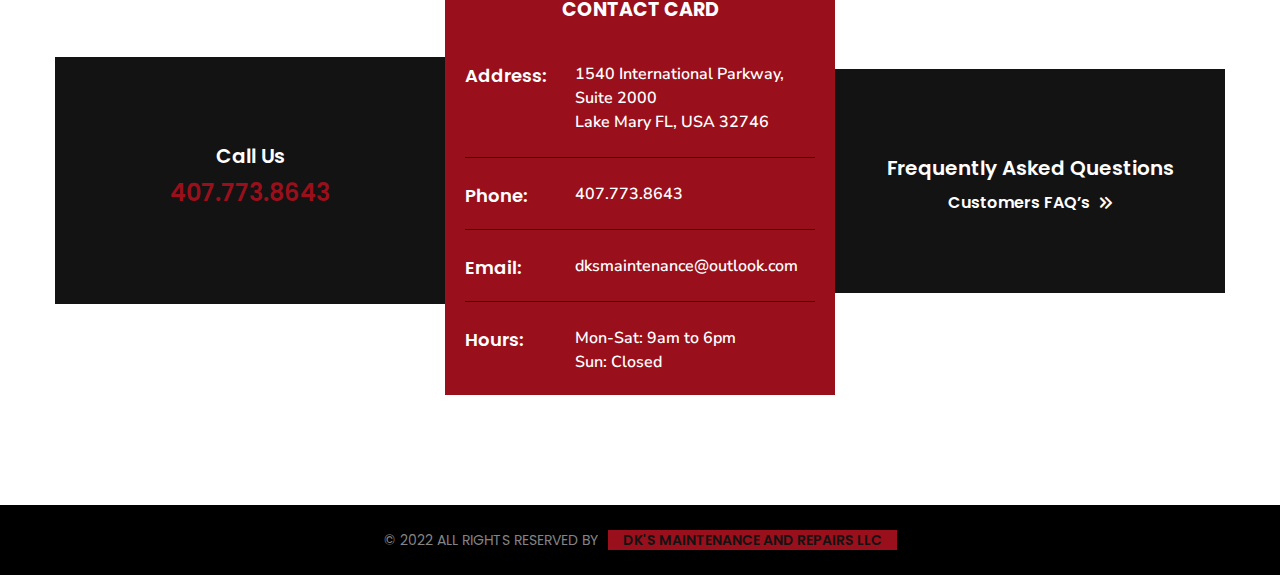
==== commit c30068cd: "Update index.html" ====
--- a/index.html
+++ b/index.html
@@ -828,14 +828,14 @@
 
 
                     </div>
-										<div class="single-pricing-box text-center">
-												<div class="inner">
+		<div class="single-pricing-box text-center pull-left">
+		<div class="inner">
 														<span class="icon-repair-1"></span>
 														<h3>Summer <br> Must Have</h3>
 														<h1>$1500</h1>
 														<p>Price includes labor and materials</p>
-												</div>
-										</div>
+		</div>
+		</div>
                 </div>
             </div>
             <div class="col-xl-6 col-lg-6">
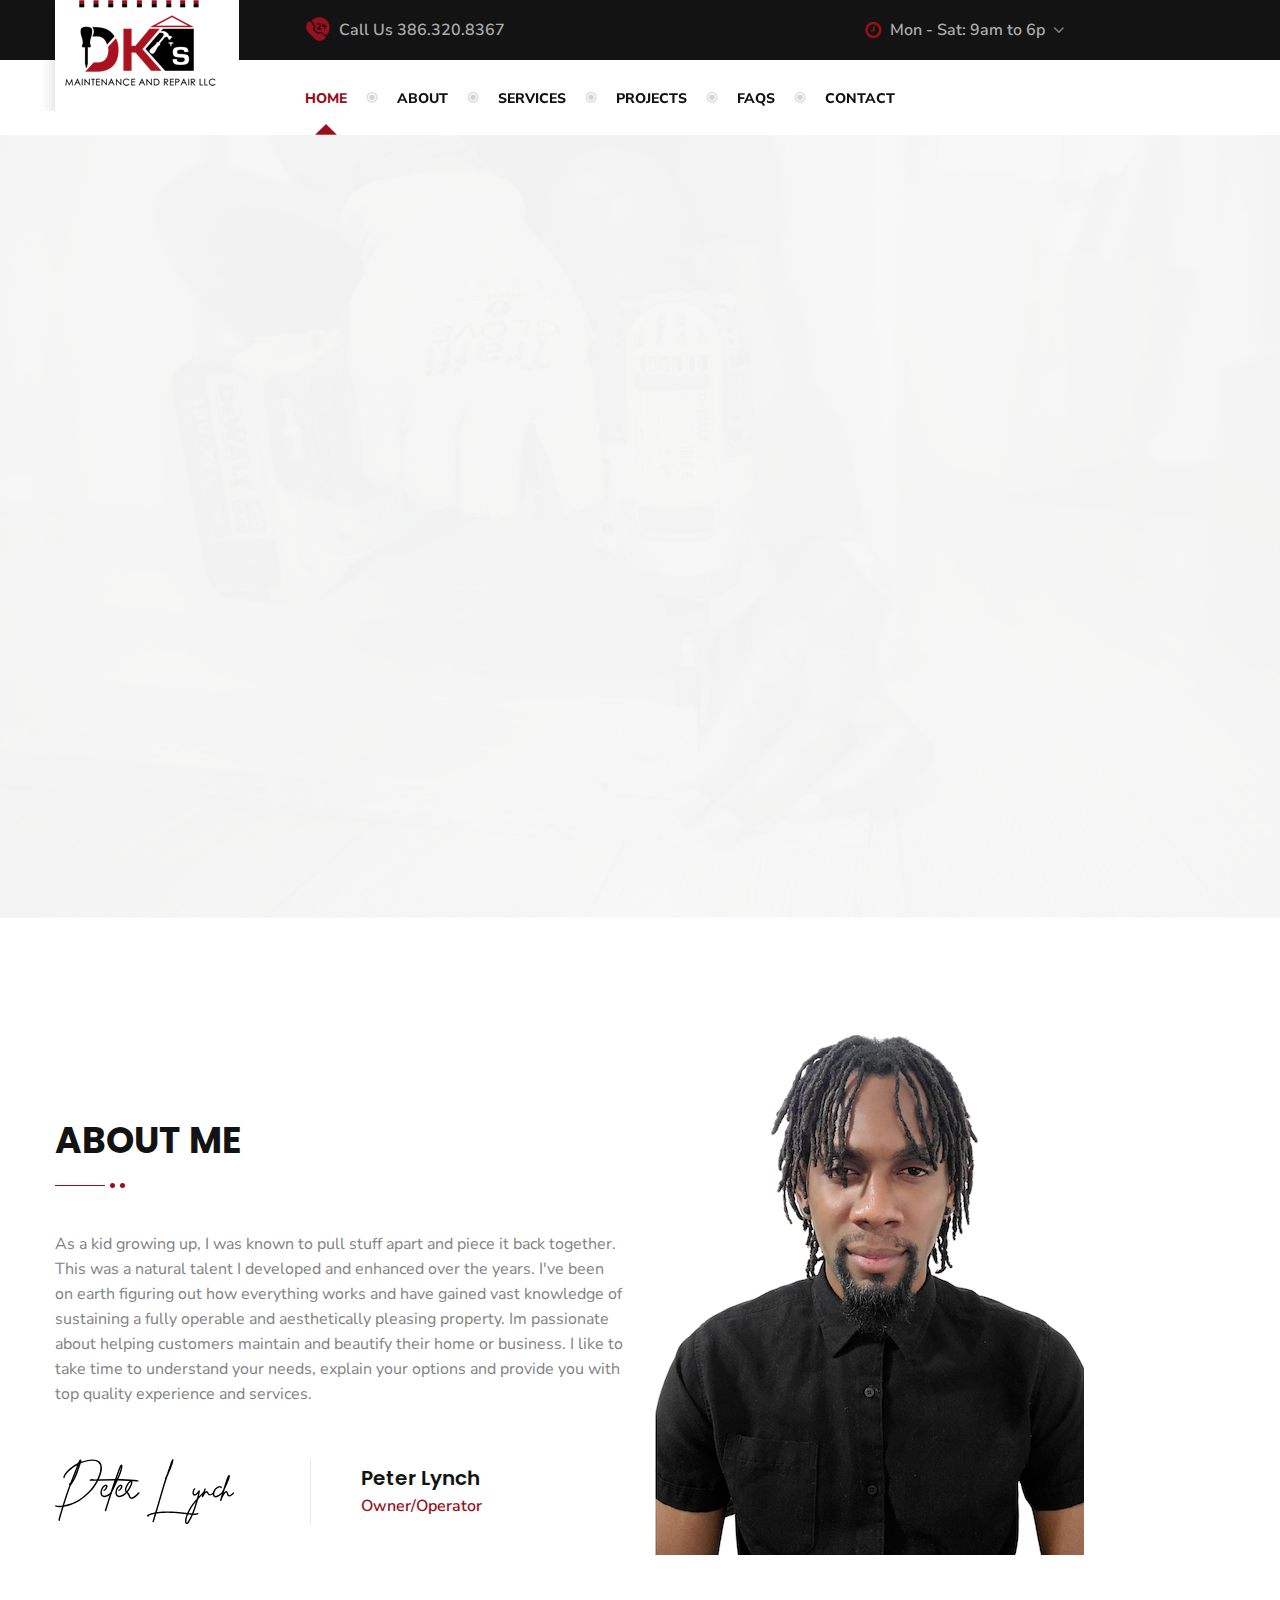
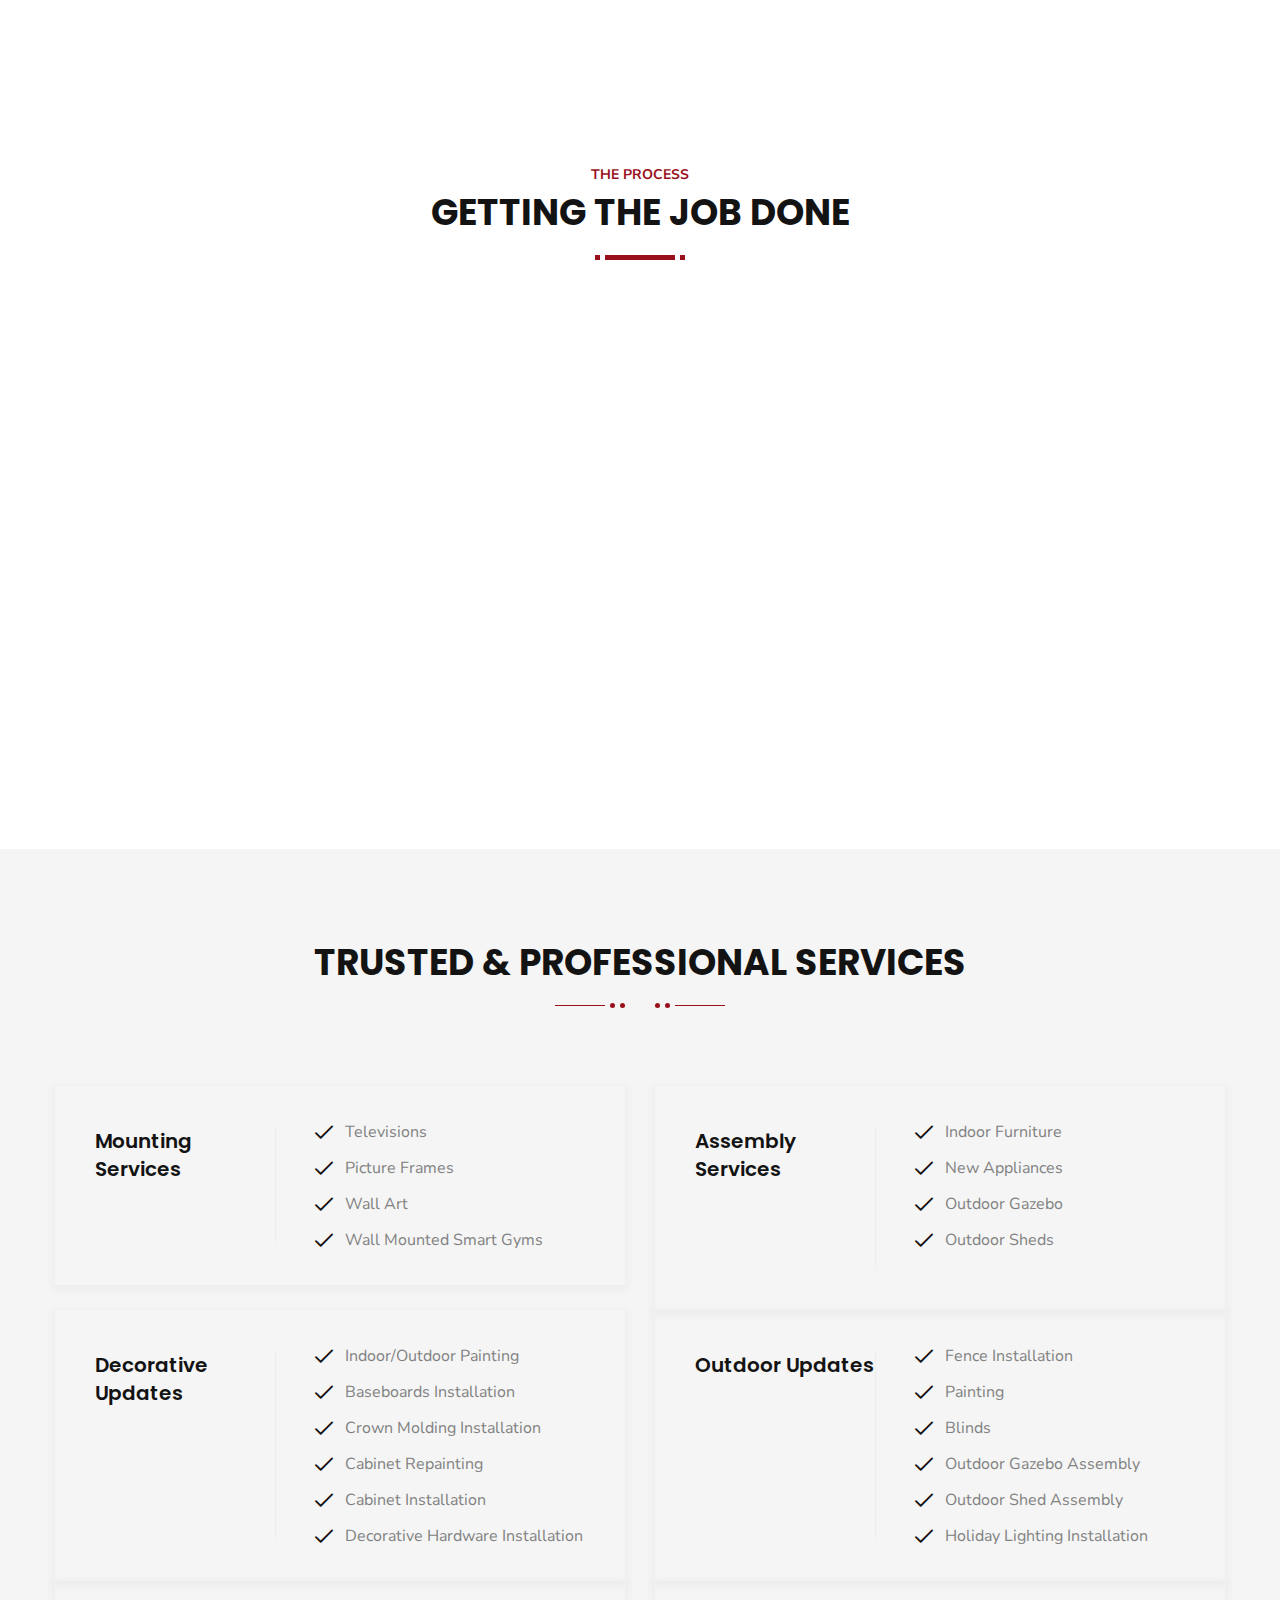
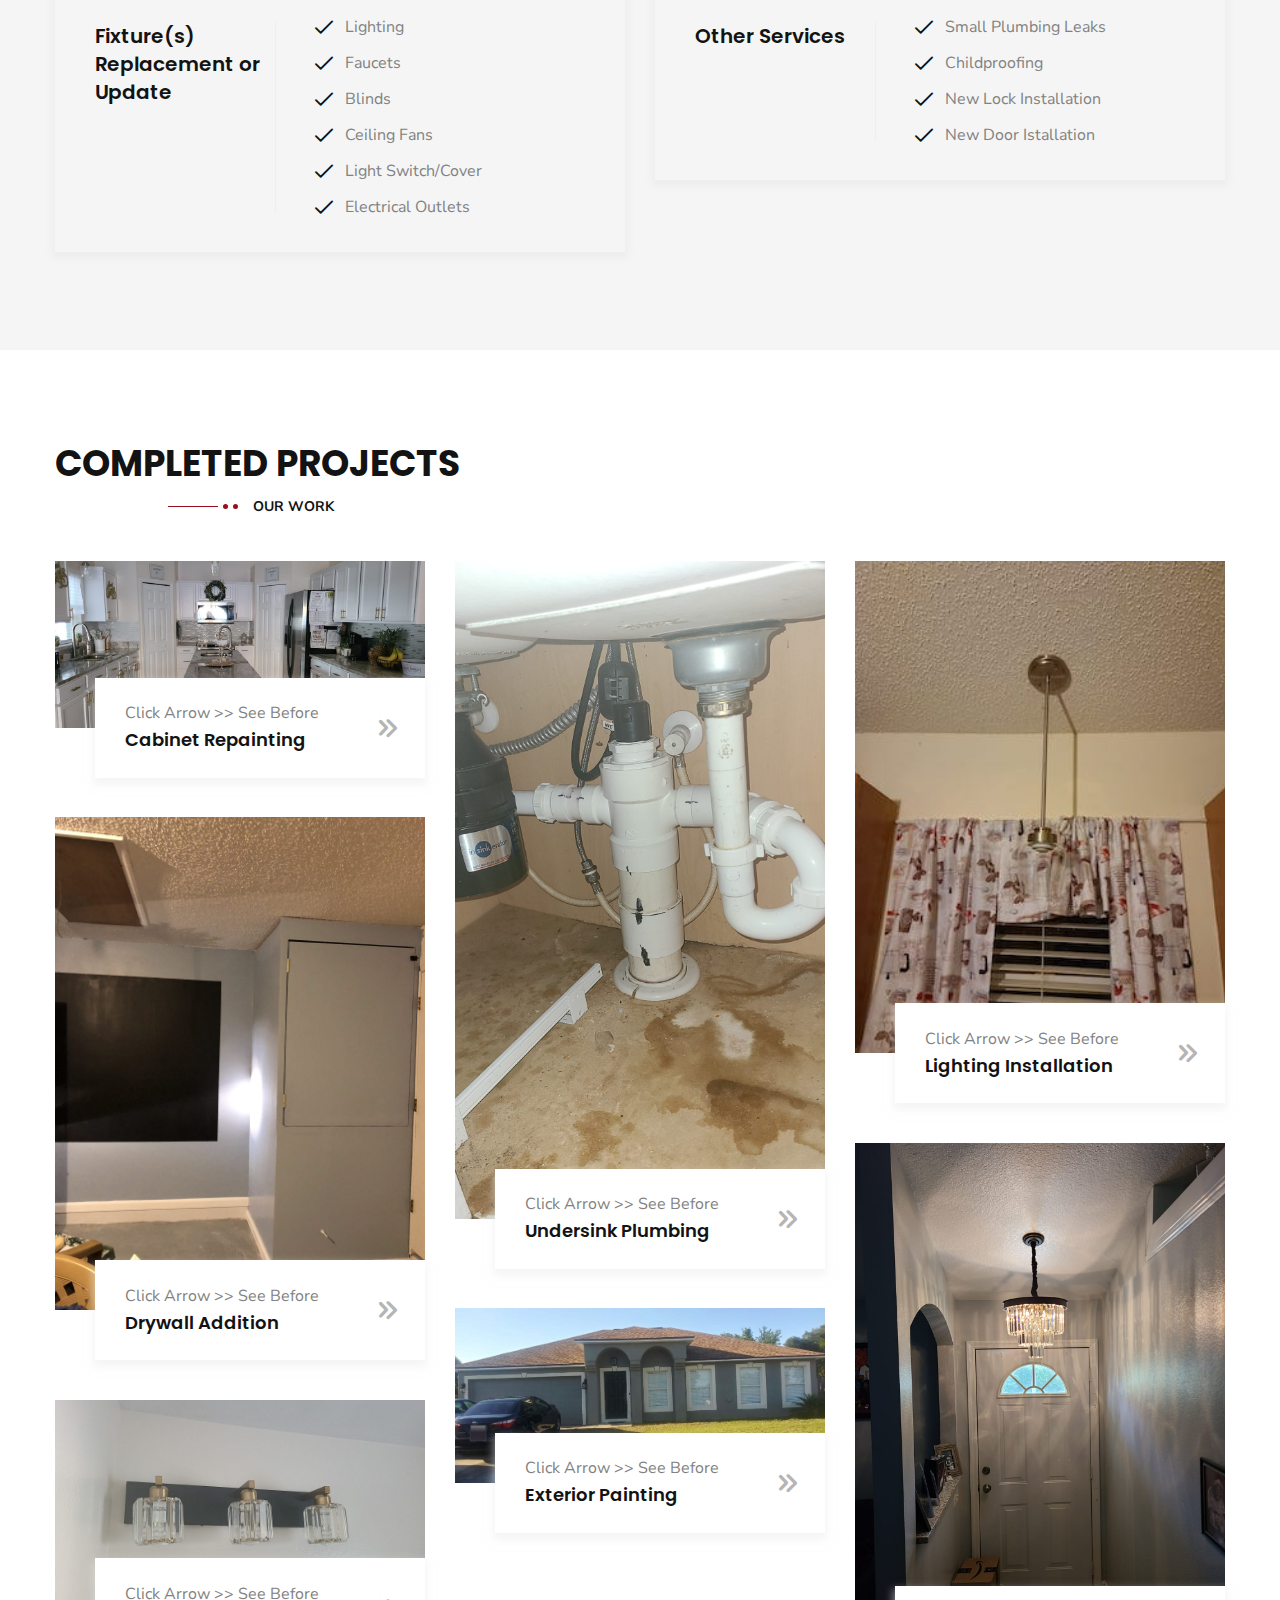
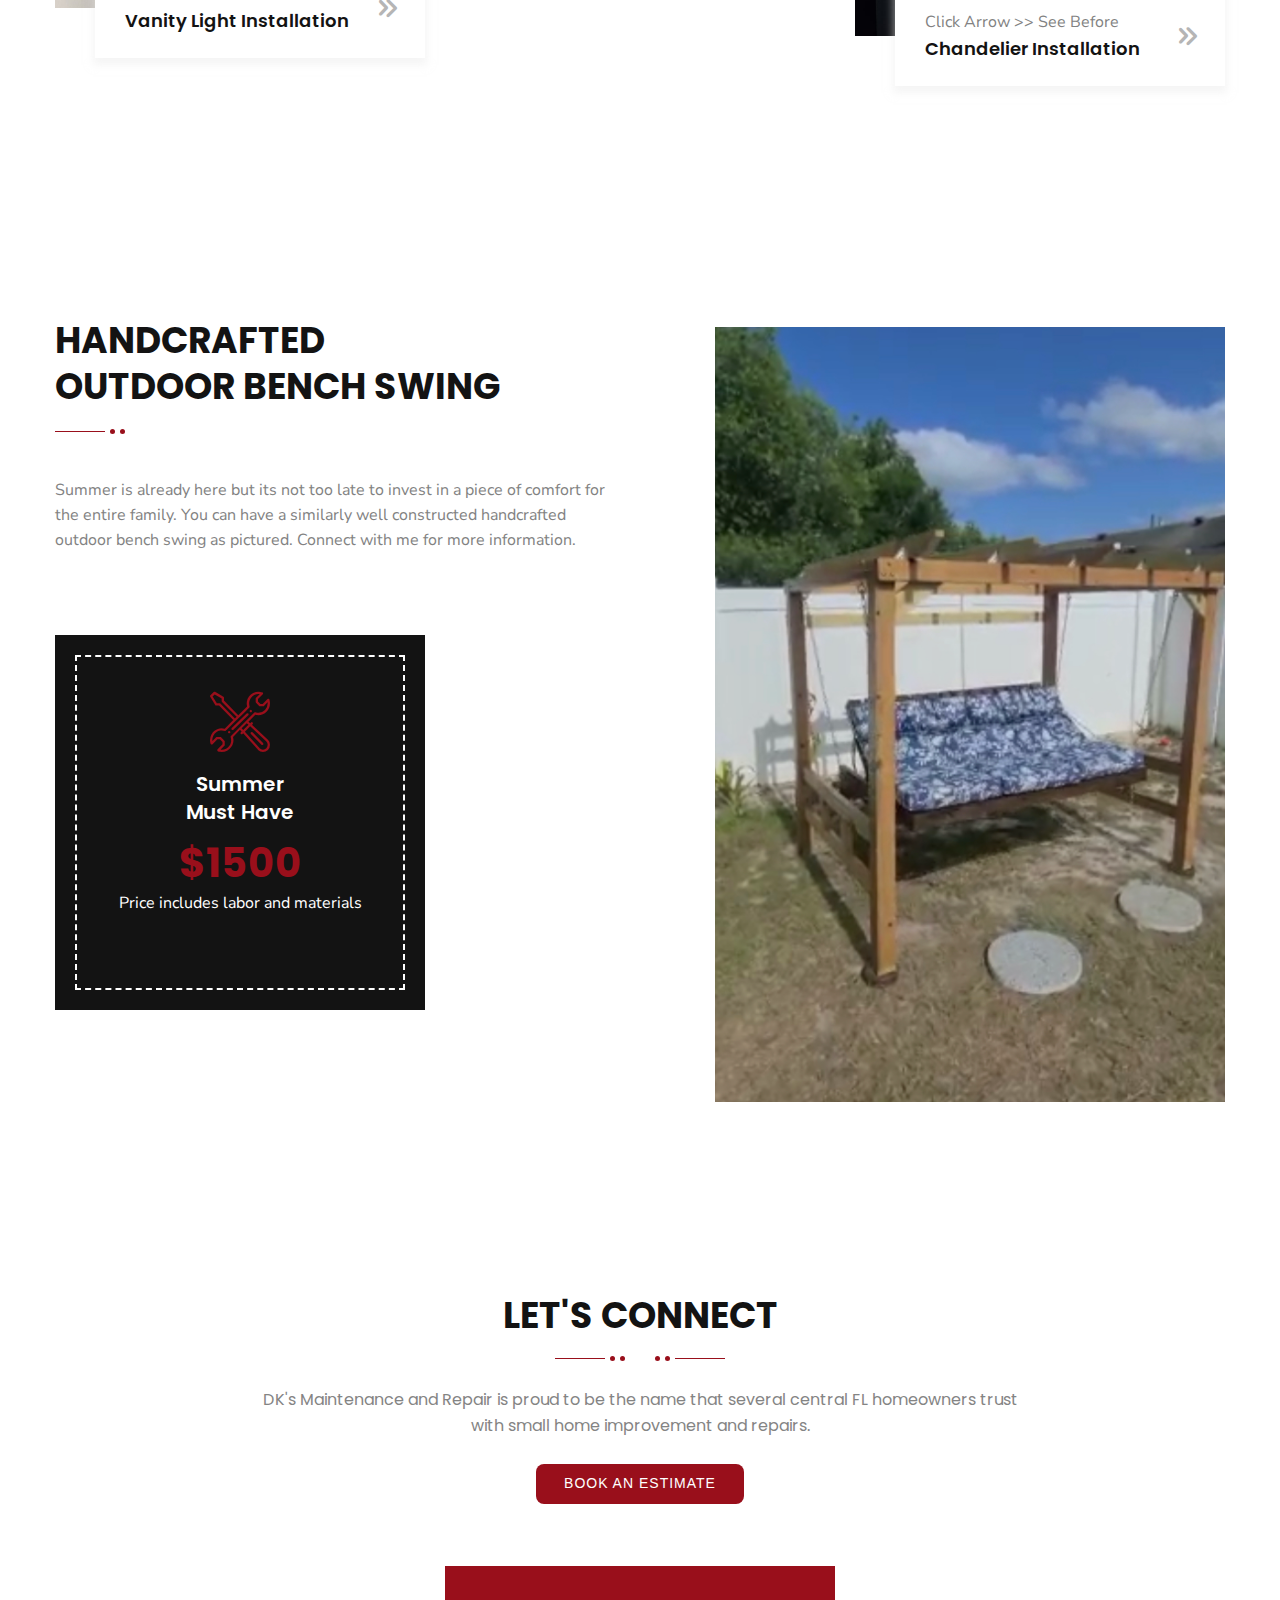
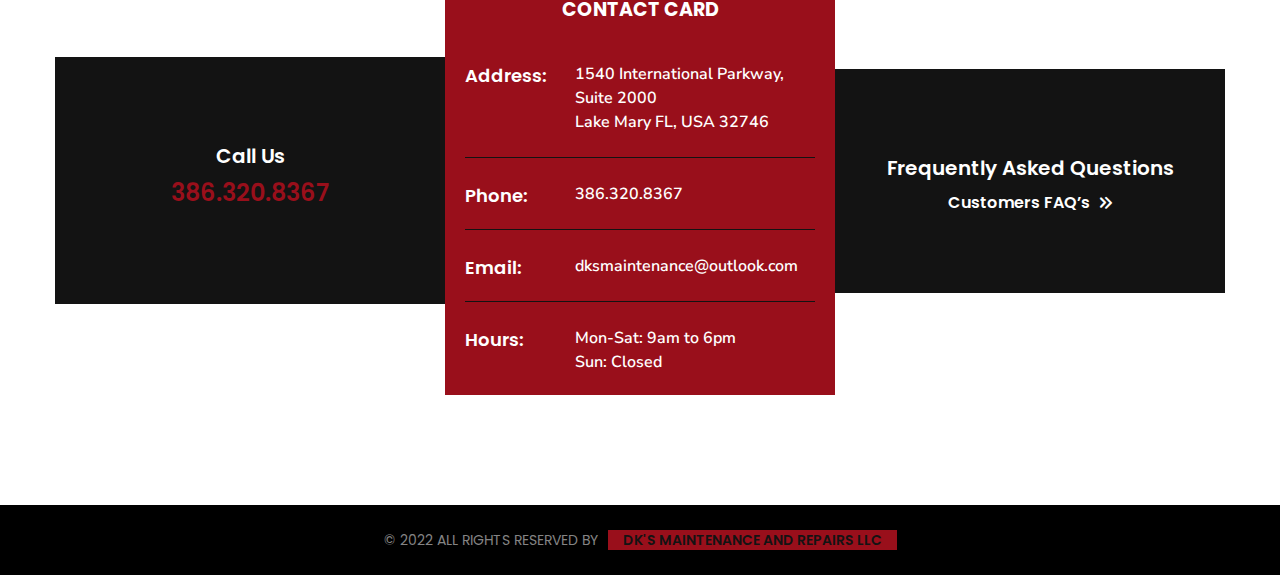
==== commit fb615b57: "Update index.html" ====
--- a/index.html
+++ b/index.html
@@ -38,7 +38,7 @@
                     <!--Top Left-->
                     <div class="top-left float-left">
                         <div class="phone-number clearfix">
-                            <a href="tel:12345978"><span class="icon-help"></span>Call Us 407.773.8643</a>
+                            <a href="tel:12345978"><span class="icon-help"></span>Call Us 386.320.8367</a>
                         </div>
                     </div>
                     <!--Top Right-->
@@ -910,7 +910,7 @@
                     <!--Start Single Contact Address Box-->
                     <div class="single-contact-address-box text-center">
                         <h3>Call Us</h3>
-                        <h2>407.773.8643</h2>
+                        <h2>386.320.8367</h2>
 
                     </div>
                     <!--End Single Contact Address Box-->
@@ -932,7 +932,7 @@
                                         <h4>Phone:</h4>
                                     </div>
                                     <div class="text">
-                                        <p>407.773.8643</p>
+                                        <p>386.320.8367</p>
                                     </div>
                                 </li>
                                 <li>
--- a/css/style.css
+++ b/css/style.css
@@ -4267,13 +4267,14 @@
 
 .single-pricing-box{
     position: relative;
+		align: left;
     display: block;
     max-width: 370px;
     width: 100%;
     margin: 0 auto;
-    margin-top: 50px;
+		margin-top: 50px;
     padding: 20px;
-    background: #990f1b;
+    background: #131313;
     z-index: 1;
 }
 .single-pricing-box:before{
@@ -4281,7 +4282,7 @@
     left: 0;
     bottom: 0;
     right: 0;
-    height: 110px;
+    height: 90px;
     background: url(../images/pattern/single-pricing-box-bg.png);
     background-repeat: no-repeat;
     content: "";
@@ -4291,25 +4292,25 @@
     position: relative;
     display: block;
     padding: 35px 0 40px;
-    border: 2px dashed #131313;
+    border: 2px dashed #ffffff;
 }
 .single-pricing-box span:before{
-    color: #131313;
+    color: #990f1b;
     font-size: 60px;
     line-height: 60px;
 }
 .single-pricing-box h3{
-    color: #131313;
+    color: #ffffff;
     margin: 14px 0 17px;
 }
 .single-pricing-box h1{
-    color: #131313;
+    color: #990f1b;
     font-size: 40px;
     line-height: 40px;
     text-transform: uppercase;
 }
 .single-pricing-box p{
-    color: #131313;
+    color: #ffffff;
     line-height: 26px;
     margin: 7px 0 32px;
 }
